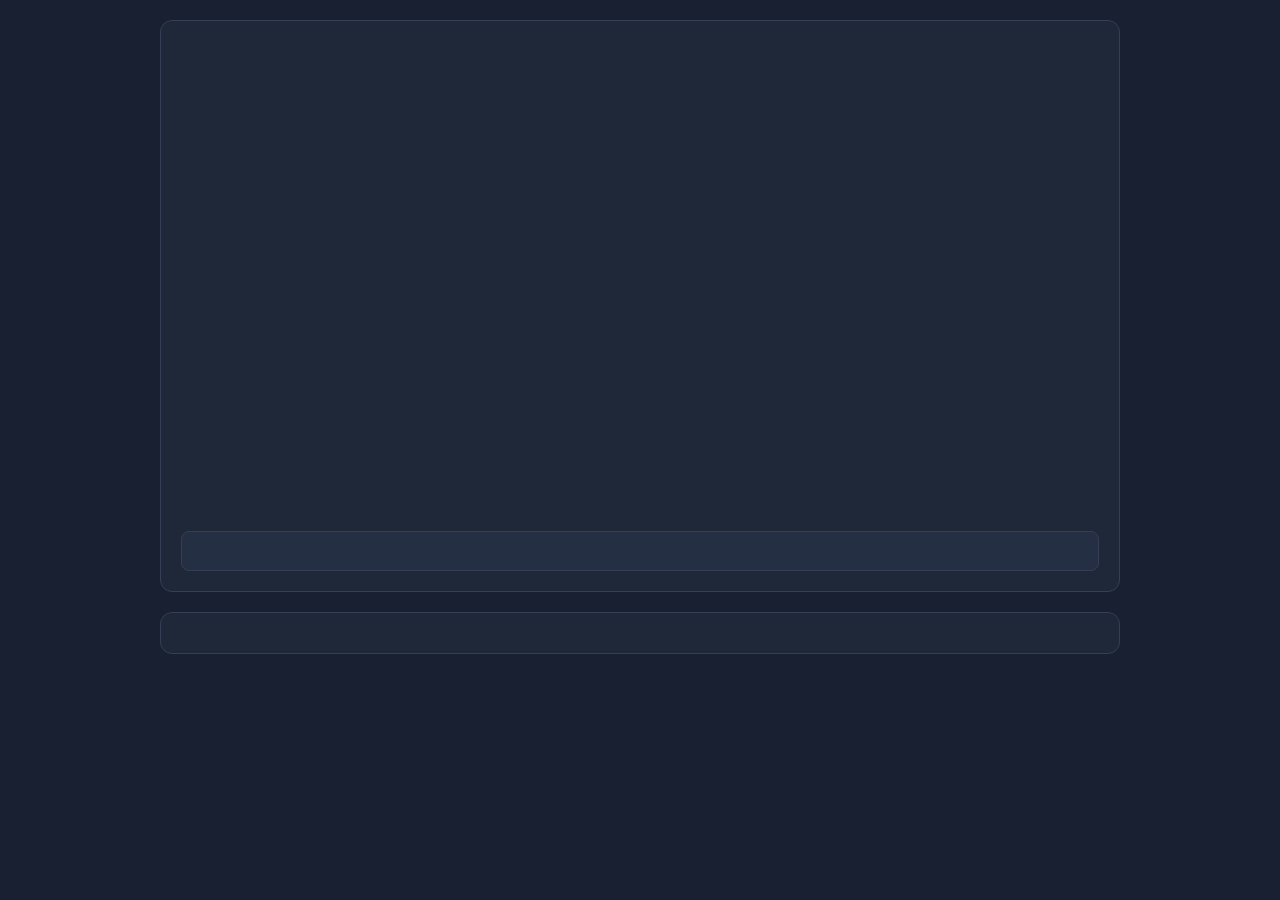
==== index.html @ 24dac4d4 "Rebuild solo app as four themed pages (webcam, screen share, speed test, settings) index.html: rebui" ====
<!DOCTYPE html>
<html>
<head>
	<meta charset="utf8">
	<meta name="viewport" content="width=device-width, initial-scale=1">
	<title>VDOverdue — Webcam</title>
	<link rel="shortcut icon" href="data:image/x-icon;," type="image/x-icon">
	<link rel="icon" type="image/png" sizes="32x32" href="./media/favicon-32x32.png">
	<link rel="icon" type="image/png" sizes="16x16" href="./media/favicon-16x16.png">
	<link rel="icon" href="./media/favicon.ico">
	<link rel="stylesheet" href="./lineawesome/css/line-awesome.min.css">
	<link rel="stylesheet" href="./theme.css">
</head>
<body>
<script>
	(function () {
		var p = new URLSearchParams(location.search);
		var theme = "";
		try { theme = localStorage.getItem("vdoverdue.theme"); } catch (e) {}
		if (p.has("lightmode") || p.has("lighttheme")) {
			document.body.className = "lighttheme";
		} else if (p.has("whitemode") || p.has("whitetheme")) {
			document.body.className = "whitetheme";
		} else if (theme === "light") {
			document.body.className = "lighttheme";
		} else if (theme === "stygian") {
			document.body.className = "darktheme";
			document.documentElement.className = "stygian";
		} else if (theme === "system" && window.matchMedia && window.matchMedia("(prefers-color-scheme: light)").matches) {
			document.body.className = "lighttheme";
		} else {
			document.body.className = "darktheme";
		}
		var hue = "";
		try { hue = localStorage.getItem("vdoverdue.hue"); } catch (e) {}
		if (hue && hue !== "blue") { document.documentElement.setAttribute("data-hue", hue); }
	})();
</script>

<!-- Landing card -->
<div id="mainmenu" class="card" style="margin-top:20px;">
	<video id="previewWebcam" muted autoplay playsinline></video>
	<div id="obsUrlBox"></div>
	<button id="getPermissions" class="btn" style="display:none" data-ready="false">
		Allow Access to Camera/Microphone
	</button>
	<button id="gowebcam" class="btn" style="display:none" disabled data-ready="false" data-audioready="false">
		Waiting for Camera to Load
	</button>
	<input id="passwordBasicInput" type="password" autocomplete="off">
	<form id="webcamquality" style="display:none">
		<input type="radio" name="resolution" value="0" checked>
	</form>
	<!-- gotDevices() looks this up directly; the stock audio-device list UI -->
	<span id="multiselect-trigger" style="display:none"></span>
	<select id="videoSourceSelect" style="display:none"></select>
	<select id="audioSource" style="display:none"></select>
	<select id="outputSource" style="display:none"></select>
</div>

<!-- Live video tile -->
<div id="gridlayout"></div>

<!-- Post-Go elements -->
<div id="mediaPanel" class="hidden2"></div>
<div id="head3" class="hidden2" style="display:none"></div>
<div id="head3a" class="hidden2" style="display:none"></div>
<a id="reshare" class="hidden2" style="display:none"></a>
<span id="copythisurl" class="hidden2" style="display:none"></span>
<div id="controlButtons" class="hidden2" style="display:none">
	<button id="mutebutton" class="btn">Mute</button>
	<button id="hangupbutton" class="btn" style="margin-left:8px">Stop</button>
</div>
<div id="head1" style="display:none"></div>
<div id="head2" style="display:none"></div>

<script src="./webrtc.js"></script>
<script>
	var session = WebRTC.Media; // must exist before lib.js parses (stock boot pattern)
	session.version = "31.2";
</script>
<script src="./lib.js"></script>
<script src="./chrome.js"></script>
<script>
(function () {
	var url = new URL(window.location.href);
	var params = url.searchParams;
	var cleanMode = params.has("cleanish") || params.has("clean");
	var viewMode = !!(params.get("V") || params.get("view") || params.get("streamid") || params.get("pull"));
	var isSpeedtest = params.has("speedtest");
	var isTransparent = params.has("transparent");
	var isFullscreen = params.has("fullscreen");
	var noAudio = params.has("noaudio");

	// Screen share redirect (landing only, not iframes)
	if (!cleanMode && (params.has("ss") || params.has("screenshare"))) {
		window.location.replace("./share.html?" + params.toString());
		return;
	}

	// Password
	if (!session.password) {
		var pw = params.get("password") || params.get("pw");
		if (pw) {
			session.password = pw;
		} else if (!viewMode && !cleanMode) {
			var bytes = new Uint8Array(16);
			crypto.getRandomValues(bytes);
			session.password = Array.from(bytes, function (b) {
				return "abcdefghijklmnopqrstuvwxyzABCDEFGHIJKLMNOPQRSTUVWXYZ0123456789"[b % 62];
			}).join("");
			params.set("password", session.password);
			url.search = params.toString();
			history.replaceState(null, "", url);
		}
	}

	// Stream ID
	if (!viewMode && (!session.streamID || session.streamID === null)) {
		var pushId = params.get("push") || params.get("id") || params.get("permaid");
		if (pushId) {
			session.streamID = pushId;
		} else if (!cleanMode) {
			session.streamID = session.generateStreamID();
		}
	}

	// Quality settings (stock fields; enum 0=1080p, 1=720p, 2=360p)
	var QUALITY_MAP = { "1920x1080": 0, "1280x720": 1, "640x360": 2 };
	var defaults = { res: "1920x1080", fps: 30, kbps: 6000 };
	try {
		var saved = JSON.parse(localStorage.getItem("vdoverdue.webcam"));
		if (saved && saved.res) { defaults = saved; }
	} catch (e) {}
	session.quality = QUALITY_MAP[defaults.res] !== undefined ? QUALITY_MAP[defaults.res] : 0;
	session.maxframeRate = defaults.fps;
	session.outboundVideoBitrate = defaults.kbps;
	session.outboundVideoBitrate_userSet = true; // keep our default; stock would drop to 4000 for 1080p

	// These pages always render the local stream as a full grid tile, never the
	// stock floating "windowed" myVideo (which depends on main.css we don't load;
	// windowed true leaves a translate(0,-50%) transform on the local video).
	session.windowed = false;

	// === CLEAN/IFRAME MODE (speedtest, OBS embeds) ===
	if (cleanMode) {
		document.getElementById("mainmenu").style.display = "none";
		document.getElementById("mediaPanel").style.display = "none";
		var gl = document.getElementById("gridlayout");
		gl.style.padding = "0";
		gl.style.maxWidth = "100%";
		gl.style.margin = "0";

		if (isTransparent) { document.body.style.background = "transparent"; }
		if (isFullscreen || isTransparent) {
			var pv = document.getElementById("previewWebcam");
			pv.style.width = "100%";
			pv.style.height = "100%";
			pv.style.borderRadius = "0";
			gl.style.height = "100vh";
			gl.style.paddingBottom = "0";
		}

		session.cleanish = true;
		// stock main.js mapping; keeps the local tile in grid layout (no floating myVideo)
		session.fullscreen = params.has("fullscreen");
		if (params.has("privacy") || params.has("private") || params.has("relay")) {
			session.privacy = params.get("privacy") || true;
		}

		// URL quality/fps/bitrate overrides (stock main.js mappings; the speedtest page
		// forwards only canonical names — it resolves the aliases itself).
		function parseQualityParam(raw) {
			// stock named-value mapping (main.js quality / screensharequality)
			var v = String(raw).toLowerCase();
			if (v == "4k" || v == "2160p" || v == "2160") { return -2; }
			if (v == "2k" || v == "1440p" || v == "1440") { return -3; }
			if (v == "hd" || v == "720p" || v == "720") { return 1; }
			if (v == "fullhd" || v == "1080p" || v == "1080" || v == "high") { return 0; }
			if (v == "360p" || v == "360" || v == "low") { return 2; }
			return parseInt(raw) || 0;
		}
		if (params.has("quality")) {
			session.quality = parseQualityParam(params.get("quality"));
		}
		if (params.has("width") || params.has("w")) {
			session.width = parseInt(params.get("width") || params.get("w"));
		}
		if (params.has("height") || params.has("h")) {
			session.height = parseInt(params.get("height") || params.get("h"));
		}
		if (params.has("frameRate") || params.has("fr") || params.has("fps")) {
			session.frameRate = parseInt(params.get("frameRate") || params.get("fr") || params.get("fps"));
		}
		if (params.has("maxframerate") || params.has("mfr") || params.has("mfps")) {
			session.maxframeRate = parseInt(params.get("maxframerate") || params.get("mfr") || params.get("mfps"));
		}
		if (params.has("screensharefps") || params.has("ssfps")) {
			session.screensharefps = parseInt(params.get("screensharefps") || params.get("ssfps")) || 2;
		}
		if (params.has("screensharequality") || params.has("ssq")) {
			session.screensharequality = parseQualityParam(params.get("screensharequality") || params.get("ssq"));
		}
		if (params.has("videobitrate") || params.has("bitrate") || params.has("vb")) {
			session.bitrate = parseInt(params.get("videobitrate") || params.get("bitrate") || params.get("vb")) || 8000;
		}
		if (params.has("outboundvideobitrate") || params.has("outboundbitrate") || params.has("ovb")) {
			session.outboundVideoBitrate = parseInt(params.get("outboundvideobitrate") || params.get("outboundbitrate") || params.get("ovb")) || false;
			session.outboundVideoBitrate_userSet = true;
		}
		if (params.has("maxvideobitrate") || params.has("maxbitrate") || params.has("maxvb") || params.has("mvb")) {
			session.maxvideobitrate = parseInt(params.get("maxvideobitrate") || params.get("maxbitrate") || params.get("maxvb") || params.get("mvb"));
			if (session.maxvideobitrate < 1) {
				session.maxvideobitrate = false;
			}
		}

		if (isSpeedtest) {
			session.speedtest = params.get("speedtest") || true;
			setupSpeedtest();
			// stock speedtest throttle: max 6000 kbps
			if (session.maxvideobitrate === false || session.maxvideobitrate > 6000) {
				session.maxvideobitrate = 6000;
			}
		}
		// Speedtest: stats + control via postMessage from the speedtest page.
		// The stock getStats responder lives in main.js:9722 (not loaded by these
		// pages); getQuickStats() is stock lib.js, and the stock speedtest page
		// consumes stats.inbound[streamID][trackID] objects — the viewer iframe
		// supplies the real inbound metrics, the publisher the outbound stats.
		if (isSpeedtest) {
			window.addEventListener("message", function (e) {
				if (!e.data) return;
				if (e.data.getStats === true) {
					parent.postMessage(
						{ stats: e.data.streamID ? getQuickStats(e.data.streamID) : getQuickStats(), cib: e.data.cib || null },
						session.iframetarget
					);
				}
				if (typeof e.data.bitrate === "number") {
					// Stock seeder-side path: limitBitrate() per peer connection — the same
					// function the stock signaling handler (webrtc.js:13191) and the seeder
					// debug menu use. Sets the encoder maxBitrate directly, honors the
					// maxvideobitrate cap, and negative value restores the default target
					// (stock "Default Bitrate" button sends -1). Also fires the stock
					// setVideoBitrate poke, which drives the page's log line + button state.
					for (var uid in session.pcs) {
						session.limitBitrate(uid, e.data.bitrate);
					}
				}
				if (e.data.close === true) {
					session.hangup();
				}
			});
		}

		if (viewMode) {
			var sid = params.get("V") || params.get("view") || params.get("streamID") || params.get("streamid") || params.get("pull");
			session.view = sid;
			session.cleanOutput = true;
			if (noAudio) { session.noaudio = []; }
			session.watchStream(sid);
		} else {
			// Auto-publish.
			// Webcam: stock entry point — previewWebcam() requests permissions, runs
			// setupWebcamSelection -> grabVideo for the preview, and because
			// session.autostart is set, publishWebcam() fires when the preview is ready.
			// Screenshare: the stock autostart path (main.js) calls publishScreen()
			// 50ms after startup when session.screenshare is set.
			session.cleanOutput = true;
			session.webcamonly = params.has("webcam");
			session.remote = params.has("remote");
			session.autostart = true;
			if (noAudio || params.get("audiodevice") === "0") {
				session.audioDevice = 0; // no microphone in the test feed
			}
			if (params.has("screenshare") || params.has("ss")) {
				session.screenshare = true;
				setTimeout(function () { publishScreen(); }, 50);
			} else {
				previewWebcam(false);
			}
		}

		return;
	}

	// === LANDING MODE ===
	chromeInit(viewMode ? false : "navWebcam");
	document.getElementById("passwordBasicInput").placeholder = "Stream password";

	// View mode (user opened ?V= directly, not in an iframe)
	if (viewMode) {
		var streamID = params.get("V") || params.get("view") || params.get("streamID") || params.get("streamid") || params.get("pull");
		session.view = streamID;
		session.cleanOutput = true;
		document.getElementById("mainmenu").style.display = "none";
		var vid = document.getElementById("previewWebcam");
		vid.style.display = "block";
		vid.style.width = "100%";
		vid.style.height = "auto";
		vid.style.borderRadius = "0";
		var nav = document.getElementById("appNavBar");
		var top = document.getElementById("appTopBar");
		var foot = document.getElementById("appFooter");
		if (nav) nav.style.display = "none";
		if (top) top.style.display = "none";
		if (foot) foot.style.display = "none";
		session.watchStream(streamID);
		return;
	}

	// Publish mode: build OBS URL box
	var obsStreamID = params.get("push") || params.get("id") || params.get("permaid") || session.streamID;
	var obsURL = location.origin + location.pathname + "?V=" + obsStreamID + "&password=" + encodeURIComponent(session.password);
	var obsBox = document.getElementById("obsUrlBox");
	var obsInput = document.createElement("input");
	obsInput.type = "text";
	obsInput.value = obsURL;
	obsInput.readOnly = true;
	obsBox.appendChild(obsInput);
	var obsCopy = document.createElement("button");
	obsCopy.className = "btn";
	obsCopy.textContent = "Copy";
	obsCopy.onclick = function () {
		obsInput.select();
		document.execCommand("copy");
		obsCopy.textContent = "Copied!";
		setTimeout(function () { obsCopy.textContent = "Copy"; }, 1500);
	};
	obsBox.appendChild(obsCopy);

	// Build media panel
	var panel = document.getElementById("mediaPanel");
	panel.innerHTML =
		'<div id="mediaPanelHead">Stream settings</div>' +
		'<div id="mediaPanelControls">' +
		'<div class="mediaField"><span>Resolution</span>' +
		'<select id="mediaResSelect">' +
		'<option value="1920x1080"' + (defaults.res === "1920x1080" ? " selected" : "") + '>1080p</option>' +
		'<option value="1280x720"' + (defaults.res === "1280x720" ? " selected" : "") + '>720p</option>' +
		'<option value="640x360"' + (defaults.res === "640x360" ? " selected" : "") + '>360p</option>' +
		'</select></div>' +
		'<div class="mediaField"><span>Framerate</span>' +
		'<select id="mediaFpsSelect">' +
		'<option value="30"' + (String(defaults.fps) === "30" ? " selected" : "") + '>30</option>' +
		'<option value="60"' + (String(defaults.fps) === "60" ? " selected" : "") + '>60</option>' +
		'<option value="24"' + (String(defaults.fps) === "24" ? " selected" : "") + '>24</option>' +
		'</select></div>' +
		'<div class="mediaField"><span>Bitrate</span>' +
		'<input type="number" id="mediaBitrateInput" min="500" max="20000" step="100" value="' + defaults.kbps + '"></div>' +
		'<button id="mediaApplyButton" class="btn">Apply</button>' +
		'</div>' +
		'<div id="mediaPanelStatus">' +
		'<div class="mediaStatRow"><span class="mediaStatLabel">Target</span><span id="mediaTargetLine">\u2014</span></div>' +
		'<div class="mediaStatRow"><span class="mediaStatLabel">Now</span><span id="mediaActualLine">\u2014</span></div>' +
		'<div class="mediaStatRow"><span class="mediaStatLabel">Encoder</span><span id="mediaEncoderLine">\u2014</span></div>' +
		'<div id="mediaLimitHint" style="display:none"></div>' +
		'</div>';

	panel.classList.remove("hidden2");
	panel.style.display = "block";

	// Apply
	document.getElementById("mediaApplyButton").onclick = function () {
		var res = document.getElementById("mediaResSelect").value;
		session.quality = QUALITY_MAP[res] !== undefined ? QUALITY_MAP[res] : 0;
		session.maxframeRate = parseInt(document.getElementById("mediaFpsSelect").value, 10);
		session.outboundVideoBitrate = parseInt(document.getElementById("mediaBitrateInput").value, 10);
		session.outboundVideoBitrate_userSet = true;
		localStorage.setItem("vdoverdue.webcam", JSON.stringify({
			res: res, fps: session.maxframeRate, kbps: session.outboundVideoBitrate
		}));
		// Re-grab the preview with the new resolution/framerate (stock guards
		// the first grab; device-change handlers always reset it first). The
		// bitrate field is read live by the bandwidth estimator for peers.
		activatedPreview = false;
		grabVideo(session.quality);
	};

	// Start camera — stock flow: previewWebcam() requests permissions, runs
	// setupWebcamSelection -> grabVideo for the live preview, and enables the
	// Go button (disabled=false, dataset.ready) when the preview is ready.
	previewWebcam(false);

	// Go
	document.getElementById("gowebcam").onclick = function () { publishWebcam(this); };

	// Status
	setInterval(function () {
		var t = document.getElementById("mediaTargetLine");
		var a = document.getElementById("mediaActualLine");
		var e2 = document.getElementById("mediaEncoderLine");
		var l = document.getElementById("mediaLimitHint");
		if (!t) return;
		t.textContent = (document.getElementById("mediaResSelect").value || "\u2014") + " \u00B7 " +
			(session.maxframeRate || "\u2014") + " fps \u00B7 " + (session.outboundVideoBitrate || "\u2014") + " kbps";
		// we are the seeder; peers (viewers) live in session.pcs
		if (session.pcs) {
			for (var uid in session.pcs) {
				var peer = session.pcs[uid];
				if (peer && peer.stats && peer.stats.video_bitrate_kbps !== undefined) {
					a.textContent = (peer.stats.video_bitrate_kbps || 0) + " kbps";
					e2.textContent = peer.stats.video_encoder || "\u2014";
					var lim = peer.stats.quality_limitation_reason;
					if (lim && lim !== "none") { l.style.display = ""; l.textContent = "Limited: " + lim; }
					else { l.style.display = "none"; }
					break;
				}
			}
		}
	}, 1000);

	// Stop + Mute
	document.getElementById("hangupbutton").onclick = function () { session.hangup(); };
	document.getElementById("mutebutton").onclick = function () { toggleMute(); };
})();
</script>
</body>
</html>
---- theme.css ----
/* VDOverdue — shared design system.
   One file themes every page. Dark is the default; light via body:not(.darktheme).
   Comma hsl() syntax for Chrome 80 parse safety. */

/* --- Hue system (Bankee): --hue-base + --sat derive all color tokens.
   Dark: hue = base - 1. Light: hue = base + 1. Stygian: hue = base.
   Default blue (base 220) renders pixel-identical to the pre-hue palette. */
:root {
	--hue-base: 220;
	--sat: 1;
	--acc-s: 99.5%;
	--acc-l: 65.4%;
	--hue: calc(var(--hue-base) - 1);
	--bg: hsl(var(--hue), calc(34.2% * var(--sat)), 14.2%);
	--panel: hsl(var(--hue), calc(27.8% * var(--sat)), 17.1%);
	--panel2: hsl(var(--hue), calc(28.5% * var(--sat)), 20.3%);
	--panel2-h: hsl(var(--hue), calc(28.5% * var(--sat)), 23%);
	--line: hsl(var(--hue), calc(24.8% * var(--sat)), 26.9%);
	--text: hsl(var(--hue), calc(19.6% * var(--sat)), 92.5%);
	--muted: hsl(var(--hue), calc(18.9% * var(--sat)), 66.4%);
	--acc: hsl(var(--hue), var(--acc-s), var(--acc-l));
	--acc-h: hsl(var(--hue), var(--acc-s), calc(var(--acc-l) + 6.6%));
	--acc-line: hsla(var(--hue), var(--acc-s), var(--acc-l), 0.4);
	--acc-soft: hsla(var(--hue), var(--acc-s), var(--acc-l), 0.08);
	--ok: #2fbf71;
	--bad: #e5484d;
	--r-card: 12px;
	--r-input: 8px;
	--wrap: 1000px;
	--pad-card: 20px;
	--gap-card: 20px;
}

/* Stygian (Bankee): near-black; redefines surfaces only (hue at the base, no ±1) */
html.stygian {
	--hue: var(--hue-base);
	--bg: hsl(var(--hue), calc(23.5% * var(--sat)), 4.7%);
	--panel: hsl(var(--hue), calc(22.3% * var(--sat)), 8.2%);
	--panel2: hsl(var(--hue), calc(20.7% * var(--sat)), 10.6%);
	--panel2-h: hsl(var(--hue), calc(20.7% * var(--sat)), 13%);
	--line: hsl(var(--hue), calc(21.2% * var(--sat)), 17.0%);
}

/* Light theme: hue = base + 1, different S/L for surfaces */
body:not(.darktheme) {
	--hue: calc(var(--hue-base) + 1);
	--acc-s: 82.9%;
	--acc-l: 53.2%;
	--bg: hsl(var(--hue), calc(63.2% * var(--sat)), 91.3%);
	--panel: hsl(var(--hue), calc(71.3% * var(--sat)), 97.1%);
	--panel2: hsl(var(--hue), calc(62.7% * var(--sat)), 93.5%);
	--panel2-h: hsl(var(--hue), calc(62.7% * var(--sat)), 90%);
	--line: hsl(var(--hue), calc(49.6% * var(--sat)), 82.3%);
	--text: hsl(var(--hue), calc(45% * var(--sat)), 16.3%);
	--muted: hsl(var(--hue), calc(21.2% * var(--sat)), 47%);
	--acc: hsl(var(--hue), var(--acc-s), var(--acc-l));
	--acc-h: hsl(var(--hue), var(--acc-s), calc(var(--acc-l) - 5.2%));
	--acc-line: hsla(var(--hue), var(--acc-s), var(--acc-l), 0.4);
	--acc-soft: hsla(var(--hue), var(--acc-s), var(--acc-l), 0.08);
}

/* Per-hue accent S/L (the data-hue blocks). Blue is the default (no override needed). */
html[data-hue="pink"]   { --hue-base: 330; --acc-s: 99.5%; --acc-l: 63.0%; }
html[data-hue="orange"] { --hue-base: 28;  --acc-s: 99.5%; --acc-l: 47.4%; }
html[data-hue="yellow"] { --hue-base: 48;  --acc-s: 99.5%; --acc-l: 65.4%; }
html[data-hue="green"]  { --hue-base: 140; --acc-s: 99.5%; --acc-l: 65.4%; }
html[data-hue="purple"] { --hue-base: 275; --acc-s: 99.5%; --acc-l: 69.0%; }
html[data-hue="gray"]   { --hue-base: 220; --sat: 0; --acc-s: 99.5%; --acc-l: 57.9%; }
/* Light variants */
html[data-hue="pink"]   body:not(.darktheme) { --acc-s: 82.9%; --acc-l: 46.4%; }
html[data-hue="orange"] body:not(.darktheme) { --acc-s: 82.9%; --acc-l: 50%; }
html[data-hue="yellow"] body:not(.darktheme) { --acc-s: 88%;   --acc-l: 45%; }
html[data-hue="green"]  body:not(.darktheme) { --acc-s: 82.9%; --acc-l: 26.3%; }
html[data-hue="purple"] body:not(.darktheme) { --acc-s: 82.9%; --acc-l: 53.2%; }
html[data-hue="gray"]   body:not(.darktheme) { --acc-s: 99.5%; --acc-l: 29.9%; }

/* --- Base --- */
* { box-sizing: border-box; }
body {
	margin: 0;
	background: var(--bg);
	color: var(--text);
	font: 15px/1.5 system-ui, -apple-system, "Segoe UI", Roboto, sans-serif;
}
h1 { font-size: 22px; margin: 0 0 14px; }
h2 { font-size: 16px; margin: 0 0 10px; }
a { color: var(--acc); text-decoration: none; }
a:hover { color: var(--acc-h); }
.center { text-align: center; }
.muted { color: var(--muted); }
.small { font-size: 13px; }

/* --- Font: wordmark --- */
@font-face {
	font-family: "Goudy Old Style";
	font-style: normal;
	font-weight: 400;
	font-display: swap;
	src: url("fonts/goudy-old-style.ttf") format("truetype");
}
@font-face {
	font-family: "Goudy Old Style";
	font-style: normal;
	font-weight: 700;
	font-display: swap;
	src: url("fonts/goudy-old-style-bold.ttf") format("truetype");
}

/* --- Chrome: top bar --- */
#appTopBar {
	display: flex;
	align-items: flex-start;
	justify-content: space-between;
	max-width: var(--wrap);
	margin: 0 auto;
	padding: 12px 20px 14px;
}
#appWordmark {
	font-family: "Goudy Old Style", "Goudy Old Text", "Palatino Linotype", "Book Antiqua", Palatino, Georgia, serif;
	font-size: 40px;
	font-weight: 700;
	line-height: 1;
}
#appWordmark .wm-emoji { font-size: 40px; line-height: 1; }
#appWordmark .wm-emoji:first-child { margin-right: 10px; }
#appWordmark .wm-emoji:last-child { margin-left: 10px; }
#appTopIcon {
	display: flex;
	align-items: center;
	justify-content: center;
	flex: none;
	width: 40px;
	height: 40px;
	border-radius: 50%;
	background-color: var(--acc);
	color: #fff;
	text-decoration: none;
}
#appTopIcon svg {
	width: 24px;
	height: 24px;
}

/* --- Chrome: nav bar --- */
#appNavBar {
	display: flex;
	align-items: center;
	max-width: calc(var(--wrap) - 40px);
	margin: 6px auto 0;
	padding: 6px 10px;
	background: var(--panel);
	border: 1px solid var(--line);
	border-radius: var(--r-card);
}
#navViewSwitch {
	display: inline-flex;
	align-items: stretch;
}
#navViewSwitch button {
	display: inline-flex;
	align-items: center;
	margin: 0;
	padding: 8px 12px;
	background: var(--panel2);
	border: 1px solid var(--line);
	border-radius: var(--r-input);
	color: var(--text);
	font: inherit;
	font-size: 18px;
	font-weight: 600;
	line-height: inherit;
	cursor: pointer;
}
#navViewSwitch button + button { margin-left: 10px; }
#navViewSwitch button:hover { background: var(--panel2-h); }
#navViewSwitch button.active {
	color: var(--acc);
	border-color: var(--acc-line);
}
#navViewSwitch button svg {
	width: 24px;
	height: 24px;
	flex: none;
	margin-right: 8px;
	color: var(--muted);
}
#navViewSwitch button.active svg { color: var(--acc); }

/* --- Components: card --- */
.card {
	background: var(--panel);
	border: 1px solid var(--line);
	border-radius: var(--r-card);
	padding: var(--pad-card);
	max-width: calc(var(--wrap) - 40px);
	margin: 0 auto var(--gap-card);
}

/* --- Components: button --- */
.btn {
	display: inline-block;
	background: var(--acc);
	color: #fff;
	border: none;
	border-radius: var(--r-input);
	padding: 10px 16px;
	font-size: 15px;
	font-weight: 600;
	font-family: inherit;
	line-height: inherit;
	text-decoration: none;
	cursor: pointer;
}
.btn:hover { filter: brightness(1.1); }
.btn:disabled { opacity: 0.45; cursor: not-allowed; }
.btn:disabled:hover { filter: none; }
.btn.ghost {
	background: transparent;
	color: var(--text);
	border: 1px solid var(--line);
	font-weight: 500;
}

/* --- Components: input --- */
input, select {
	width: 100%;
	padding: 10px 12px;
	border-radius: var(--r-input);
	border: 1px solid var(--line);
	background: var(--panel2);
	color: var(--text);
	font-size: 15px;
	font-family: inherit;
}
input:focus, select:focus {
	outline: 3px solid var(--acc);
	outline-offset: 0;
	border-color: transparent;
}
label {
	display: block;
	margin: 12px 0;
	font-weight: 600;
}
label input, label select { margin-top: 6px; }

/* --- Components: video tile --- */
#gridlayout {
	width: 100%;
	height: auto;
	max-width: var(--wrap);
	margin: 0 auto;
	padding: 0 20px;
	overflow: visible;
}
#gridlayout .vidcon,
#gridlayout > div {
	position: relative;
	width: 100%;
	height: 0;
	padding-bottom: 56.25%; /* 16:9 */
	overflow: hidden;
	border-radius: var(--r-card);
}
#gridlayout .vidcon video,
#gridlayout > div video,
#gridlayout video.tile {
	position: absolute;
	top: 0;
	left: 0;
	width: 100%;
	height: 100%;
}
#previewWebcam {
	width: 100%;
	border-radius: var(--r-input);
}

/* --- Components: OBS URL box --- */
#obsUrlBox {
	display: flex;
	align-items: center;
	gap: 0;
	margin: 8px 0 16px;
}
#obsUrlBox input {
	flex: 1;
	font-size: 13px;
	padding: 8px 10px;
}
#obsUrlBox button {
	flex: none;
	margin-left: 8px;
	padding: 8px 14px;
}

/* --- Components: media panel --- */
#mediaPanel {
	background: var(--panel);
	border: 1px solid var(--line);
	border-radius: var(--r-card);
	padding: var(--pad-card);
	max-width: calc(var(--wrap) - 40px);
	margin: 20px auto;
	text-align: left;
}
#mediaPanelHead {
	font-weight: 600;
	margin-bottom: 10px;
}
#mediaPanelControls {
	display: flex;
	flex-wrap: wrap;
	align-items: flex-end;
}
.mediaField {
	display: flex;
	flex-direction: column;
	margin: 0 14px 8px 0;
	font-size: 13px;
	color: var(--muted);
}
#mediaPanel select,
#mediaPanel input[type="number"] {
	margin-top: 4px;
	padding: 7px 10px;
	font-size: 14px;
}
#mediaApplyButton {
	padding: 8px 14px;
}
#mediaPanelStatus {
	margin-top: 4px;
	padding-top: 10px;
	border-top: 1px solid var(--line);
	font-size: 13px;
}
.mediaStatRow {
	display: flex;
	justify-content: space-between;
	padding: 3px 0;
}
.mediaStatLabel {
	margin-right: 12px;
	color: var(--muted);
}
#mediaLimitHint {
	margin-top: 8px;
	font-size: 12px;
	color: var(--muted);
}

/* --- Footer: attribution + legal --- */
#appFooter {
	max-width: var(--wrap);
	margin: 20px auto;
	padding: 0 20px 20px;
	text-align: center;
	font-size: 11px;
	opacity: 0.75;
}
#appFooter a { color: var(--acc); text-decoration: none; }
#appFooter a:hover { color: var(--acc-h); }

/* --- Settings: appearance components --- */
.setting-row { margin-bottom: 20px; }
.setting-row:last-child { margin-bottom: 0; }
.hue-row {
	display: flex;
	justify-content: center;
	flex-wrap: wrap;
}
.hue-cell {
	display: flex;
	flex-direction: column;
	align-items: center;
	margin: 0 8px 8px;
}
.hue-dot {
	width: 48px;
	height: 48px;
	border-radius: 50%;
	border: 2px solid var(--line);
	cursor: pointer;
	padding: 0;
}
.hue-dot[aria-pressed="true"] {
	outline: 3px solid var(--acc);
	outline-offset: -3px;
}
.hue-name {
	font-size: 11px;
	color: var(--muted);
	margin-top: 4px;
}
.theme-row {
	display: flex;
	justify-content: center;
	flex-wrap: wrap;
}
.theme-swatch {
	display: flex;
	flex-direction: column;
	align-items: center;
	width: 64px;
	height: 72px;
	border-radius: var(--r-input);
	border: 2px solid var(--line);
	background: var(--panel2);
	cursor: pointer;
	padding: 8px 4px;
	margin: 0 8px 8px;
	font-size: 11px;
	font-family: inherit;
	color: var(--text);
}
.theme-swatch svg {
	width: 24px;
	height: 24px;
	margin-bottom: 4px;
	color: var(--muted);
}
.theme-swatch.active {
	outline: 3px solid var(--acc);
	outline-offset: -3px;
}
.stream-defaults-row {
	display: flex;
	flex-wrap: wrap;
	align-items: flex-end;
	gap: 0;
}
.stream-defaults-row label {
	width: auto;
	margin: 0 12px 8px 0;
	font-size: 13px;
}
.stream-defaults-row select,
.stream-defaults-row input {
	width: auto;
	min-width: 90px;
}
.setting-actions {
	text-align: center;
	margin-top: 16px;
}
.setting-actions .btn + .btn { margin-left: 10px; }

/* --- Speed test page --- */
body.speedtest-page {
	background: var(--bg);
	color: var(--text);
}
#mainapp {
	max-width: var(--wrap);
	margin: 0 auto;
	padding: 20px;
}
#mainapp h1 { color: var(--text); margin: 0 0 14px; }
#mainapp h2 { color: var(--muted); }
#mainapp a { color: var(--acc); }
#mainapp a:hover { color: var(--acc-h); }
#mainapp button {
	background: var(--panel2);
	border: 1px solid var(--line);
	border-radius: var(--r-input);
	color: var(--text);
	cursor: pointer;
	font: inherit;
}
#mainapp button:hover { background: var(--panel2-h); }
#mainapp button.active {
	background: var(--acc);
	border-color: var(--acc);
	color: #fff;
}
#mainapp button.red {
	background: var(--bad);
	border-color: var(--bad);
}
#mainapp #graphs,
#mainapp #log,
#mainapp #explanation {
	background: var(--panel);
	border: 1px solid var(--line);
	border-radius: var(--r-card);
	padding: var(--pad-card);
	margin: 20px auto;
	max-width: none;
}
#mainapp .graph h2 { color: var(--muted); }
#mainapp .graph span { color: var(--text); }
#mainapp canvas {
	background: var(--panel);
	border: 1px solid var(--line);
}
#mainapp #feeds iframe {
	border: 1px solid var(--line);
	border-radius: var(--r-card);
}
#mainapp #feeds h3 { color: var(--muted); }
#mainapp #log li {
	color: var(--text);
	border-bottom-color: var(--line);
}
#mainapp #log h2,
#mainapp #explanation h2 { color: var(--text); }
#mainapp #explanation ol { color: var(--muted); }
#mainapp .guest-check { color: var(--muted); }
#mainapp code {
	background: var(--panel2);
	color: var(--acc);
}
#mainapp select {
	background: var(--panel2);
	color: var(--text);
	border: 1px solid var(--line);
	border-radius: var(--r-input);
}
#mainapp #speedtest-legal-footer {
	border-top-color: var(--line);
	color: var(--muted);
}
#mainapp #speedtest-legal-footer a { color: var(--acc); }
#mainapp #speedtest-legal-footer a:hover { color: var(--acc-h); }
#mainapp #speedtest-legal-footer .divider { color: var(--muted); }

/* --- Responsive: 700px --- */
@media (max-width: 700px) {
	#appTopBar {
		flex-direction: column;
		align-items: center;
	}
	#appTopIcon { margin-top: 6px; }
	#appNavBar {
		flex-wrap: wrap;
		justify-content: center;
	}
	#obsUrlBox { flex-direction: column; }
	#obsUrlBox button { margin: 8px 0 0; }
	.stream-defaults-row { flex-direction: column; align-items: stretch; }
	.stream-defaults-row label { width: 100%; margin: 0 0 8px; }
	.stream-defaults-row select,
	.stream-defaults-row input { width: 100%; }
}
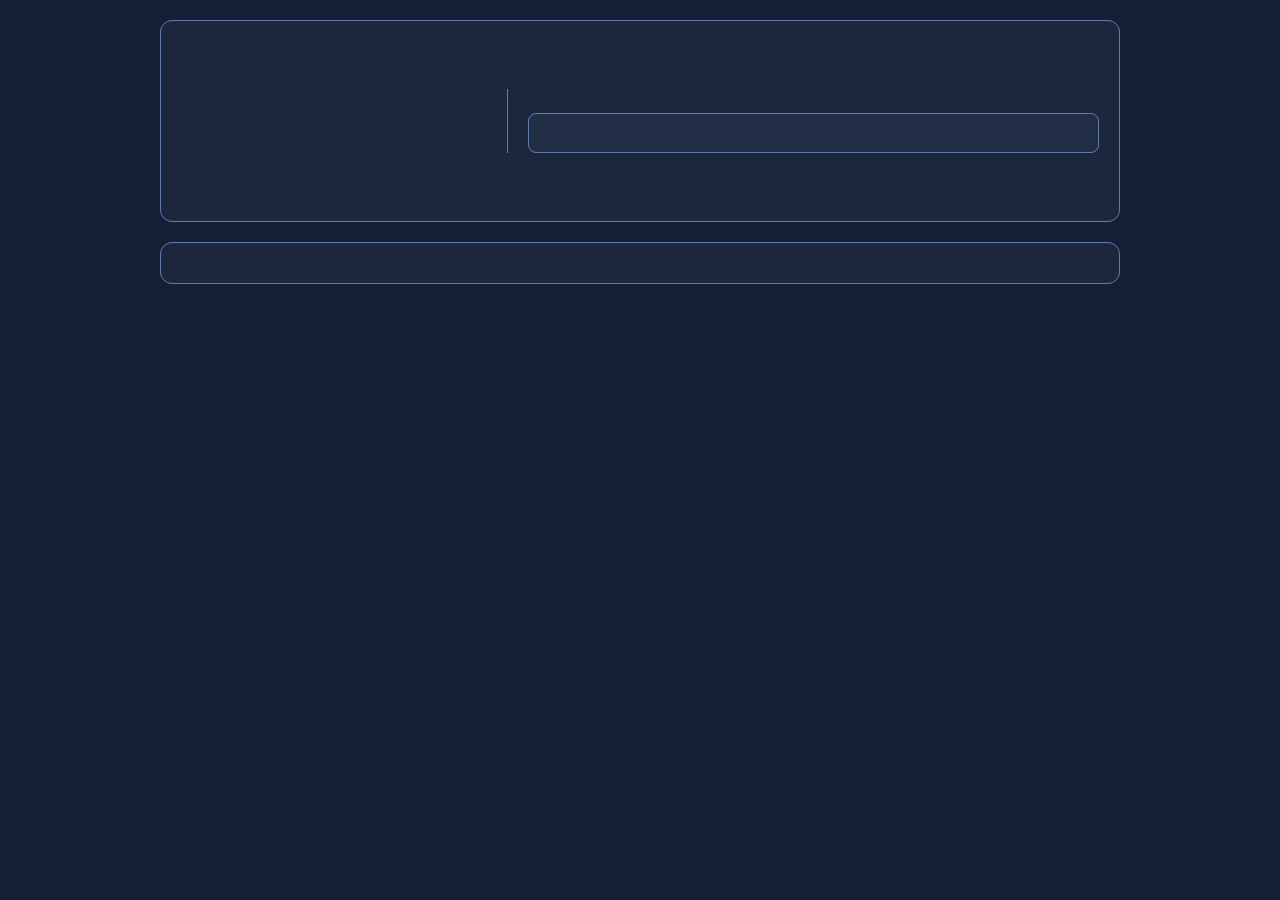
==== commit 74f39fe1: "Hue row matches Bankee Doodle (order + 'red' label); split webcam + share cards 1/3|2/3 - Hue picker" ====
--- a/index.html
+++ b/index.html
@@ -37,25 +37,39 @@
 	})();
 </script>
 
-<!-- Landing card -->
+<!-- Stock device plumbing: gotDevices() looks these up with raw
+     getElementById (throws if missing) and grabVideo() reads
+     #videoSourceSelect by default. They must NOT live inside #mainmenu:
+     stock code removes #mainmenu from the DOM as soon as the first viewer
+     connects (webrtc.js, "MAKING A NEW RPCS"), and an Apply re-grab after
+     that needs the selects to still exist. -->
+<div style="display:none">
+	<span id="multiselect-trigger"></span>
+	<select id="videoSourceSelect"></select>
+	<select id="audioSource"></select>
+	<select id="outputSource"></select>
+</div>
+
+<!-- Landing card: 1/3 preview | 2/3 controls (the house split-32 panes) -->
 <div id="mainmenu" class="card" style="margin-top:20px;">
-	<video id="previewWebcam" muted autoplay playsinline></video>
-	<div id="obsUrlBox"></div>
-	<button id="getPermissions" class="btn" style="display:none" data-ready="false">
-		Allow Access to Camera/Microphone
-	</button>
-	<button id="gowebcam" class="btn" style="display:none" disabled data-ready="false" data-audioready="false">
-		Waiting for Camera to Load
-	</button>
-	<input id="passwordBasicInput" type="password" autocomplete="off">
-	<form id="webcamquality" style="display:none">
-		<input type="radio" name="resolution" value="0" checked>
-	</form>
-	<!-- gotDevices() looks this up directly; the stock audio-device list UI -->
-	<span id="multiselect-trigger" style="display:none"></span>
-	<select id="videoSourceSelect" style="display:none"></select>
-	<select id="audioSource" style="display:none"></select>
-	<select id="outputSource" style="display:none"></select>
+	<div class="panes split-32">
+		<div class="pane">
+			<video id="previewWebcam" muted autoplay playsinline></video>
+		</div>
+		<div class="pane">
+			<div id="obsUrlBox"></div>
+			<button id="getPermissions" class="btn" style="display:none" data-ready="false">
+				Allow Access to Camera/Microphone
+			</button>
+			<button id="gowebcam" class="btn" style="display:none" disabled data-ready="false" data-audioready="false">
+				Waiting for Camera to Load
+			</button>
+			<input id="passwordBasicInput" type="password" autocomplete="off">
+			<form id="webcamquality" style="display:none">
+				<input type="radio" name="resolution" value="0" checked>
+			</form>
+		</div>
+	</div>
 </div>
 
 <!-- Live video tile -->
@@ -371,12 +385,61 @@
 		localStorage.setItem("vdoverdue.webcam", JSON.stringify({
 			res: res, fps: session.maxframeRate, kbps: session.outboundVideoBitrate
 		}));
+		grabPreviewWithValidSelect(session.quality);
+	};
+
+	// Stock grabVideo reads #videoSourceSelect unguarded (its NDI label check,
+	// lib.js:41397): if device churn leaves its value matching no option, the
+	// re-grab throws a TypeError before getUserMedia; if the element itself is
+	// gone or its list empty, the re-grab falls into the stock silent
+	// "no VIDEO" (ZZZ) branch instead. Either way the preview stays black
+	// with no error and no retry. Guarantee a valid selection first.
+	function grabPreviewWithValidSelect(quality, reenumerated) {
+		var vs = document.getElementById("videoSourceSelect");
+		if (!vs) {
+			// Defensive: the plumbing selects now live outside #mainmenu so they
+			// survive the first viewer connecting; recreate one if anything
+			// removed it anyway.
+			vs = document.createElement("select");
+			vs.id = "videoSourceSelect";
+			vs.style.display = "none";
+			document.body.appendChild(vs);
+		}
+		if (vs.options.length) {
+			if (!Array.prototype.some.call(vs.options, function (o) { return o.value === vs.value; })) {
+				vs.selectedIndex = 0; // stale device id — fall back to the default device
+			}
+		} else if (!reenumerated) {
+			// Device list vanished (device churn) — re-enumerate once, then re-grab.
+			enumerateDevices().then(function (d) {
+				gotDevices(d);
+				grabPreviewWithValidSelect(quality, true);
+			});
+			return;
+		} else {
+			// Still empty after re-enumeration: keep the camera that is
+			// currently streaming, if we know it; else the stock no-video path.
+			var liveId = null;
+			try {
+				var liveTrack = session.streamSrc ? session.streamSrc.getVideoTracks()[0] : null;
+				if (liveTrack) { liveId = liveTrack.getSettings().deviceId; }
+			} catch (e) { }
+			if (liveId) {
+				var opt = document.createElement("option");
+				opt.value = liveId;
+				opt.text = "Camera";
+				vs.appendChild(opt);
+				vs.value = liveId;
+			} else {
+				vs.value = "ZZZ";
+			}
+		}
 		// Re-grab the preview with the new resolution/framerate (stock guards
 		// the first grab; device-change handlers always reset it first). The
 		// bitrate field is read live by the bandwidth estimator for peers.
 		activatedPreview = false;
-		grabVideo(session.quality);
-	};
+		grabVideo(quality);
+	}
 
 	// Start camera — stock flow: previewWebcam() requests permissions, runs
 	// setupWebcamSelection -> grabVideo for the live preview, and enables the
@@ -393,6 +456,16 @@
 		var e2 = document.getElementById("mediaEncoderLine");
 		var l = document.getElementById("mediaLimitHint");
 		if (!t) return;
+		// Post-Go controls (Stop/Mute) and the public view link (#reshare, filled
+		// by stock updateReshareLink) carry inline display:none: stock would only
+		// un-hide the .hidden2 siblings when #mainmenu is removed, which for the
+		// webcam page means waiting for the first viewer. Reveal them here, keyed
+		// on seeding, so Stop is available the moment Go is hit.
+		var postGo = !!session.seeding || !document.getElementById("mainmenu");
+		var cb = document.getElementById("controlButtons");
+		if (cb) { cb.style.display = postGo ? "" : "none"; }
+		var rs = document.getElementById("reshare");
+		if (rs) { rs.style.display = postGo ? "" : "none"; }
 		t.textContent = (document.getElementById("mediaResSelect").value || "\u2014") + " \u00B7 " +
 			(session.maxframeRate || "\u2014") + " fps \u00B7 " + (session.outboundVideoBitrate || "\u2014") + " kbps";
 		// we are the seeder; peers (viewers) live in session.pcs
@@ -412,7 +485,7 @@
 	}, 1000);
 
 	// Stop + Mute
-	document.getElementById("hangupbutton").onclick = function () { session.hangup(); };
+	document.getElementById("hangupbutton").onclick = function () { session.hangup(true); };
 	document.getElementById("mutebutton").onclick = function () { toggleMute(); };
 })();
 </script>
--- a/theme.css
+++ b/theme.css
@@ -1,6 +1,17 @@
 /* VDOverdue — shared design system.
    One file themes every page. Dark is the default; light via body:not(.darktheme).
-   Comma hsl() syntax for Chrome 80 parse safety. */
+   hsl() is mixed: comma syntax mostly, space-syntax in the Bankee-verbatim
+   settings section — both are fine on the Chrome 140 target.
+
+   Values track the Bankee Doodle design baseline, 1.9 tree: R23 (dark surface
+   saturation), CONTRAST-001 (the --line lightnesses clear WCAG 1.4.11's 3:1 in
+   every hue — the light theme's line DARKENS), the Crimson + hot-pink hues,
+   --acc-contrast, and the interaction-tint ramps. If you change a value, keep
+   the .dl.t-* swatch literals and the hue-dot literals in lockstep. */
+
+/* The UA's [hidden] { display: none } loses to any author display rule
+   (e.g. label { display: block }); this keeps the attribute authoritative. */
+[hidden] { display: none !important; }
 
 /* --- Hue system (Bankee): --hue-base + --sat derive all color tokens.
    Dark: hue = base - 1. Light: hue = base + 1. Stygian: hue = base.
@@ -11,19 +22,42 @@
 	--acc-s: 99.5%;
 	--acc-l: 65.4%;
 	--hue: calc(var(--hue-base) - 1);
-	--bg: hsl(var(--hue), calc(34.2% * var(--sat)), 14.2%);
-	--panel: hsl(var(--hue), calc(27.8% * var(--sat)), 17.1%);
-	--panel2: hsl(var(--hue), calc(28.5% * var(--sat)), 20.3%);
-	--panel2-h: hsl(var(--hue), calc(28.5% * var(--sat)), 23%);
-	--line: hsl(var(--hue), calc(24.8% * var(--sat)), 26.9%);
+	/* R23 (1.9): the dark surfaces carry real saturation — the hue environment
+	   reads as color (lightnesses unchanged; stygian + the gray hue untouched). */
+	/* CONTRAST-001 (1.9 a11y pass): the --line lightness below clears 3:1
+	   (WCAG 1.4.11) against every surface in every hue. */
+	--bg: hsl(var(--hue), calc(45% * var(--sat)), 14.2%);
+	--panel: hsl(var(--hue), calc(35% * var(--sat)), 17.1%);
+	--panel2: hsl(var(--hue), calc(36% * var(--sat)), 20.3%);
+	--panel2-h: hsl(var(--hue), calc(36% * var(--sat)), 23%);
+	--line: hsl(var(--hue), calc(32% * var(--sat)), 53.0%);
 	--text: hsl(var(--hue), calc(19.6% * var(--sat)), 92.5%);
 	--muted: hsl(var(--hue), calc(18.9% * var(--sat)), 66.4%);
-	--acc: hsl(var(--hue), var(--acc-s), var(--acc-l));
-	--acc-h: hsl(var(--hue), var(--acc-s), calc(var(--acc-l) + 6.6%));
-	--acc-line: hsla(var(--hue), var(--acc-s), var(--acc-l), 0.4);
-	--acc-soft: hsla(var(--hue), var(--acc-s), var(--acc-l), 0.08);
+	/* stable neutral (sat 0) that does not bleed with the app hue */
+	--proj-gray: hsl(220, 0%, 66.4%);
+	/* accents scale with --sat too, so the gray hue desaturates them (Bankee) */
+	--acc: hsl(var(--hue), calc(var(--acc-s) * var(--sat)), var(--acc-l));
+	--acc-h: hsl(var(--hue), calc(var(--acc-s) * var(--sat)), calc(var(--acc-l) + 6.6%));
+	/* button text on a filled accent: dark themes' accents are bright, so they
+	   take dark text; the light overrides below keep white except orange/yellow */
+	--acc-contrast: #10131a;
+	/* semantic: fixed, per-theme, deliberately not hue-derived */
 	--ok: #2fbf71;
-	--bad: #e5484d;
+	--bad: #ff6b70;
+	/* interaction tints keyed off the accent by alpha (hue-derived, not fixed
+	   like --ok/--bad) */
+	--hover: hsla(var(--hue), calc(var(--acc-s) * var(--sat)), var(--acc-l), 0.08);
+	--danger-hover: rgba(229, 72, 77, 0.1);
+	--acc-soft: hsla(var(--hue), calc(var(--acc-s) * var(--sat)), var(--acc-l), 0.15);
+	--acc-mid: hsla(var(--hue), calc(var(--acc-s) * var(--sat)), var(--acc-l), 0.16);
+	--acc-line: hsla(var(--hue), calc(var(--acc-s) * var(--sat)), var(--acc-l), 0.45);
+	--ok-soft: rgba(47, 191, 113, 0.15);
+	--ok-tint: rgba(47, 191, 113, 0.18);
+	--ok-line: rgba(47, 191, 113, 0.4);
+	--bad-faint: rgba(229, 72, 77, 0.06);
+	--bad-soft: rgba(229, 72, 77, 0.15);
+	--bad-tint: rgba(229, 72, 77, 0.18);
+	--bad-line: rgba(229, 72, 77, 0.4);
 	--r-card: 12px;
 	--r-input: 8px;
 	--wrap: 1000px;
@@ -38,10 +72,12 @@
 	--panel: hsl(var(--hue), calc(22.3% * var(--sat)), 8.2%);
 	--panel2: hsl(var(--hue), calc(20.7% * var(--sat)), 10.6%);
 	--panel2-h: hsl(var(--hue), calc(20.7% * var(--sat)), 13%);
-	--line: hsl(var(--hue), calc(21.2% * var(--sat)), 17.0%);
-}
-
-/* Light theme: hue = base + 1, different S/L for surfaces */
+	--line: hsl(var(--hue), calc(21.2% * var(--sat)), 44.4%);
+}
+
+/* Light theme: hue = base + 1, different S/L for surfaces. The accent ramp is
+   re-declared here because a var can't cross this scope (the :root ramp
+   resolves at :root, where the hue is the dark one). */
 body:not(.darktheme) {
 	--hue: calc(var(--hue-base) + 1);
 	--acc-s: 82.9%;
@@ -50,29 +86,57 @@
 	--panel: hsl(var(--hue), calc(71.3% * var(--sat)), 97.1%);
 	--panel2: hsl(var(--hue), calc(62.7% * var(--sat)), 93.5%);
 	--panel2-h: hsl(var(--hue), calc(62.7% * var(--sat)), 90%);
-	--line: hsl(var(--hue), calc(49.6% * var(--sat)), 82.3%);
+	--line: hsl(var(--hue), calc(49.6% * var(--sat)), 41.2%);
 	--text: hsl(var(--hue), calc(45% * var(--sat)), 16.3%);
-	--muted: hsl(var(--hue), calc(21.2% * var(--sat)), 47%);
-	--acc: hsl(var(--hue), var(--acc-s), var(--acc-l));
-	--acc-h: hsl(var(--hue), var(--acc-s), calc(var(--acc-l) - 5.2%));
-	--acc-line: hsla(var(--hue), var(--acc-s), var(--acc-l), 0.4);
-	--acc-soft: hsla(var(--hue), var(--acc-s), var(--acc-l), 0.08);
-}
-
-/* Per-hue accent S/L (the data-hue blocks). Blue is the default (no override needed). */
-html[data-hue="pink"]   { --hue-base: 330; --acc-s: 99.5%; --acc-l: 63.0%; }
-html[data-hue="orange"] { --hue-base: 28;  --acc-s: 99.5%; --acc-l: 47.4%; }
-html[data-hue="yellow"] { --hue-base: 48;  --acc-s: 99.5%; --acc-l: 65.4%; }
-html[data-hue="green"]  { --hue-base: 140; --acc-s: 99.5%; --acc-l: 65.4%; }
-html[data-hue="purple"] { --hue-base: 275; --acc-s: 99.5%; --acc-l: 69.0%; }
+	--muted: hsl(var(--hue), calc(21.2% * var(--sat)), 38%);
+	--proj-gray: hsl(220, 0%, 38%);
+	--acc: hsl(var(--hue), calc(var(--acc-s) * var(--sat)), var(--acc-l));
+	--acc-h: hsl(var(--hue), calc(var(--acc-s) * var(--sat)), calc(var(--acc-l) - 5.2%));
+	--acc-contrast: #fff;
+	--ok: #14693f;
+	--bad: #d0343c;
+	--acc-soft: hsla(var(--hue), calc(var(--acc-s) * var(--sat)), var(--acc-l), 0.15);
+	--acc-mid: hsla(var(--hue), calc(var(--acc-s) * var(--sat)), var(--acc-l), 0.16);
+	--acc-line: hsla(var(--hue), calc(var(--acc-s) * var(--sat)), var(--acc-l), 0.45);
+	--hover: hsla(var(--hue), calc(var(--acc-s) * var(--sat)), var(--acc-l), 0.08);
+}
+
+/* Per-hue accent S/L (the data-hue blocks). Blue is the default (no override
+   needed). 1.9: Crimson added as the 8th accent; pink re-pointed 330 → 315. */
+html[data-hue="red"]    { --hue-base: 351; --sat: 1; --acc-s: 99.5%; --acc-l: 64%; }
+html[data-hue="pink"]   { --hue-base: 315; --sat: 1; --acc-s: 99.5%; --acc-l: 64%; }
+html[data-hue="orange"] { --hue-base: 28;  --sat: 1; --acc-s: 99.5%; --acc-l: 47.4%; }
+html[data-hue="yellow"] { --hue-base: 48;  --sat: 1; --acc-s: 99.5%; --acc-l: 65.4%; }
+html[data-hue="green"]  { --hue-base: 140; --sat: 1; --acc-s: 99.5%; --acc-l: 65.4%; }
+html[data-hue="purple"] { --hue-base: 275; --sat: 1; --acc-s: 99.5%; --acc-l: 69.0%; }
 html[data-hue="gray"]   { --hue-base: 220; --sat: 0; --acc-s: 99.5%; --acc-l: 57.9%; }
 /* Light variants */
-html[data-hue="pink"]   body:not(.darktheme) { --acc-s: 82.9%; --acc-l: 46.4%; }
+html[data-hue="red"]    body:not(.darktheme) { --acc-s: 82.9%; --acc-l: 44%; }
+html[data-hue="pink"]   body:not(.darktheme) { --acc-s: 82.9%; --acc-l: 44%; }
 html[data-hue="orange"] body:not(.darktheme) { --acc-s: 82.9%; --acc-l: 50%; }
 html[data-hue="yellow"] body:not(.darktheme) { --acc-s: 88%;   --acc-l: 45%; }
 html[data-hue="green"]  body:not(.darktheme) { --acc-s: 82.9%; --acc-l: 26.3%; }
 html[data-hue="purple"] body:not(.darktheme) { --acc-s: 82.9%; --acc-l: 53.2%; }
 html[data-hue="gray"]   body:not(.darktheme) { --acc-s: 99.5%; --acc-l: 29.9%; }
+/* Button text on a bright accent can't be white: in light theme only
+   orange/yellow take dark text (the rest clear 4.5:1 with white) */
+html[data-hue="orange"] body:not(.darktheme),
+html[data-hue="yellow"] body:not(.darktheme) { --acc-contrast: #10131a; }
+/* Green hue: the accent is green, so success shifts to teal to stay
+   distinguishable (also lifts the light-theme --ok contrast) */
+html[data-hue="green"] { --ok: #14b8a6; --ok-soft: rgba(20, 184, 166, 0.15);
+	--ok-tint: rgba(20, 184, 166, 0.18); --ok-line: rgba(20, 184, 166, 0.4); }
+html[data-hue="green"] body:not(.darktheme) { --ok: #0f766e; --ok-soft: rgba(15, 118, 110, 0.15);
+	--ok-tint: rgba(15, 118, 110, 0.18); --ok-line: rgba(15, 118, 110, 0.4); }
+/* Red hue: the accent is red, so danger shifts to orange-red to stay
+   distinguishable (mirrors the green→teal --ok shift); the tints key off the
+   shifted color. */
+html[data-hue="red"] { --bad: #fe6624; --bad-faint: rgba(254, 102, 36, 0.06);
+	--bad-soft: rgba(254, 102, 36, 0.15); --bad-tint: rgba(254, 102, 36, 0.18);
+	--bad-line: rgba(254, 102, 36, 0.4); }
+html[data-hue="red"] body:not(.darktheme) { --bad: #bf4612; --bad-faint: rgba(191, 70, 18, 0.06);
+	--bad-soft: rgba(191, 70, 18, 0.15); --bad-tint: rgba(191, 70, 18, 0.18);
+	--bad-line: rgba(191, 70, 18, 0.4); }
 
 /* --- Base --- */
 * { box-sizing: border-box; }
@@ -83,12 +147,21 @@
 	font: 15px/1.5 system-ui, -apple-system, "Segoe UI", Roboto, sans-serif;
 }
 h1 { font-size: 22px; margin: 0 0 14px; }
-h2 { font-size: 16px; margin: 0 0 10px; }
+h2 { font-size: 17px; margin: 0 0 10px; }
 a { color: var(--acc); text-decoration: none; }
 a:hover { color: var(--acc-h); }
 .center { text-align: center; }
 .muted { color: var(--muted); }
 .small { font-size: 13px; }
+.num { text-align: right; font-variant-numeric: tabular-nums; }
+/* house utility for screen-reader-only text — use it, don't invent a new class */
+.visually-hidden { position: absolute; width: 1px; height: 1px; margin: 0; padding: 0;
+	overflow: hidden; clip: rect(0 0 0 0); white-space: nowrap; border: 0; }
+
+/* --- Table (base language) --- */
+table { width: 100%; border-collapse: collapse; margin-top: 8px; }
+th, td { text-align: left; padding: 9px 10px; border-bottom: 1px solid var(--line); }
+th { color: var(--muted); font-weight: 600; font-size: 13px; }
 
 /* --- Font: wordmark --- */
 @font-face {
@@ -133,7 +206,7 @@
 	height: 40px;
 	border-radius: 50%;
 	background-color: var(--acc);
-	color: #fff;
+	color: var(--acc-contrast);
 	text-decoration: none;
 }
 #appTopIcon svg {
@@ -195,12 +268,24 @@
 	max-width: calc(var(--wrap) - 40px);
 	margin: 0 auto var(--gap-card);
 }
+.card:last-child { margin-bottom: 0; }
+
+/* --- Components: two-pane card split (house panes) ---
+   Hairline-divided columns; min-width: 0 lets a long label wrap instead of
+   overflowing the grid track. split-32 = the 1/3 | 2/3 split (preview/intro
+   left, controls right). Stacks (divider becomes a top border) at 768px. */
+.panes { display: grid; grid-template-columns: 1fr 1fr; }
+.panes.split-32 { grid-template-columns: 1fr 2fr; }
+.panes.split-32 > .pane:last-child { align-self: center; }
+.pane { min-width: 0; }
+.pane + .pane { border-left: 1px solid var(--line);
+	margin-left: 20px; padding-left: 20px; }
 
 /* --- Components: button --- */
 .btn {
 	display: inline-block;
 	background: var(--acc);
-	color: #fff;
+	color: var(--acc-contrast);
 	border: none;
 	border-radius: var(--r-input);
 	padding: 10px 16px;
@@ -220,9 +305,17 @@
 	border: 1px solid var(--line);
 	font-weight: 500;
 }
-
-/* --- Components: input --- */
-input, select {
+.btn.ghost.acc { color: var(--acc); }
+.btn.small { padding: 4px 10px; font-size: 13px; }
+.btn.danger { background: var(--bad); }
+
+/* --- Components: flash (inline form feedback) --- */
+.flash { padding: 10px 14px; border-radius: var(--r-input); margin-bottom: 16px; }
+.flash.ok { background: var(--ok-soft); color: var(--ok); border: 1px solid var(--ok-line); }
+.flash.err { background: var(--bad-soft); color: var(--bad); border: 1px solid var(--bad-line); }
+
+/* --- Components: input / select / textarea --- */
+input, select, textarea {
 	width: 100%;
 	padding: 10px 12px;
 	border-radius: var(--r-input);
@@ -232,7 +325,8 @@
 	font-size: 15px;
 	font-family: inherit;
 }
-input:focus, select:focus {
+textarea { text-align: left; resize: vertical; }
+input:focus, select:focus, textarea:focus {
 	outline: 3px solid var(--acc);
 	outline-offset: 0;
 	border-color: transparent;
@@ -242,7 +336,84 @@
 	margin: 12px 0;
 	font-weight: 600;
 }
-label input, label select { margin-top: 6px; }
+/* fields sit INSIDE their label (text above, field below): the text→field
+   gap is the field's top margin. .check keeps the field BESIDE the text. */
+label input, label select, label textarea { margin-top: 6px; }
+.check { display: inline-flex; align-items: center; gap: 8px; margin: 0; width: auto; font-weight: 400; }
+.check input { width: auto; margin: 0; }
+
+/* --- Components: switch (Apple-style) ---
+   The input stays in the a11y tree and covers the whole pill; the track
+   draws the pill + knob — on = the accent, so it follows the hue. */
+.switch { position: relative; display: inline-block; width: 51px; height: 31px;
+	flex: none; cursor: pointer; }
+.switch input { position: absolute; inset: 0; width: 100%; height: 100%;
+	opacity: 0; margin: 0; cursor: pointer; }
+.switch-track { position: absolute; inset: 0; border-radius: 999px;
+	background: var(--line); transition: background-color 0.18s ease-out; }
+.switch-track::after { content: ""; position: absolute; top: 2px; left: 2px;
+	width: 27px; height: 27px; border-radius: 50%; background: #fff;
+	box-shadow: 0 1px 3px rgba(0, 0, 0, 0.35); transition: transform 0.18s ease-out; }
+.switch input:checked + .switch-track { background: var(--acc); }
+.switch input:checked + .switch-track::after { transform: translateX(20px); }
+/* the input is invisible: its focus ring floats 3px OUTSIDE the pill so the
+   accent reads in both states */
+.switch input:focus-visible { outline: none; }
+.switch input:focus-visible + .switch-track { outline: 3px solid var(--acc);
+	outline-offset: 3px; }
+
+/* --- Components: modal --- */
+.modal { position: fixed; inset: 0; background: rgba(0, 0, 0, 0.55); display: flex;
+	align-items: center; justify-content: center; z-index: 50;
+	animation: bd-fade-in 0.18s ease-out; }
+.modal-box { background: var(--panel); border: 1px solid var(--line); border-radius: var(--r-card);
+	padding: 0 22px 22px; width: 440px; max-width: calc(100vw - 40px); text-align: center;
+	position: relative; animation: bd-pop-in 0.18s ease-out; }
+/* title bar: X + centered title share the top row; the hairline splits it
+   from the body — ONE spacing rule for every modal */
+.modal-box > h2 { margin: 0 0 18px; padding: 12px 40px; border-bottom: 1px solid var(--line); }
+/* upper-left close X: bare icon button (no chrome, muted → text) */
+.modal-close { position: absolute; top: 6px; left: 6px; background: none; border: none;
+	cursor: pointer; color: var(--muted); padding: 2px; line-height: 0; }
+.modal-close:hover { color: var(--text); }
+.modal-close svg { display: block; width: 32px; height: 32px; }
+.modal-box .warn { color: var(--bad); font-weight: 600; margin: 0 0 6px; }
+.confirm-msg { color: var(--bad); font-weight: 600; margin: 10px 0 0; }
+.wiggle { animation: bd-wiggle 0.45s ease; }
+/* open/close motion: the overlay fades its own background, the box pops */
+.modal.modal-out { animation: bd-fade-out 0.15s ease-in forwards; }
+.modal.modal-out .modal-box { animation: bd-pop-out 0.15s ease-in forwards; }
+.modal-actions { display: flex; justify-content: center; gap: 10px; margin-top: 18px; }
+
+/* --- Motion: house keyframes (in 180ms, out 150ms) --- */
+@keyframes bd-fade-in { from { background-color: rgba(0, 0, 0, 0); } }
+@keyframes bd-pop-in { from { opacity: 0; transform: translateY(10px) scale(0.97); } }
+@keyframes bd-fade-out { to { background-color: rgba(0, 0, 0, 0); } }
+@keyframes bd-pop-out { to { opacity: 0; transform: translateY(8px) scale(0.98); } }
+/* wrong-password feedback: horizontal shake */
+@keyframes bd-wiggle {
+	0%, 100% { transform: translateX(0); }
+	15% { transform: translateX(-12px); }
+	35% { transform: translateX(10px); }
+	55% { transform: translateX(-8px); }
+	75% { transform: translateX(6px); }
+	90% { transform: translateX(-3px); }
+}
+/* prefers-reduced-motion: ONE block, all house animations none */
+@media (prefers-reduced-motion: reduce) {
+	.modal, .modal-box, .modal.modal-out, .modal.modal-out .modal-box,
+	.wiggle { animation: none; }
+}
+
+/* --- House focus rule ---
+   Every keyboard-focusable element — link, button, tabindex — wears the 3px
+   accent ring (offset 2), replacing the browser default (a thin white
+   outline) app-wide. The more-specific house rules stay in charge: the
+   switch's track ring and the input/select/textarea outlines above. */
+a:focus-visible, button:focus-visible, [tabindex]:focus-visible {
+	outline: 3px solid var(--acc);
+	outline-offset: 2px;
+}
 
 /* --- Components: video tile --- */
 #gridlayout {
@@ -350,6 +521,18 @@
 	color: var(--muted);
 }
 
+/* Post-Go: public view link (stock fills #reshare) + Stop/Mute row */
+#reshare {
+	display: block;
+	margin: 0 auto 8px;
+	max-width: calc(var(--wrap) - 40px);
+	word-break: break-all;
+}
+#controlButtons {
+	text-align: center;
+	margin: 0 auto 20px;
+}
+
 /* --- Footer: attribution + legal --- */
 #appFooter {
 	max-width: var(--wrap);
@@ -362,68 +545,102 @@
 #appFooter a { color: var(--acc); text-decoration: none; }
 #appFooter a:hover { color: var(--acc-h); }
 
-/* --- Settings: appearance components --- */
-.setting-row { margin-bottom: 20px; }
-.setting-row:last-child { margin-bottom: 0; }
-.hue-row {
-	display: flex;
-	justify-content: center;
-	flex-wrap: wrap;
-}
-.hue-cell {
-	display: flex;
-	flex-direction: column;
-	align-items: center;
-	margin: 0 8px 8px;
-}
-.hue-dot {
-	width: 48px;
-	height: 48px;
-	border-radius: 50%;
-	border: 2px solid var(--line);
-	cursor: pointer;
-	padding: 0;
-}
-.hue-dot[aria-pressed="true"] {
-	outline: 3px solid var(--acc);
-	outline-offset: -3px;
-}
-.hue-name {
-	font-size: 11px;
-	color: var(--muted);
-	margin-top: 4px;
-}
-.theme-row {
-	display: flex;
-	justify-content: center;
-	flex-wrap: wrap;
-}
-.theme-swatch {
-	display: flex;
-	flex-direction: column;
-	align-items: center;
-	width: 64px;
-	height: 72px;
-	border-radius: var(--r-input);
-	border: 2px solid var(--line);
-	background: var(--panel2);
-	cursor: pointer;
-	padding: 8px 4px;
-	margin: 0 8px 8px;
-	font-size: 11px;
-	font-family: inherit;
-	color: var(--text);
-}
-.theme-swatch svg {
-	width: 24px;
-	height: 24px;
-	margin-bottom: 4px;
-	color: var(--muted);
-}
-.theme-swatch.active {
-	outline: 3px solid var(--acc);
-	outline-offset: -3px;
-}
+/* --- Settings: appearance (Bankee Doodle, verbatim) ---
+   Bankee's flex gap and space-syntax hsl() kept as-is (fine on the Chrome 140
+   target). Only adaptation: his html.light scope is body:not(.darktheme) here
+   (our theme class lives on <body>); app-specific selectors (cust-*, row-actions,
+   modal-close) trimmed. */
+/* settings page: label left, action right */
+.setting-row { display: flex; align-items: center; justify-content: space-between; gap: 10px; margin-top: 14px; }
+/* Appearance (Settings page): each button PREVIEWS its theme with literal bg/text/border;
+   'system' matches the OS via prefers-color-scheme; active = accent inset outline. */
+.appearance-row { flex-wrap: wrap; }
+.appearance-row h1, .appearance-row h2 { margin: 0; white-space: nowrap; }
+.theme-row { display: flex; gap: 10px; flex-wrap: wrap; }
+.theme-row .dl { flex: none; width: 140px; margin-right: 0;
+	display: flex; flex-direction: column; align-items: center;
+	justify-content: center; gap: 6px; padding: 13px 18px;
+	font-size: 14px; font-weight: 600; }
+/* 32px glyphs in the appearance swatches (Bankee's shared 32px glyph rule, .dl.theme part) */
+.dl.theme svg { width: 32px; height: 32px; }
+.dl.theme svg { flex: none; }
+/* the swatch glyphs are 32px; the chip's vertical padding lets them grow
+   into the padding, not the box */
+/* theme previews */
+/* swatches preview each theme's own tokens (sat 0 = the gray hue), keyed on
+   --hue-base because a var can't cross the light scope; the t-stygian bg
+   is fixed #10131a (the conversion log's color), text/border follow the hue.
+   The literals mirror the token S/L in lockstep (R23 + CONTRAST-001). */
+.dl.t-light   { background: hsl(calc(var(--hue-base) + 1) calc(71.3% * var(--sat)) 97.1%); color: hsl(calc(var(--hue-base) + 1) calc(45.0% * var(--sat)) 16.3%); border: 1px solid hsl(calc(var(--hue-base) + 1) calc(49.6% * var(--sat)) 41.2%); }
+/* system mirrors dark until the prefers-color-scheme override below */
+.dl.t-dark, .dl.t-system { background: hsl(calc(var(--hue-base) - 1) calc(35% * var(--sat)) 17.1%); color: hsl(calc(var(--hue-base) - 1) calc(19.6% * var(--sat)) 92.5%); border: 1px solid hsl(calc(var(--hue-base) - 1) calc(32% * var(--sat)) 53.0%); }
+.dl.t-stygian { background: #10131a; color: hsl(var(--hue-base) calc(19.6% * var(--sat)) 92.5%); border: 1px solid hsl(var(--hue-base) calc(21.2% * var(--sat)) 44.4%); }
+/* the octopus's eyes cut out its own bg (a literal fill would ignore the hue) */
+.dl.t-stygian svg circle { fill: #10131a; }
+@media (prefers-color-scheme: light) {
+	.dl.t-system { background: hsl(calc(var(--hue-base) + 1) calc(71.3% * var(--sat)) 97.1%); color: hsl(calc(var(--hue-base) + 1) calc(45.0% * var(--sat)) 16.3%); border: 1px solid hsl(calc(var(--hue-base) + 1) calc(49.6% * var(--sat)) 41.2%); }
+}
+/* glyph colors: sun orange, moon blue, octopus green, PC gray */
+.dl.t-light svg   { color: #f59e0b; }
+.dl.t-dark svg    { color: #4f8cff; }
+.dl.t-stygian svg { color: #2fbf71; }
+.dl.t-system svg  { color: #98a0ad; }
+/* active: the accent-inset "selected" marker — theme chips (they sit on dark, so the accent reads) */
+.dl.theme.active { outline: 3px solid var(--acc); outline-offset: -3px; }
+/* Hue picker (Settings): 48px solid circles over text labels, one per hue,
+   each previewing its OWN accent in the current theme regardless of the
+   selection (dot hue = base + the scope's ±1 offset; gray is neutral).
+   Selected = the same inset outline as the color swatches (black in light,
+   where white would vanish). The row spans the theme row's width (4 chips +
+   gaps) so both rows share one span; the labels are the dots' accessible
+   names (label[for] → click toggles). */
+.hue-row { display: flex; justify-content: space-between; flex-wrap: wrap;
+	row-gap: 12px; width: calc(4 * 140px + 3 * 10px); max-width: 100%; }
+.hue-cell { display: flex; flex-direction: column; align-items: center; gap: 6px; }
+.hue-dot { width: 48px; height: 48px; border-radius: 50%; border: none;
+	cursor: pointer; padding: 0; flex: none; }
+.hue-dot.active { outline: 3px solid #fff; outline-offset: -3px; }
+/* a white ring vanishes on a light dot, so light mode draws it black (the
+   same treatment as the color swatches above) */
+body:not(.darktheme) .hue-dot.active { outline-color: #000; }
+.hue-name { font-size: 12px; font-weight: 600; white-space: nowrap; cursor: pointer; }
+.hue-dot[data-hue="red"]    { background: hsl(350 99.5% 64%); }
+.hue-dot[data-hue="pink"]   { background: hsl(314 99.5% 64%); }
+.hue-dot[data-hue="orange"] { background: hsl(27 99.5% 47.4%); }
+.hue-dot[data-hue="yellow"] { background: hsl(47 99.5% 65.4%); }
+.hue-dot[data-hue="blue"]   { background: hsl(219 99.5% 65.4%); }
+.hue-dot[data-hue="green"]  { background: hsl(139 99.5% 65.4%); }
+.hue-dot[data-hue="purple"] { background: hsl(274 99.5% 69.0%); }
+.hue-dot[data-hue="gray"]   { background: hsl(219 0% 57.9%); }
+body:not(.darktheme) .hue-dot[data-hue="red"]    { background: hsl(352 82.9% 44%); }
+body:not(.darktheme) .hue-dot[data-hue="pink"]   { background: hsl(316 82.9% 44%); }
+body:not(.darktheme) .hue-dot[data-hue="orange"] { background: hsl(29 82.9% 50%); }
+body:not(.darktheme) .hue-dot[data-hue="yellow"] { background: hsl(49 88% 45%); }
+body:not(.darktheme) .hue-dot[data-hue="blue"]   { background: hsl(221 82.9% 53.2%); }
+body:not(.darktheme) .hue-dot[data-hue="green"]  { background: hsl(141 82.9% 26.3%); }
+body:not(.darktheme) .hue-dot[data-hue="purple"] { background: hsl(276 82.9% 53.2%); }
+body:not(.darktheme) .hue-dot[data-hue="gray"]   { background: hsl(221 0% 29.9%); }
+/* Mobile (≤768px): the appearance rows center their subheads + hue dots, and
+   the theme swatches become a full-width 2x2 grid (each box fills its half).
+   Desktop is untouched — every rule lives in this media block. */
+@media (max-width: 768px) {
+	.appearance-row { flex-direction: column; align-items: center; }
+	.appearance-row h2 { text-align: center; }
+	.hue-row { width: 100%; justify-content: center; column-gap: 10px; }
+	/* 8 dots → a predictable 4+4: each cell takes a quarter of the row (minus
+	   its share of the 3 gaps), so exactly 4 fit per row and the rest wrap */
+	.hue-row .hue-cell { flex: 0 0 calc(25% - 7.5px); }
+	.theme-row { display: grid; grid-template-columns: 1fr 1fr; gap: 10px; width: 100%; }
+	.theme-row .dl { width: 100%; }
+}
+/* .dl chip base; the Appearance swatch layout is overridden by .theme-row */
+.dl { display: inline-flex; align-items: center; gap: 4px; padding: 4px 8px;
+	border-radius: 6px; font-size: 11px; font-weight: 700; line-height: 1;
+	color: var(--acc); background: var(--acc-mid); border: 1px solid var(--acc-line);
+	text-decoration: none; margin-right: 6px; vertical-align: middle; }
+/* reset the UA button defaults on .dl chips */
+button.dl { font-family: inherit; cursor: pointer; }
+.dl:hover { filter: brightness(1.2); }
 .stream-defaults-row {
 	display: flex;
 	flex-wrap: wrap;
@@ -472,7 +689,7 @@
 #mainapp button.active {
 	background: var(--acc);
 	border-color: var(--acc);
-	color: #fff;
+	color: var(--acc-contrast);
 }
 #mainapp button.red {
 	background: var(--bad);
@@ -525,8 +742,12 @@
 #mainapp #speedtest-legal-footer a:hover { color: var(--acc-h); }
 #mainapp #speedtest-legal-footer .divider { color: var(--muted); }
 
-/* --- Responsive: 700px --- */
-@media (max-width: 700px) {
+/* --- Responsive: 768px (the house mobile breakpoint) --- */
+@media (max-width: 768px) {
+	/* the two-pane cards stack: the vertical divider becomes a horizontal one */
+	.panes, .panes.split-32 { grid-template-columns: 1fr; }
+	.pane + .pane { border-left: 0; margin-left: 0; padding-left: 0;
+		border-top: 1px solid var(--line); margin-top: 20px; padding-top: 20px; }
 	#appTopBar {
 		flex-direction: column;
 		align-items: center;
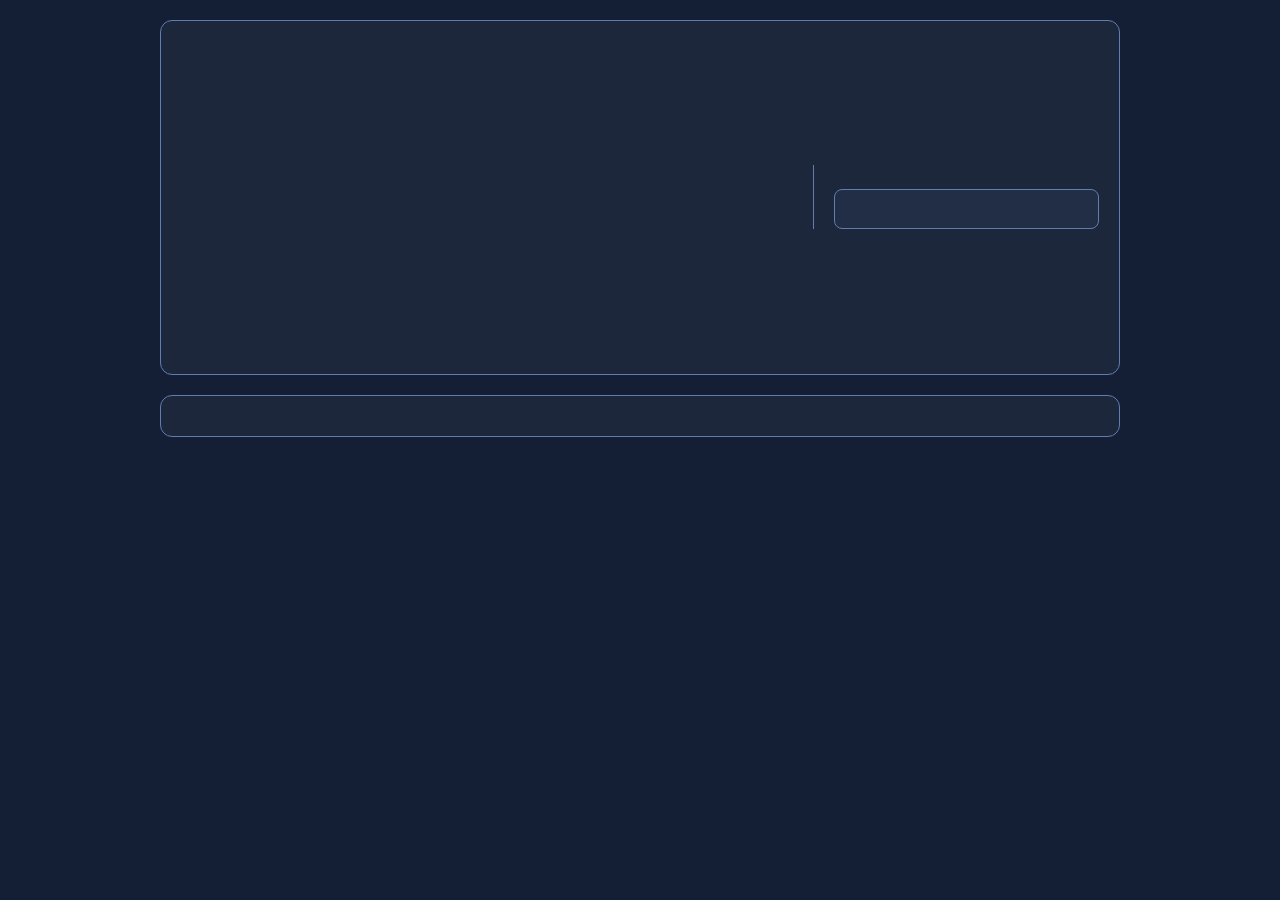
==== commit 9a9ed60b: "Flip the landing card split: video/intro left 2/3, controls right 1/3 split-32 (1/3|2/3) renamed to " ====
--- a/index.html
+++ b/index.html
@@ -50,9 +50,9 @@
 	<select id="outputSource"></select>
 </div>
 
-<!-- Landing card: 1/3 preview | 2/3 controls (the house split-32 panes) -->
+<!-- Landing card: 2/3 preview | 1/3 controls (the house split-23 panes) -->
 <div id="mainmenu" class="card" style="margin-top:20px;">
-	<div class="panes split-32">
+	<div class="panes split-23">
 		<div class="pane">
 			<video id="previewWebcam" muted autoplay playsinline></video>
 		</div>
--- a/theme.css
+++ b/theme.css
@@ -272,11 +272,11 @@
 
 /* --- Components: two-pane card split (house panes) ---
    Hairline-divided columns; min-width: 0 lets a long label wrap instead of
-   overflowing the grid track. split-32 = the 1/3 | 2/3 split (preview/intro
+   overflowing the grid track. split-23 = the 2/3 | 1/3 split (video/intro
    left, controls right). Stacks (divider becomes a top border) at 768px. */
 .panes { display: grid; grid-template-columns: 1fr 1fr; }
-.panes.split-32 { grid-template-columns: 1fr 2fr; }
-.panes.split-32 > .pane:last-child { align-self: center; }
+.panes.split-23 { grid-template-columns: 2fr 1fr; }
+.panes.split-23 > .pane:last-child { align-self: center; }
 .pane { min-width: 0; }
 .pane + .pane { border-left: 1px solid var(--line);
 	margin-left: 20px; padding-left: 20px; }
@@ -745,7 +745,7 @@
 /* --- Responsive: 768px (the house mobile breakpoint) --- */
 @media (max-width: 768px) {
 	/* the two-pane cards stack: the vertical divider becomes a horizontal one */
-	.panes, .panes.split-32 { grid-template-columns: 1fr; }
+	.panes, .panes.split-23 { grid-template-columns: 1fr; }
 	.pane + .pane { border-left: 0; margin-left: 0; padding-left: 0;
 		border-top: 1px solid var(--line); margin-top: 20px; padding-top: 20px; }
 	#appTopBar {
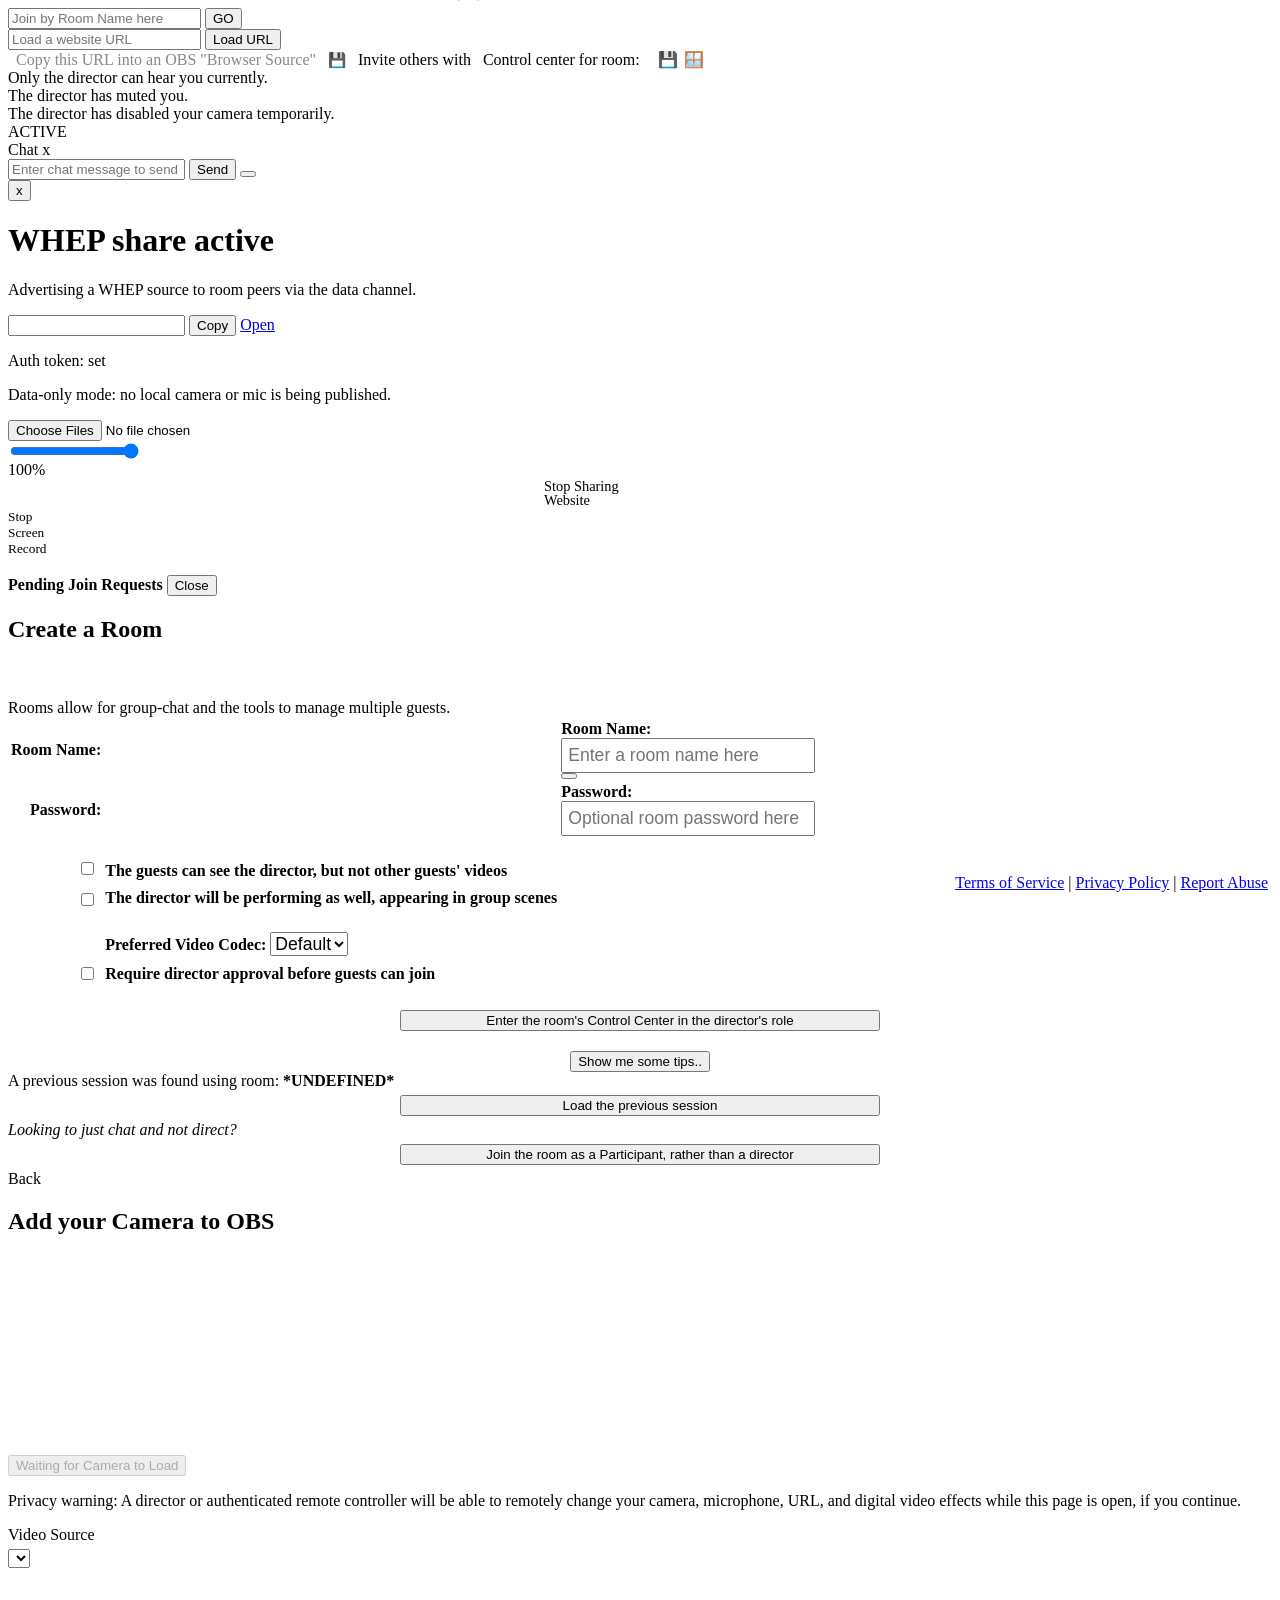
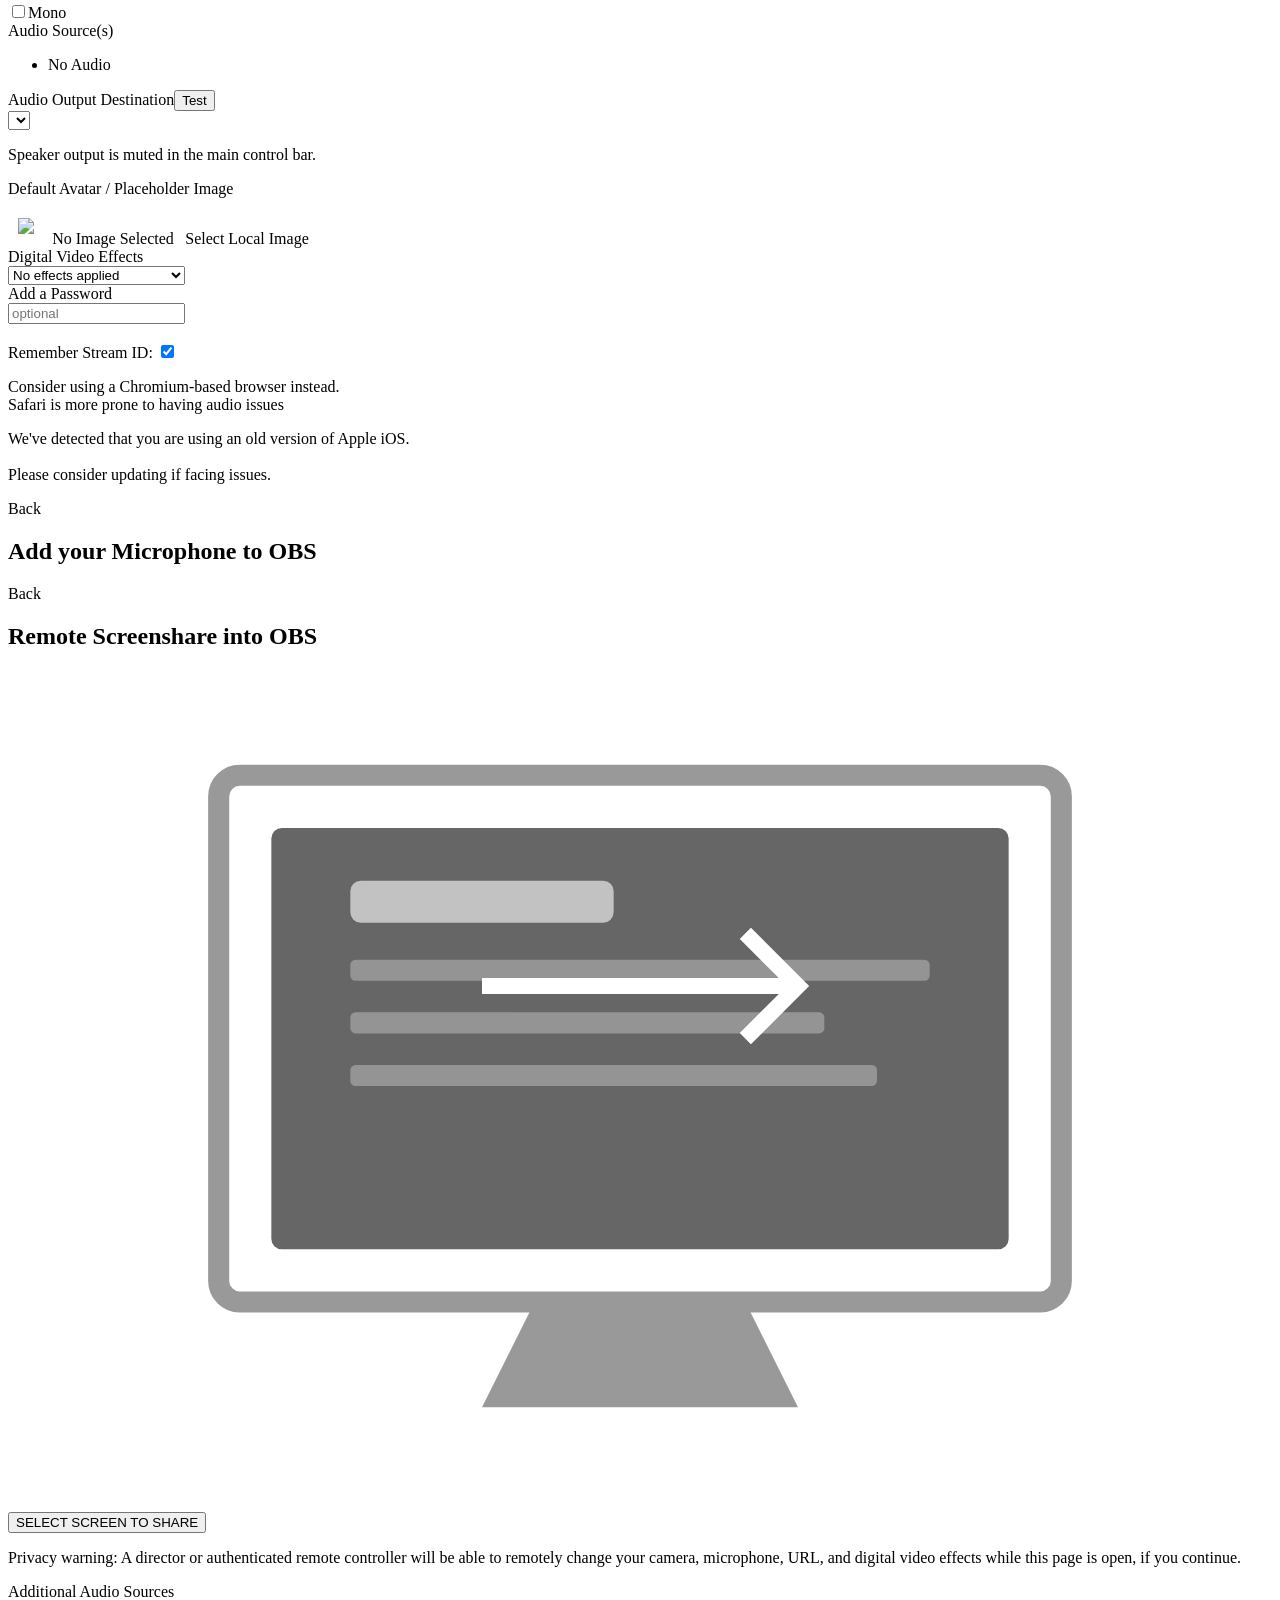
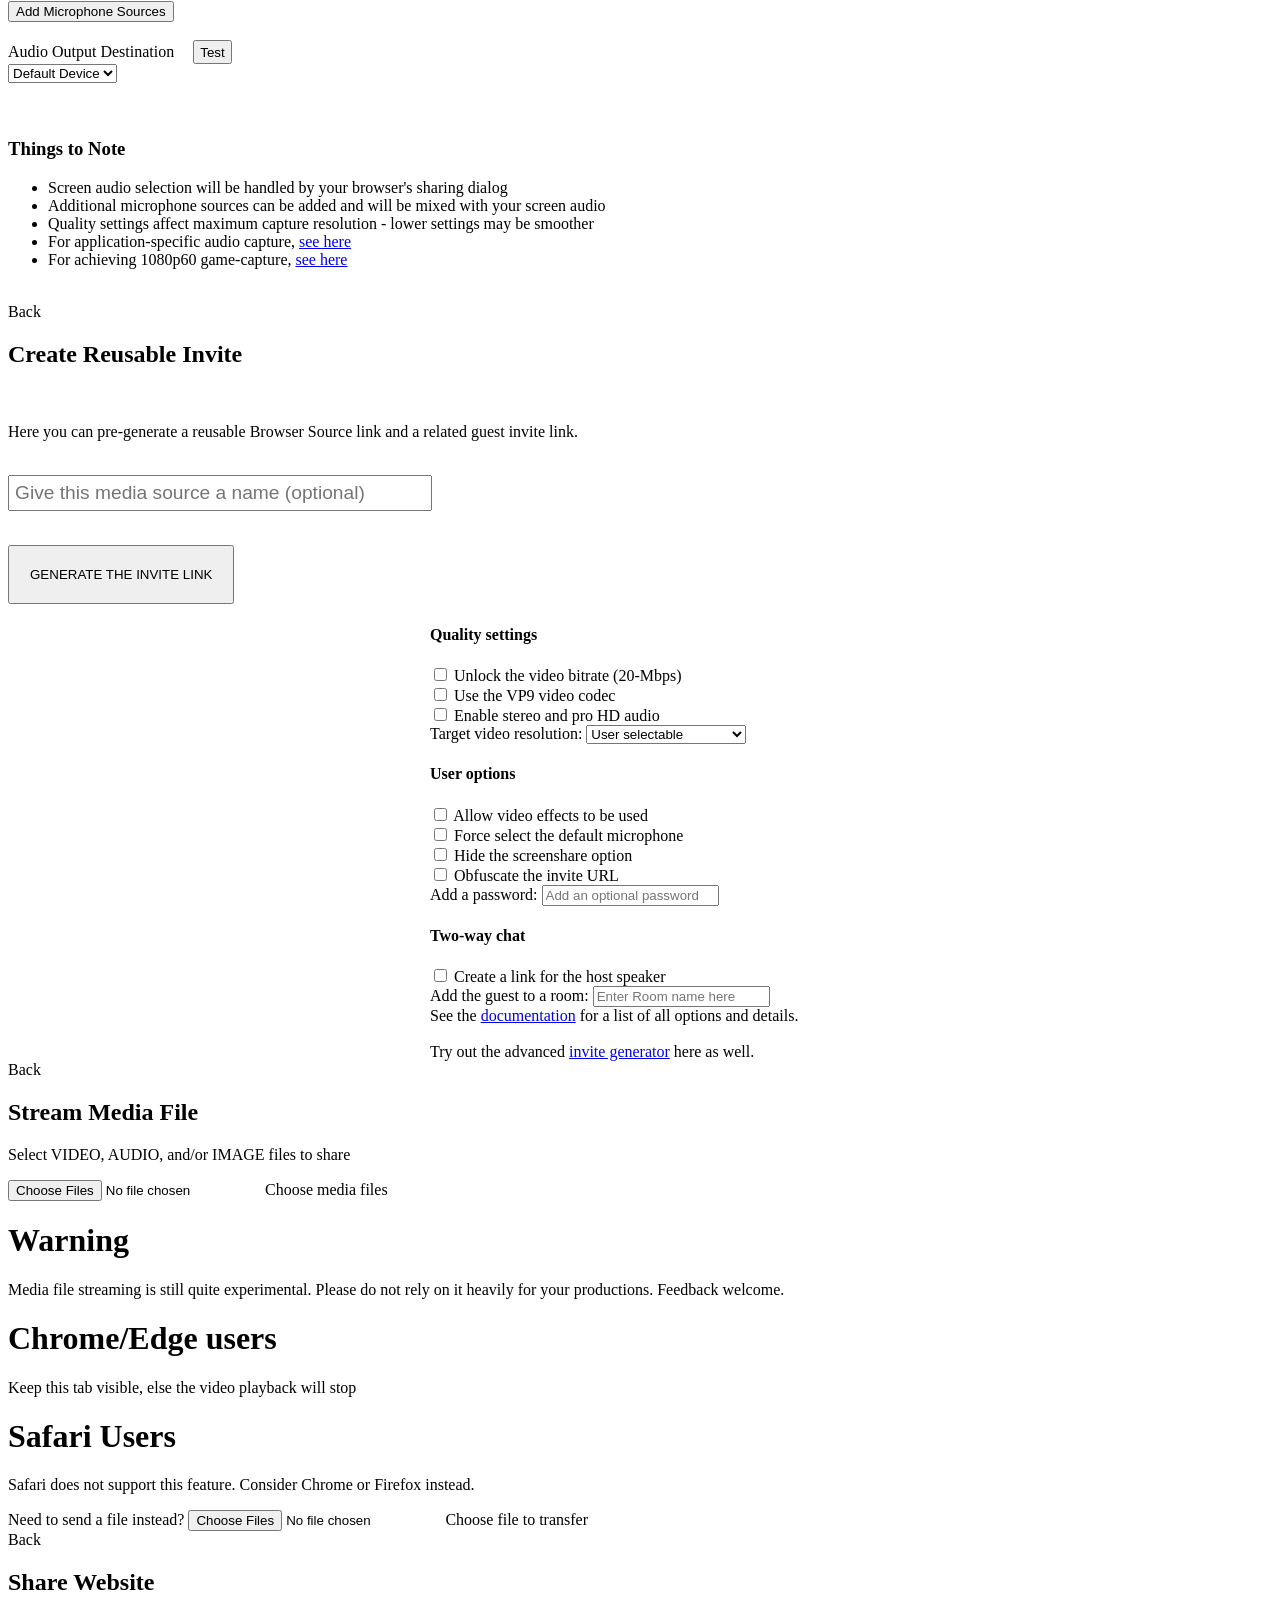
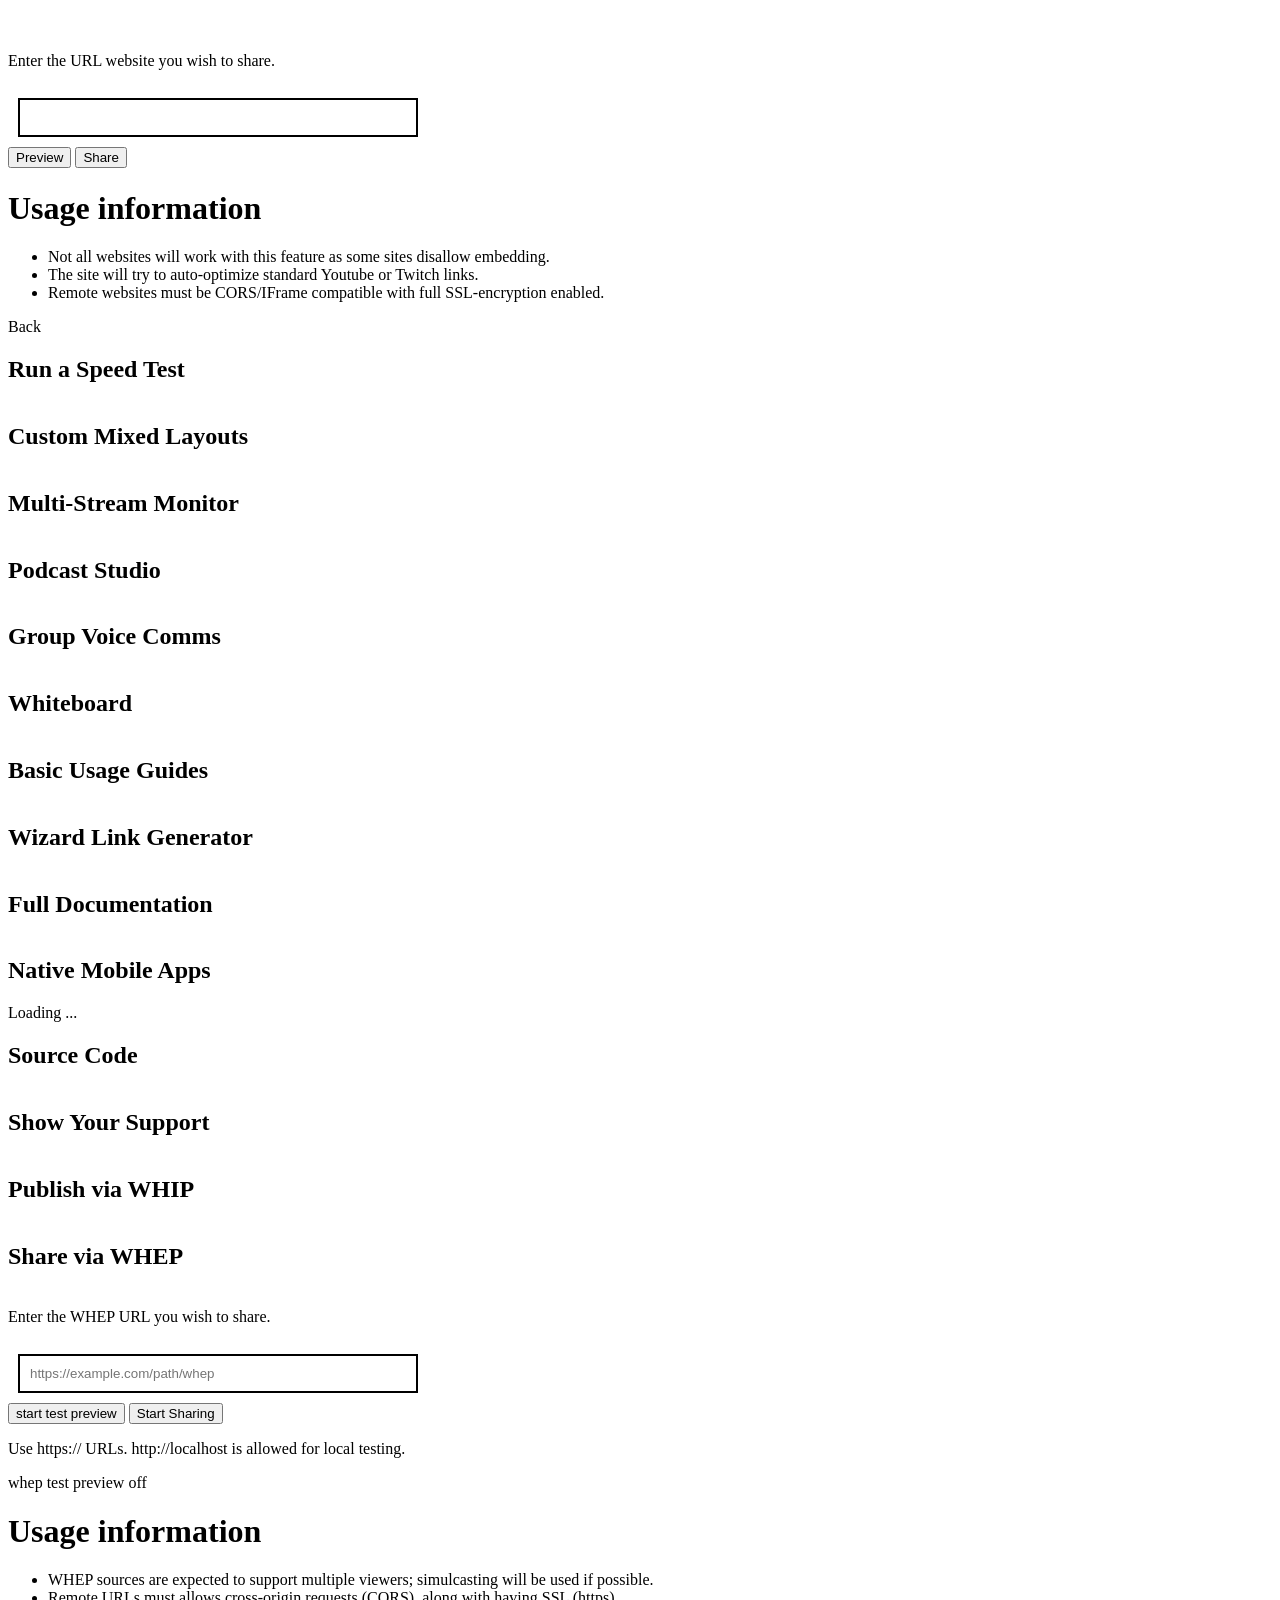
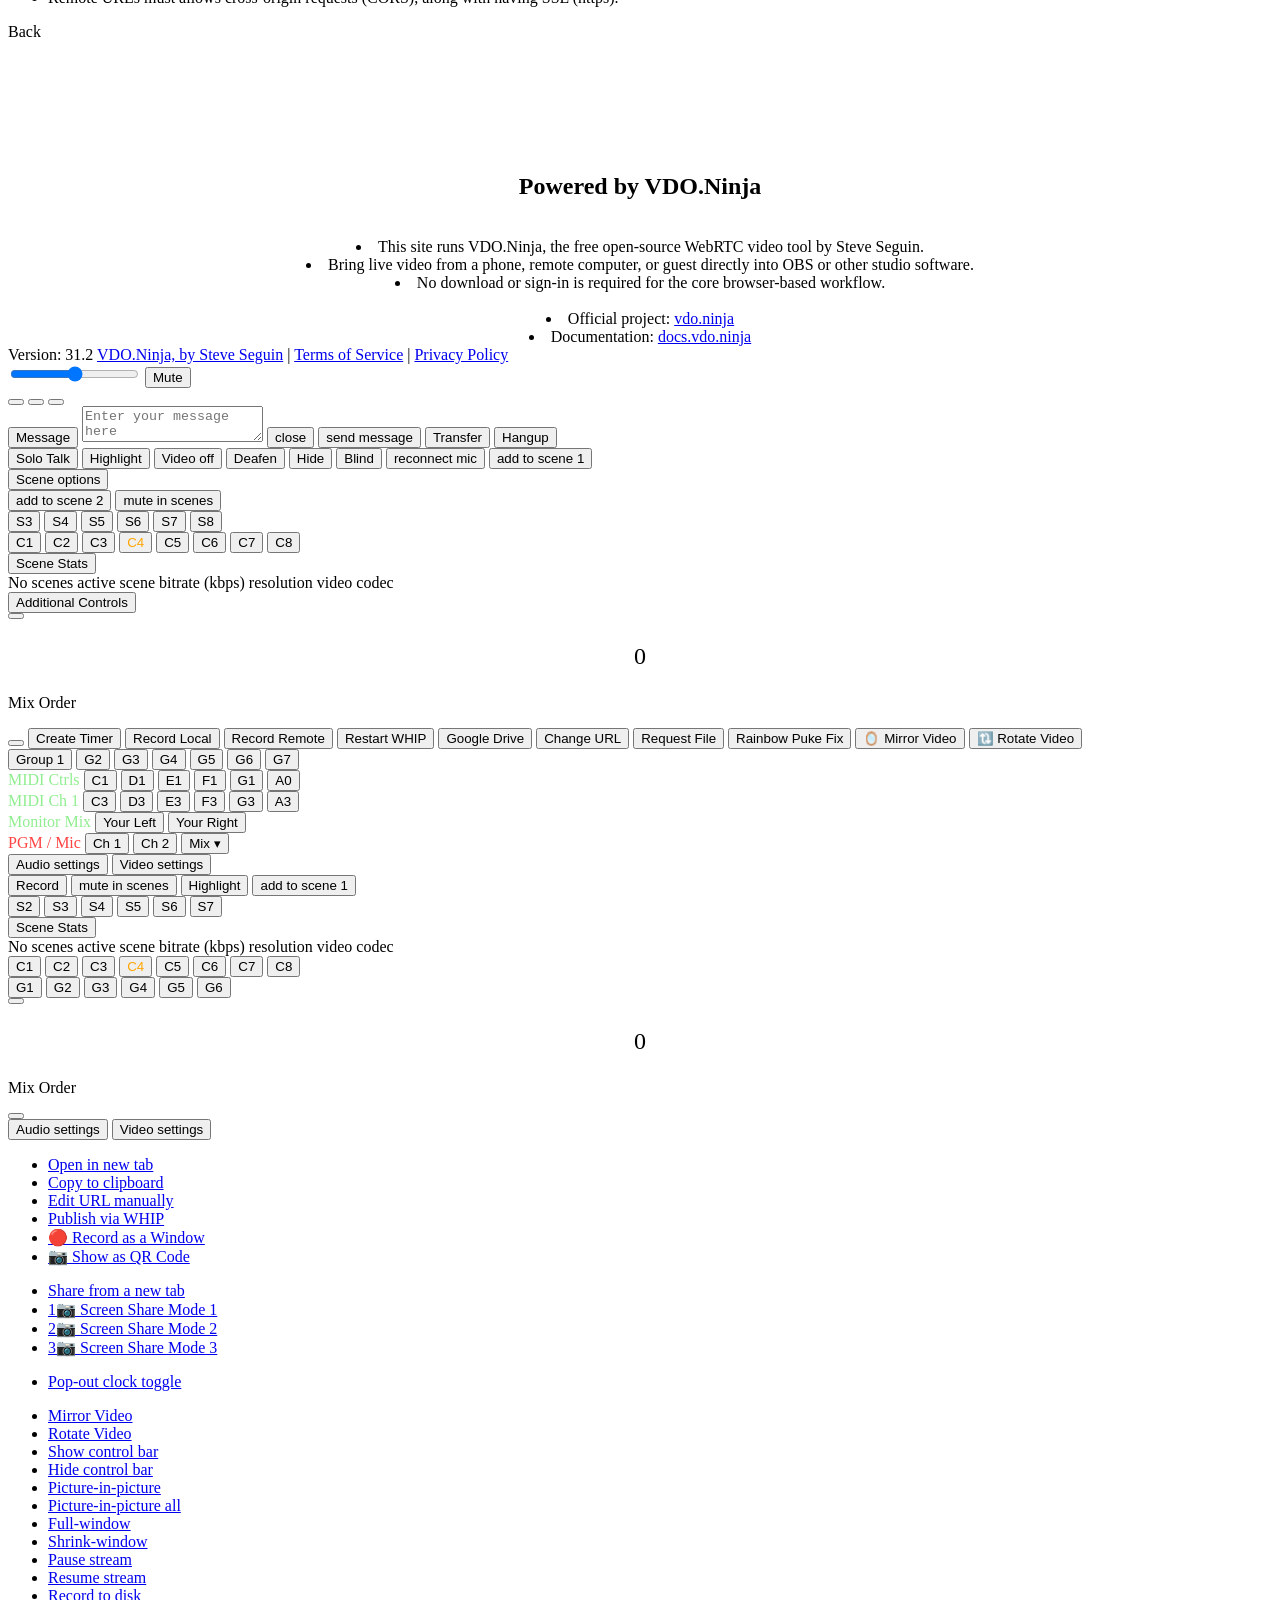
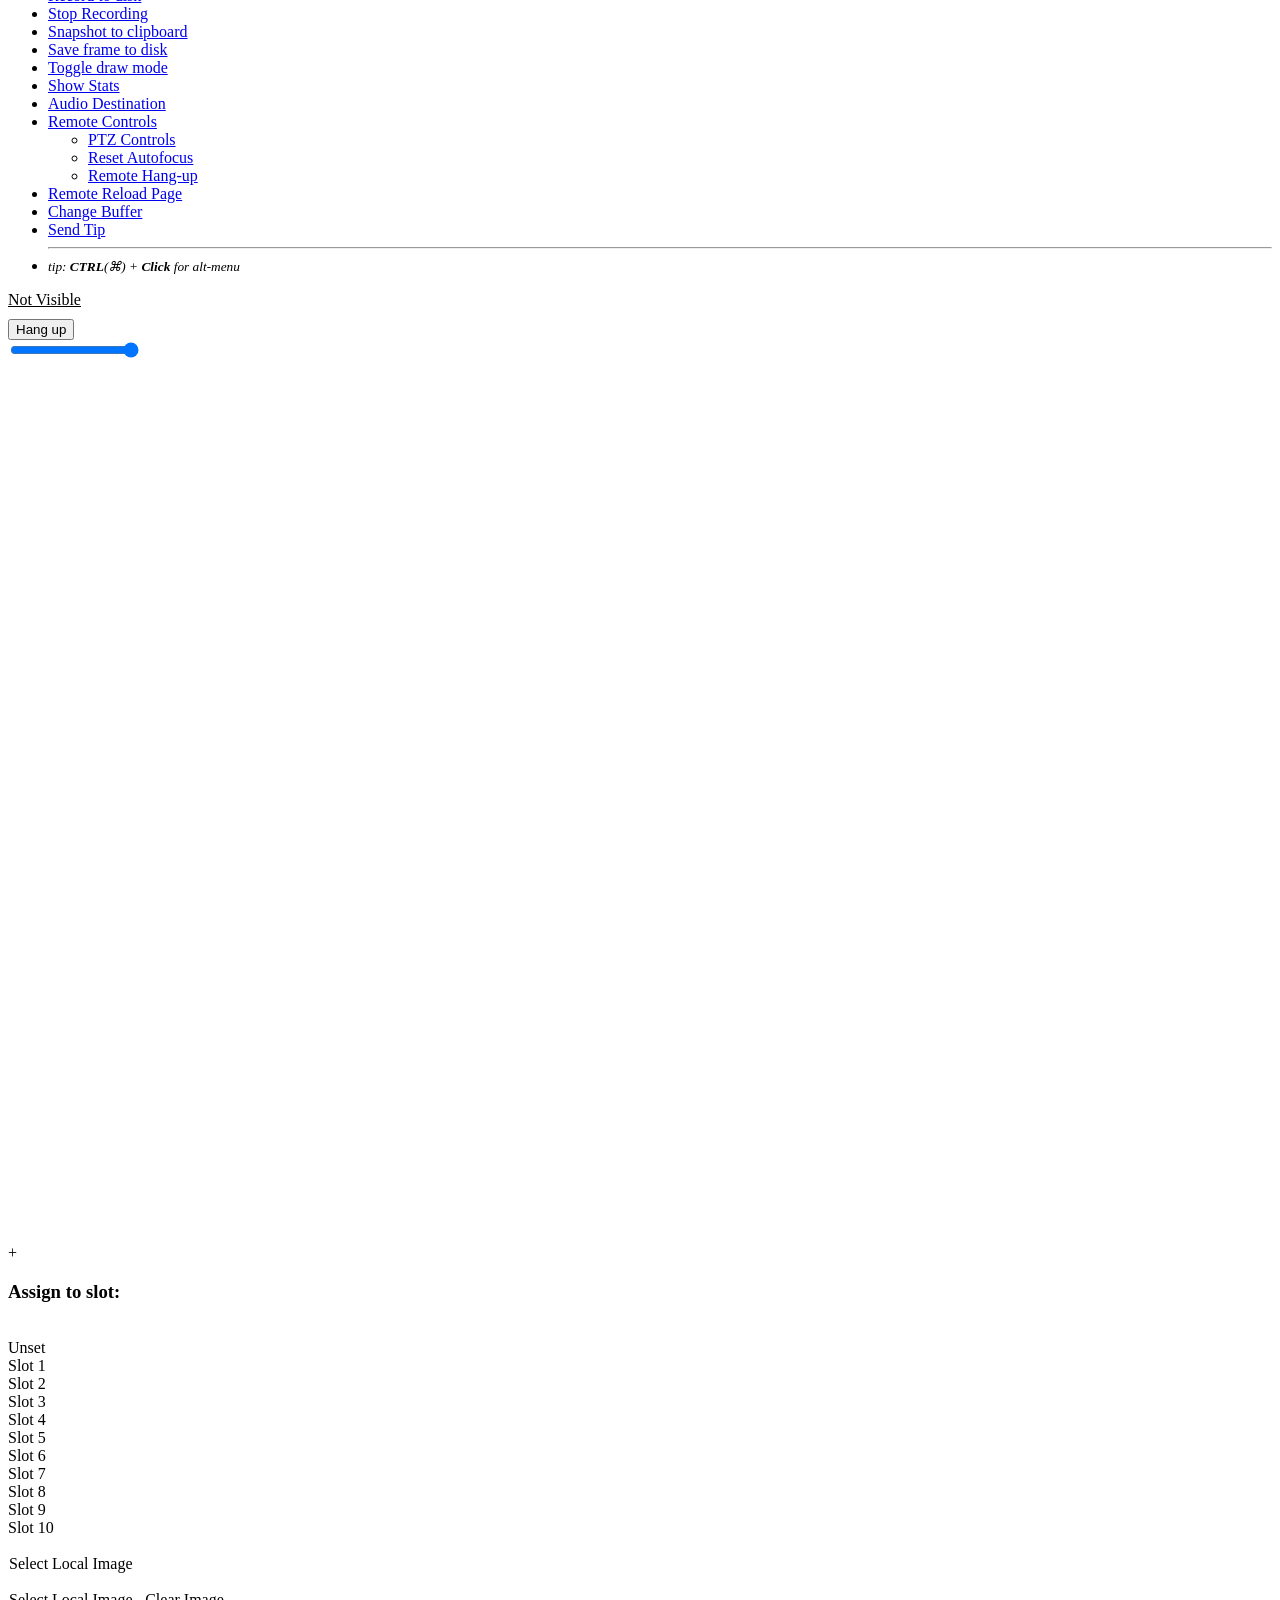
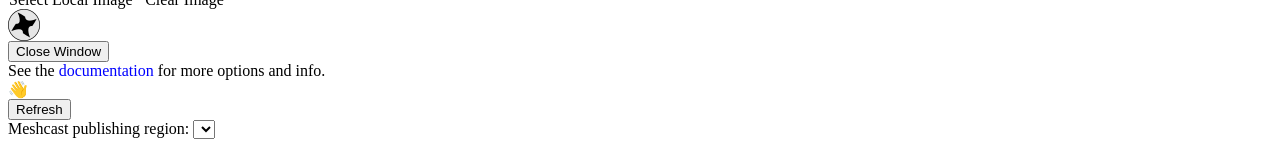
==== commit 600d9afc: "Initial import: VDO.Ninja (steveseguin/vdo.ninja) Upstream develop branch as of 2026-09-17, the base" ====
--- a/index.html
+++ b/index.html
@@ -1,493 +1,3540 @@
-<!DOCTYPE html>
-<html>
-<head>
-	<meta charset="utf8">
-	<meta name="viewport" content="width=device-width, initial-scale=1">
-	<title>VDOverdue — Webcam</title>
-	<link rel="shortcut icon" href="data:image/x-icon;," type="image/x-icon">
-	<link rel="icon" type="image/png" sizes="32x32" href="./media/favicon-32x32.png">
-	<link rel="icon" type="image/png" sizes="16x16" href="./media/favicon-16x16.png">
-	<link rel="icon" href="./media/favicon.ico">
-	<link rel="stylesheet" href="./lineawesome/css/line-awesome.min.css">
-	<link rel="stylesheet" href="./theme.css">
-</head>
-<body>
-<script>
-	(function () {
-		var p = new URLSearchParams(location.search);
-		var theme = "";
-		try { theme = localStorage.getItem("vdoverdue.theme"); } catch (e) {}
-		if (p.has("lightmode") || p.has("lighttheme")) {
-			document.body.className = "lighttheme";
-		} else if (p.has("whitemode") || p.has("whitetheme")) {
-			document.body.className = "whitetheme";
-		} else if (theme === "light") {
-			document.body.className = "lighttheme";
-		} else if (theme === "stygian") {
-			document.body.className = "darktheme";
-			document.documentElement.className = "stygian";
-		} else if (theme === "system" && window.matchMedia && window.matchMedia("(prefers-color-scheme: light)").matches) {
-			document.body.className = "lighttheme";
-		} else {
-			document.body.className = "darktheme";
-		}
-		var hue = "";
-		try { hue = localStorage.getItem("vdoverdue.hue"); } catch (e) {}
-		if (hue && hue !== "blue") { document.documentElement.setAttribute("data-hue", hue); }
-	})();
-</script>
-
-<!-- Stock device plumbing: gotDevices() looks these up with raw
-     getElementById (throws if missing) and grabVideo() reads
-     #videoSourceSelect by default. They must NOT live inside #mainmenu:
-     stock code removes #mainmenu from the DOM as soon as the first viewer
-     connects (webrtc.js, "MAKING A NEW RPCS"), and an Apply re-grab after
-     that needs the selects to still exist. -->
-<div style="display:none">
-	<span id="multiselect-trigger"></span>
-	<select id="videoSourceSelect"></select>
-	<select id="audioSource"></select>
-	<select id="outputSource"></select>
-</div>
-
-<!-- Landing card: 2/3 preview | 1/3 controls (the house split-23 panes) -->
-<div id="mainmenu" class="card" style="margin-top:20px;">
-	<div class="panes split-23">
-		<div class="pane">
-			<video id="previewWebcam" muted autoplay playsinline></video>
-		</div>
-		<div class="pane">
-			<div id="obsUrlBox"></div>
-			<button id="getPermissions" class="btn" style="display:none" data-ready="false">
-				Allow Access to Camera/Microphone
-			</button>
-			<button id="gowebcam" class="btn" style="display:none" disabled data-ready="false" data-audioready="false">
-				Waiting for Camera to Load
-			</button>
-			<input id="passwordBasicInput" type="password" autocomplete="off">
-			<form id="webcamquality" style="display:none">
-				<input type="radio" name="resolution" value="0" checked>
-			</form>
-		</div>
-	</div>
-</div>
-
-<!-- Live video tile -->
-<div id="gridlayout"></div>
-
-<!-- Post-Go elements -->
-<div id="mediaPanel" class="hidden2"></div>
-<div id="head3" class="hidden2" style="display:none"></div>
-<div id="head3a" class="hidden2" style="display:none"></div>
-<a id="reshare" class="hidden2" style="display:none"></a>
-<span id="copythisurl" class="hidden2" style="display:none"></span>
-<div id="controlButtons" class="hidden2" style="display:none">
-	<button id="mutebutton" class="btn">Mute</button>
-	<button id="hangupbutton" class="btn" style="margin-left:8px">Stop</button>
-</div>
-<div id="head1" style="display:none"></div>
-<div id="head2" style="display:none"></div>
-
-<script src="./webrtc.js"></script>
-<script>
-	var session = WebRTC.Media; // must exist before lib.js parses (stock boot pattern)
-	session.version = "31.2";
-</script>
-<script src="./lib.js"></script>
-<script src="./chrome.js"></script>
-<script>
-(function () {
-	var url = new URL(window.location.href);
-	var params = url.searchParams;
-	var cleanMode = params.has("cleanish") || params.has("clean");
-	var viewMode = !!(params.get("V") || params.get("view") || params.get("streamid") || params.get("pull"));
-	var isSpeedtest = params.has("speedtest");
-	var isTransparent = params.has("transparent");
-	var isFullscreen = params.has("fullscreen");
-	var noAudio = params.has("noaudio");
-
-	// Screen share redirect (landing only, not iframes)
-	if (!cleanMode && (params.has("ss") || params.has("screenshare"))) {
-		window.location.replace("./share.html?" + params.toString());
-		return;
-	}
-
-	// Password
-	if (!session.password) {
-		var pw = params.get("password") || params.get("pw");
-		if (pw) {
-			session.password = pw;
-		} else if (!viewMode && !cleanMode) {
-			var bytes = new Uint8Array(16);
-			crypto.getRandomValues(bytes);
-			session.password = Array.from(bytes, function (b) {
-				return "abcdefghijklmnopqrstuvwxyzABCDEFGHIJKLMNOPQRSTUVWXYZ0123456789"[b % 62];
-			}).join("");
-			params.set("password", session.password);
-			url.search = params.toString();
-			history.replaceState(null, "", url);
-		}
-	}
-
-	// Stream ID
-	if (!viewMode && (!session.streamID || session.streamID === null)) {
-		var pushId = params.get("push") || params.get("id") || params.get("permaid");
-		if (pushId) {
-			session.streamID = pushId;
-		} else if (!cleanMode) {
-			session.streamID = session.generateStreamID();
-		}
-	}
-
-	// Quality settings (stock fields; enum 0=1080p, 1=720p, 2=360p)
-	var QUALITY_MAP = { "1920x1080": 0, "1280x720": 1, "640x360": 2 };
-	var defaults = { res: "1920x1080", fps: 30, kbps: 6000 };
-	try {
-		var saved = JSON.parse(localStorage.getItem("vdoverdue.webcam"));
-		if (saved && saved.res) { defaults = saved; }
-	} catch (e) {}
-	session.quality = QUALITY_MAP[defaults.res] !== undefined ? QUALITY_MAP[defaults.res] : 0;
-	session.maxframeRate = defaults.fps;
-	session.outboundVideoBitrate = defaults.kbps;
-	session.outboundVideoBitrate_userSet = true; // keep our default; stock would drop to 4000 for 1080p
-
-	// These pages always render the local stream as a full grid tile, never the
-	// stock floating "windowed" myVideo (which depends on main.css we don't load;
-	// windowed true leaves a translate(0,-50%) transform on the local video).
-	session.windowed = false;
-
-	// === CLEAN/IFRAME MODE (speedtest, OBS embeds) ===
-	if (cleanMode) {
-		document.getElementById("mainmenu").style.display = "none";
-		document.getElementById("mediaPanel").style.display = "none";
-		var gl = document.getElementById("gridlayout");
-		gl.style.padding = "0";
-		gl.style.maxWidth = "100%";
-		gl.style.margin = "0";
-
-		if (isTransparent) { document.body.style.background = "transparent"; }
-		if (isFullscreen || isTransparent) {
-			var pv = document.getElementById("previewWebcam");
-			pv.style.width = "100%";
-			pv.style.height = "100%";
-			pv.style.borderRadius = "0";
-			gl.style.height = "100vh";
-			gl.style.paddingBottom = "0";
-		}
-
-		session.cleanish = true;
-		// stock main.js mapping; keeps the local tile in grid layout (no floating myVideo)
-		session.fullscreen = params.has("fullscreen");
-		if (params.has("privacy") || params.has("private") || params.has("relay")) {
-			session.privacy = params.get("privacy") || true;
-		}
-
-		// URL quality/fps/bitrate overrides (stock main.js mappings; the speedtest page
-		// forwards only canonical names — it resolves the aliases itself).
-		function parseQualityParam(raw) {
-			// stock named-value mapping (main.js quality / screensharequality)
-			var v = String(raw).toLowerCase();
-			if (v == "4k" || v == "2160p" || v == "2160") { return -2; }
-			if (v == "2k" || v == "1440p" || v == "1440") { return -3; }
-			if (v == "hd" || v == "720p" || v == "720") { return 1; }
-			if (v == "fullhd" || v == "1080p" || v == "1080" || v == "high") { return 0; }
-			if (v == "360p" || v == "360" || v == "low") { return 2; }
-			return parseInt(raw) || 0;
-		}
-		if (params.has("quality")) {
-			session.quality = parseQualityParam(params.get("quality"));
-		}
-		if (params.has("width") || params.has("w")) {
-			session.width = parseInt(params.get("width") || params.get("w"));
-		}
-		if (params.has("height") || params.has("h")) {
-			session.height = parseInt(params.get("height") || params.get("h"));
-		}
-		if (params.has("frameRate") || params.has("fr") || params.has("fps")) {
-			session.frameRate = parseInt(params.get("frameRate") || params.get("fr") || params.get("fps"));
-		}
-		if (params.has("maxframerate") || params.has("mfr") || params.has("mfps")) {
-			session.maxframeRate = parseInt(params.get("maxframerate") || params.get("mfr") || params.get("mfps"));
-		}
-		if (params.has("screensharefps") || params.has("ssfps")) {
-			session.screensharefps = parseInt(params.get("screensharefps") || params.get("ssfps")) || 2;
-		}
-		if (params.has("screensharequality") || params.has("ssq")) {
-			session.screensharequality = parseQualityParam(params.get("screensharequality") || params.get("ssq"));
-		}
-		if (params.has("videobitrate") || params.has("bitrate") || params.has("vb")) {
-			session.bitrate = parseInt(params.get("videobitrate") || params.get("bitrate") || params.get("vb")) || 8000;
-		}
-		if (params.has("outboundvideobitrate") || params.has("outboundbitrate") || params.has("ovb")) {
-			session.outboundVideoBitrate = parseInt(params.get("outboundvideobitrate") || params.get("outboundbitrate") || params.get("ovb")) || false;
-			session.outboundVideoBitrate_userSet = true;
-		}
-		if (params.has("maxvideobitrate") || params.has("maxbitrate") || params.has("maxvb") || params.has("mvb")) {
-			session.maxvideobitrate = parseInt(params.get("maxvideobitrate") || params.get("maxbitrate") || params.get("maxvb") || params.get("mvb"));
-			if (session.maxvideobitrate < 1) {
-				session.maxvideobitrate = false;
+<html lang='en'>
+	<head>
+		<script type="text/javascript">
+			//  MS Internet Explorer must not be given a chance to fail before I can give the user an error message.
+			try {
+				var msie = window.navigator.userAgent.indexOf("MSIE ");
+				if (msie>0 || !!navigator.userAgent.match(/Trident.*rv\:11\./)){ // If MSIE or IE 11
+					alert("Internet Explorer is not supported.\n\nPlease consider using Microsoft Edge or Google Chrome instead\n\nYou will be forwarded to the download page for MS Edge now.");
+					console.error("INTERNET EXPLORER IS EVIL");
+					document.write("Internet Explorer is not supported");
+					window.location = "https://www.microsoft.com/edge";
+				}
+			} catch(e){
+				console.error(e);
 			}
-		}
-
-		if (isSpeedtest) {
-			session.speedtest = params.get("speedtest") || true;
-			setupSpeedtest();
-			// stock speedtest throttle: max 6000 kbps
-			if (session.maxvideobitrate === false || session.maxvideobitrate > 6000) {
-				session.maxvideobitrate = 6000;
+		
+		</script>
+		<script>
+			if (new URLSearchParams(window.location.search).has('podcast')) {
+				document.write('<style>#directorlayout,#controlButtons{display:none!important}</style>');
 			}
-		}
-		// Speedtest: stats + control via postMessage from the speedtest page.
-		// The stock getStats responder lives in main.js:9722 (not loaded by these
-		// pages); getQuickStats() is stock lib.js, and the stock speedtest page
-		// consumes stats.inbound[streamID][trackID] objects — the viewer iframe
-		// supplies the real inbound metrics, the publisher the outbound stats.
-		if (isSpeedtest) {
-			window.addEventListener("message", function (e) {
-				if (!e.data) return;
-				if (e.data.getStats === true) {
-					parent.postMessage(
-						{ stats: e.data.streamID ? getQuickStats(e.data.streamID) : getQuickStats(), cib: e.data.cib || null },
-						session.iframetarget
-					);
-				}
-				if (typeof e.data.bitrate === "number") {
-					// Stock seeder-side path: limitBitrate() per peer connection — the same
-					// function the stock signaling handler (webrtc.js:13191) and the seeder
-					// debug menu use. Sets the encoder maxBitrate directly, honors the
-					// maxvideobitrate cap, and negative value restores the default target
-					// (stock "Default Bitrate" button sends -1). Also fires the stock
-					// setVideoBitrate poke, which drives the page's log line + button state.
-					for (var uid in session.pcs) {
-						session.limitBitrate(uid, e.data.bitrate);
-					}
-				}
-				if (e.data.close === true) {
-					session.hangup();
-				}
-			});
-		}
-
-		if (viewMode) {
-			var sid = params.get("V") || params.get("view") || params.get("streamID") || params.get("streamid") || params.get("pull");
-			session.view = sid;
-			session.cleanOutput = true;
-			if (noAudio) { session.noaudio = []; }
-			session.watchStream(sid);
-		} else {
-			// Auto-publish.
-			// Webcam: stock entry point — previewWebcam() requests permissions, runs
-			// setupWebcamSelection -> grabVideo for the preview, and because
-			// session.autostart is set, publishWebcam() fires when the preview is ready.
-			// Screenshare: the stock autostart path (main.js) calls publishScreen()
-			// 50ms after startup when session.screenshare is set.
-			session.cleanOutput = true;
-			session.webcamonly = params.has("webcam");
-			session.remote = params.has("remote");
-			session.autostart = true;
-			if (noAudio || params.get("audiodevice") === "0") {
-				session.audioDevice = 0; // no microphone in the test feed
+		</script>
+		<style>
+			html {
+				background-color: #0000;
+				transition: opacity .1s linear;
 			}
-			if (params.has("screenshare") || params.has("ss")) {
-				session.screenshare = true;
-				setTimeout(function () { publishScreen(); }, 50);
-			} else {
-				previewWebcam(false);
-			}
-		}
-
-		return;
-	}
-
-	// === LANDING MODE ===
-	chromeInit(viewMode ? false : "navWebcam");
-	document.getElementById("passwordBasicInput").placeholder = "Stream password";
-
-	// View mode (user opened ?V= directly, not in an iframe)
-	if (viewMode) {
-		var streamID = params.get("V") || params.get("view") || params.get("streamID") || params.get("streamid") || params.get("pull");
-		session.view = streamID;
-		session.cleanOutput = true;
-		document.getElementById("mainmenu").style.display = "none";
-		var vid = document.getElementById("previewWebcam");
-		vid.style.display = "block";
-		vid.style.width = "100%";
-		vid.style.height = "auto";
-		vid.style.borderRadius = "0";
-		var nav = document.getElementById("appNavBar");
-		var top = document.getElementById("appTopBar");
-		var foot = document.getElementById("appFooter");
-		if (nav) nav.style.display = "none";
-		if (top) top.style.display = "none";
-		if (foot) foot.style.display = "none";
-		session.watchStream(streamID);
-		return;
-	}
-
-	// Publish mode: build OBS URL box
-	var obsStreamID = params.get("push") || params.get("id") || params.get("permaid") || session.streamID;
-	var obsURL = location.origin + location.pathname + "?V=" + obsStreamID + "&password=" + encodeURIComponent(session.password);
-	var obsBox = document.getElementById("obsUrlBox");
-	var obsInput = document.createElement("input");
-	obsInput.type = "text";
-	obsInput.value = obsURL;
-	obsInput.readOnly = true;
-	obsBox.appendChild(obsInput);
-	var obsCopy = document.createElement("button");
-	obsCopy.className = "btn";
-	obsCopy.textContent = "Copy";
-	obsCopy.onclick = function () {
-		obsInput.select();
-		document.execCommand("copy");
-		obsCopy.textContent = "Copied!";
-		setTimeout(function () { obsCopy.textContent = "Copy"; }, 1500);
-	};
-	obsBox.appendChild(obsCopy);
-
-	// Build media panel
-	var panel = document.getElementById("mediaPanel");
-	panel.innerHTML =
-		'<div id="mediaPanelHead">Stream settings</div>' +
-		'<div id="mediaPanelControls">' +
-		'<div class="mediaField"><span>Resolution</span>' +
-		'<select id="mediaResSelect">' +
-		'<option value="1920x1080"' + (defaults.res === "1920x1080" ? " selected" : "") + '>1080p</option>' +
-		'<option value="1280x720"' + (defaults.res === "1280x720" ? " selected" : "") + '>720p</option>' +
-		'<option value="640x360"' + (defaults.res === "640x360" ? " selected" : "") + '>360p</option>' +
-		'</select></div>' +
-		'<div class="mediaField"><span>Framerate</span>' +
-		'<select id="mediaFpsSelect">' +
-		'<option value="30"' + (String(defaults.fps) === "30" ? " selected" : "") + '>30</option>' +
-		'<option value="60"' + (String(defaults.fps) === "60" ? " selected" : "") + '>60</option>' +
-		'<option value="24"' + (String(defaults.fps) === "24" ? " selected" : "") + '>24</option>' +
-		'</select></div>' +
-		'<div class="mediaField"><span>Bitrate</span>' +
-		'<input type="number" id="mediaBitrateInput" min="500" max="20000" step="100" value="' + defaults.kbps + '"></div>' +
-		'<button id="mediaApplyButton" class="btn">Apply</button>' +
-		'</div>' +
-		'<div id="mediaPanelStatus">' +
-		'<div class="mediaStatRow"><span class="mediaStatLabel">Target</span><span id="mediaTargetLine">\u2014</span></div>' +
-		'<div class="mediaStatRow"><span class="mediaStatLabel">Now</span><span id="mediaActualLine">\u2014</span></div>' +
-		'<div class="mediaStatRow"><span class="mediaStatLabel">Encoder</span><span id="mediaEncoderLine">\u2014</span></div>' +
-		'<div id="mediaLimitHint" style="display:none"></div>' +
-		'</div>';
-
-	panel.classList.remove("hidden2");
-	panel.style.display = "block";
-
-	// Apply
-	document.getElementById("mediaApplyButton").onclick = function () {
-		var res = document.getElementById("mediaResSelect").value;
-		session.quality = QUALITY_MAP[res] !== undefined ? QUALITY_MAP[res] : 0;
-		session.maxframeRate = parseInt(document.getElementById("mediaFpsSelect").value, 10);
-		session.outboundVideoBitrate = parseInt(document.getElementById("mediaBitrateInput").value, 10);
-		session.outboundVideoBitrate_userSet = true;
-		localStorage.setItem("vdoverdue.webcam", JSON.stringify({
-			res: res, fps: session.maxframeRate, kbps: session.outboundVideoBitrate
-		}));
-		grabPreviewWithValidSelect(session.quality);
-	};
-
-	// Stock grabVideo reads #videoSourceSelect unguarded (its NDI label check,
-	// lib.js:41397): if device churn leaves its value matching no option, the
-	// re-grab throws a TypeError before getUserMedia; if the element itself is
-	// gone or its list empty, the re-grab falls into the stock silent
-	// "no VIDEO" (ZZZ) branch instead. Either way the preview stays black
-	// with no error and no retry. Guarantee a valid selection first.
-	function grabPreviewWithValidSelect(quality, reenumerated) {
-		var vs = document.getElementById("videoSourceSelect");
-		if (!vs) {
-			// Defensive: the plumbing selects now live outside #mainmenu so they
-			// survive the first viewer connecting; recreate one if anything
-			// removed it anyway.
-			vs = document.createElement("select");
-			vs.id = "videoSourceSelect";
-			vs.style.display = "none";
-			document.body.appendChild(vs);
-		}
-		if (vs.options.length) {
-			if (!Array.prototype.some.call(vs.options, function (o) { return o.value === vs.value; })) {
-				vs.selectedIndex = 0; // stale device id — fall back to the default device
-			}
-		} else if (!reenumerated) {
-			// Device list vanished (device churn) — re-enumerate once, then re-grab.
-			enumerateDevices().then(function (d) {
-				gotDevices(d);
-				grabPreviewWithValidSelect(quality, true);
-			});
-			return;
-		} else {
-			// Still empty after re-enumeration: keep the camera that is
-			// currently streaming, if we know it; else the stock no-video path.
-			var liveId = null;
-			try {
-				var liveTrack = session.streamSrc ? session.streamSrc.getVideoTracks()[0] : null;
-				if (liveTrack) { liveId = liveTrack.getSettings().deviceId; }
-			} catch (e) { }
-			if (liveId) {
-				var opt = document.createElement("option");
-				opt.value = liveId;
-				opt.text = "Camera";
-				vs.appendChild(opt);
-				vs.value = liveId;
-			} else {
-				vs.value = "ZZZ";
-			}
-		}
-		// Re-grab the preview with the new resolution/framerate (stock guards
-		// the first grab; device-change handlers always reset it first). The
-		// bitrate field is read live by the bandwidth estimator for peers.
-		activatedPreview = false;
-		grabVideo(quality);
-	}
-
-	// Start camera — stock flow: previewWebcam() requests permissions, runs
-	// setupWebcamSelection -> grabVideo for the live preview, and enables the
-	// Go button (disabled=false, dataset.ready) when the preview is ready.
-	previewWebcam(false);
-
-	// Go
-	document.getElementById("gowebcam").onclick = function () { publishWebcam(this); };
-
-	// Status
-	setInterval(function () {
-		var t = document.getElementById("mediaTargetLine");
-		var a = document.getElementById("mediaActualLine");
-		var e2 = document.getElementById("mediaEncoderLine");
-		var l = document.getElementById("mediaLimitHint");
-		if (!t) return;
-		// Post-Go controls (Stop/Mute) and the public view link (#reshare, filled
-		// by stock updateReshareLink) carry inline display:none: stock would only
-		// un-hide the .hidden2 siblings when #mainmenu is removed, which for the
-		// webcam page means waiting for the first viewer. Reveal them here, keyed
-		// on seeding, so Stop is available the moment Go is hit.
-		var postGo = !!session.seeding || !document.getElementById("mainmenu");
-		var cb = document.getElementById("controlButtons");
-		if (cb) { cb.style.display = postGo ? "" : "none"; }
-		var rs = document.getElementById("reshare");
-		if (rs) { rs.style.display = postGo ? "" : "none"; }
-		t.textContent = (document.getElementById("mediaResSelect").value || "\u2014") + " \u00B7 " +
-			(session.maxframeRate || "\u2014") + " fps \u00B7 " + (session.outboundVideoBitrate || "\u2014") + " kbps";
-		// we are the seeder; peers (viewers) live in session.pcs
-		if (session.pcs) {
-			for (var uid in session.pcs) {
-				var peer = session.pcs[uid];
-				if (peer && peer.stats && peer.stats.video_bitrate_kbps !== undefined) {
-					a.textContent = (peer.stats.video_bitrate_kbps || 0) + " kbps";
-					e2.textContent = peer.stats.video_encoder || "\u2014";
-					var lim = peer.stats.quality_limitation_reason;
-					if (lim && lim !== "none") { l.style.display = ""; l.textContent = "Limited: " + lim; }
-					else { l.style.display = "none"; }
-					break;
+		</style>
+		<meta name="viewport" content="width=device-width, initial-scale=1.0, maximum-scale=1.0, user-scalable=no" />
+		<meta content="text/html;charset=utf-8" http-equiv="Content-Type" />
+		<meta content="utf-8" http-equiv="encoding" />
+		<meta name="copyright" content="&copy; 2024 Steve Seguin" />
+		<meta name="license" content="https://github.com/steveseguin/vdo.ninja/blob/master/LICENSE" />
+		<meta name="sourcecode" content="https://github.com/steveseguin/vdo.ninja" />
+		<meta name="stance-on-war" content="Steve Seguin condemns Russia's brutal invasion of Ukraine 💙💛." />
+		<meta name="robots" content="index, follow">
+		<link rel="canonical" href="https://vdo.ninja/">
+		<link rel="author" href="/about" />
+		<link rel="me" href="https://vdo.ninja/about" />
+		<link rel="manifest" href="manifest.json">
+		
+		<!-- Primary Meta Tags -->
+		<title>VDO.Ninja</title>
+		<meta id="metaTitle" name="title" content="VDO.Ninja" />
+		<meta name="description" content="Bring live video from your smartphone, computer, or friends directly into your Studio. 100% free." />
+		<meta name="author" content="Steve Seguin" />
+		
+		
+		<meta name="msapplication-TileColor" content="#da532c" />
+		<meta name="theme-color" content="#0f131d" />
+		<link rel="stylesheet" href="./main.css?ver=4051" />
+		<script type="text/javascript" crossorigin="anonymous" src="./thirdparty/adapter.js"></script>
+		
+		<link rel="shortcut icon" href="data:image/x-icon;," type="image/x-icon" />
+		<link id="favicon1" rel="icon" type="image/png" sizes="32x32" href="./media/favicon-32x32.png" />
+		<link id="favicon2" rel="icon" type="image/png" sizes="16x16" href="./media/favicon-16x16.png" />
+		<link id="favicon3" rel="icon" href="./media/favicon.ico" />
+		<link id="thumbnailUrl" itemprop="thumbnailUrl" href="./media/vdoNinja_logo_full.png" />
+		<link rel="alternate" type="text/markdown" href="/rawdoc.md" title="Developer and User Documentation">
+
+		<!-- X (Twitter) Card Tags -->
+		<meta name="twitter:card" content="summary_large_image">
+		<meta name="twitter:creator" content="@SteveSeguin">
+		<meta name="twitter:title" content="VDO.Ninja">
+		<meta name="twitter:description" content="Bring live video from your smartphone, computer, or friends directly into OBS Studio or other. 100% free.">
+		<meta name="twitter:image" content="https://vdo.ninja/media/vdoNinja_logo_full.png">
+		
+		<!-- Open Graph Tags (also used by X) -->
+		<meta property="og:type" content="website">
+		<meta property="og:url" content="https://vdo.ninja/">
+		<meta property="og:title" content="VDO.Ninja">
+		<meta property="og:description" content="Bring live video from your smartphone, computer, or friends directly into OBS Studio or other. 100% free.">
+		<meta property="og:image" content="https://vdo.ninja/media/vdoNinja_logo_full.png">
+		<meta property="og:image:width" content="1200">
+		<meta property="og:image:height" content="630">
+		<meta property="og:site_name" content="VDO.Ninja">
+
+		<style id="lightbox-animations" type="text/css"></style>
+		
+
+	</head>
+	<body id="main" class="main hidden">
+		<span itemprop="image" itemscope itemtype="http://schema.org/ImageObject">
+			<link itemprop="url" href="./media/vdoNinja_logo_full.png" />
+		</span>
+		<link itemprop="thumbnailUrl" href="./media/vdoNinja_logo_full.png" />
+		<span itemprop="thumbnail" itemscope itemtype="http://schema.org/ImageObject">
+			<link itemprop="url" href="./media/vdoNinja_logo_full.png" />
+		</span>
+		<script type="text/javascript" crossorigin="anonymous"  src="./thirdparty/CodecsHandler.js?ver=30"></script>
+		<script type="text/javascript" crossorigin="anonymous" src="./thirdparty/aes.js"></script>
+		<script>
+			var startupCdnRedirecting = false;
+			function retryStartupOnBackup() {
+				if (window.location.origin === "https://vdo.ninja" && !startupCdnRedirecting) {
+					startupCdnRedirecting = true;
+					window.location.replace("https://cdn-backup.vdo.ninja" + window.location.pathname + window.location.search + window.location.hash);
 				}
 			}
-		}
-	}, 1000);
-
-	// Stop + Mute
-	document.getElementById("hangupbutton").onclick = function () { session.hangup(true); };
-	document.getElementById("mutebutton").onclick = function () { toggleMute(); };
-})();
-</script>
-</body>
+		</script>
+		<script type="text/javascript" crossorigin="anonymous" src="./webrtc.js?ver=971" onerror="retryStartupOnBackup()"></script>
+		<input id="zoomSlider" type="range" style="display: none;" />
+		<span id="electronDragZone" style="display:none;pointer-events: none; z-index:-10; position:absolute;top:0;left:0;width:100%;height:2%;min-height:20px;"></span>
+		<div id="header">
+			
+			<a id="logoname" href="./" style="text-decoration: none; color: white; margin: 0 2px 0px 8px;">
+				<span data-translate="logo-header">
+					<span id="qos">V</span>DO.Ninja 
+				</span>
+			</a>
+			<div id="head1">
+				<input type="text" autocomplete="off" autocorrect="off" autocapitalize="none" id="joinroomID" name="joinroomID" tabindex="1" size="22" placeholder="Join by Room Name here" alt="Enter a room name to join" title="Enter a room name to quick join" onkeyup="jumptoroom(event)"/>
+				<button onclick="jumptoroom();" id='jumptoroomButton' role="button" aria-pressed="false" tabindex="1" alt="Join room" title="Join room" >GO</button>
+			</div>
+			<div id="head1a" class="hidden">
+				<input type="text" autocomplete="off" autocorrect="off" autocapitalize="none" id="joinbyURL" name="joinbyURL" size="22" placeholder="Load a website URL" alt="Enter the URL to load" title="Enter the URL to load"/>
+				<button onclick="jumptoURL(event)"  role="button" aria-pressed="false" alt="Load URL" title="Load URL" >Load URL</button>
+			</div>
+			<div id="head5" class="hidden"></div>
+			<div id="head3" style="display: inline-block;" class="hidden">
+				<span style="color: #888;" id="copythisurl" tabindex="1" > &nbsp; 
+					<span data-translate="copy-this-url">Copy this URL into an OBS "Browser Source"</span> <i style="color: #CCC;" class="las la-long-arrow-alt-right"></i> &nbsp; 
+				</span>
+			</div>
+			<div id="head3a" style="display: inline-block;" class="hidden">
+				<a
+					id="reshare"
+					data-drag="1"
+					onclick="copyFunction(this, event)"
+					class="task grabLinks"
+					data-menu="context-menu"
+				></a>
+				<i class="las la-paperclip" style="color: #DDD;" title="Copy link to clipboard" onclick="copyFunction(document.getElementById('reshare'), event);" onmouseover="this.style.cursor='pointer'"></i>
+				<span title="Save and ask to reload the current page on next site visit" style='font-size:92%;' onclick="saveRoom(this);" onmouseover="this.style.cursor='pointer'">💾</span>
+			</div>
+			<div id="head9" style="display: inline-block;" class="hidden">
+			
+				<span id="copythisurl2"  tabindex="1" > &nbsp; 
+					<span data-translate="invite-others-to-room">Invite others with</span> <i style="color: #CCC;" class="las la-long-arrow-alt-right"></i> &nbsp; 
+				</span>
+				
+				<a
+					id="inviteLinkURL"
+					data-drag="1"
+					onclick="copyFunction(this, event)"
+					class="task grabLinks"
+					data-menu="context-menu"
+				></a>
+			
+				<i class="las la-paperclip" style="color: #DDD;" title="Copy link to clipboard" onclick="copyFunction(document.getElementById('inviteLinkURL'), event);" onmouseover="this.style.cursor='pointer'"></i>
+				<span title="Save and ask to reload the current page on next site visit" style='font-size:92%;' onclick="showInviteQR();" onmouseover="this.style.cursor='pointer'"><i class="las la-qrcode" style="color: #DDD;   font-size: 160%; vertical-align: bottom;position: relative;top: 1px;" title="Show QR Code" ></i></span>
+				
+			</div>
+			<div id="head4" style="display: inline-block;" class="hidden">
+				<span>
+					<span data-translate="you-are-in-the-control-center">Control center for room:</span>
+					
+					<div id="dirroomid" style="font-size: 140%; color: #99c; display: inline-block;"></div>
+					<span id="saveRoom" onclick="saveRoom(this)" style='cursor:pointer;margin-left:10px;' title="Will remember the room, prompting you the next time you visit if you wish to load this director's room again">💾</span>
+					<span id="togglePreviewMode" onclick="switchModes()" style='cursor:pointer;margin-left:2px;' title="Toggle between the director control-room view and a scene preview-mode.">🪟</span>
+					<i id="meshDebugBtn" class="las la-project-diagram" role="button" tabindex="0" aria-label="Open mesh network debug" onclick="openMeshVisualization()" onkeydown="if(event.key==='Enter'||event.key===' '){event.preventDefault();openMeshVisualization();}" title="Open mesh network debug visualization to see P2P connections between guests"></i>
+				</span>
+			</div>
+			<div id="head2" class="hidden" style="display: inline-block; text-decoration: none; font-size: 60%; color: white;">
+				<span data-translate="joining-room">You are in room</span>:
+				<div id="roomid" style="display: inline-block;"></div>
+			</div>
+			<div id="head6" class="hidden" data-translate="only-director-can-hear-you">Only the director can hear you currently.</div>
+			<div id="head7" class="hidden" data-translate="director-muted-you">The director has muted you.</div>
+			<div id="head8" class="hidden" data-translate="director-video-muted-you">The director has disabled your camera temporarily.</div>
+		</div>
+		<div id="obsState" class="hidden" >ACTIVE</div>
+		<div id="chatModule" class="hidden">
+			<div class="chat-header">
+				<span>Chat</span>
+				<span>
+					<a id="popOutChat" onclick="createPopoutChat();"><i class="las la-external-link-alt"></i></a>
+					<a id="closeChat" onclick="toggleChat();">x</i></a>
+				</span>
+			</div>
+			
+			<div id="chatBody" class="resizable-div">
+				<!-- Chat messages will be inserted here -->
+			</div>
+			
+			<div class="chat-input-area">
+				<input type="text" id="chatInput" autocomplete="off" placeholder="Enter chat message to send" onkeypress="EnterButtonChat(event)" />
+				<button class="chatBarInputButton" onclick="sendChatMessage()">Send</button>
+				<button onclick="toggleFileshare()"><i class="las la-file-upload"></i></button>
+			</div>
+			<div class="resizer"></div>
+		</div>
+		<div id="activeShares"></div>
+		<div id="whepShareStatus" class="message-card info hidden" role="status" aria-live="polite" aria-atomic="true">
+			<button id="whepShareDismiss" type="button" class="whep-share-dismiss" onclick="dismissWhepShareStatus(event)" title="Hide WHEP share status" aria-label="Hide WHEP share status">x</button>
+			<h1>WHEP share active</h1>
+			<p id="whepShareDescription">Advertising a WHEP source to room peers via the data channel.</p>
+			<div class="whep-share-row">
+				<input id="whepShareLink" type="text" readonly aria-label="Shared WHEP URL" />
+				<button id="whepShareCopy" onclick="copyFunction(getById('whepShareLink'), event)">Copy</button>
+				<a id="whepShareOpen" href="#" target="_blank" rel="noopener">Open</a>
+			</div>
+			<p id="whepShareTokenNote" class="whep-share-note hidden">Auth token: set</p>
+			<p id="whepShareDataOnly" class="whep-share-note hidden">Data-only mode: no local camera or mic is being published.</p>
+		</div>
+		<div id="controlButtons" class="hidden">
+			<div class="controlPositioning">
+                <div id="subControlButtons">
+					<div id="unmuteSelf" title="Hear yourself at 50% volume" alt="Hear yourself at 50% volume" aria-label="Hear Yourself" onmousedown="event.preventDefault(); event.stopPropagation();"  onclick="toggleDirectFeedback()"  tabindex="2" role="button" aria-pressed="false" onkeydown="enterPressedClick(event,this);" onkeyup="enterPressedClick(event,this);"  class="hidden float" style="cursor: pointer;" >
+                        <i id="unmuteSelftoggle" class="toggleSize las la-podcast"></i>
+                    </div>
+					<div id="mediafileshare" onmousedown="event.preventDefault(); event.stopPropagation();"  title="Select and stream a media file" aria-label="Stream a media file" alt="Stream a media file to others" onclick="getById('fileselector3').click();" tabindex="2" role="button" aria-pressed="false" onkeydown="enterPressedClick(event,this);" onkeyup="enterPressedClick(event,this);"  class="float hidden" style="cursor: pointer;">
+                        <i id="mediafilesharetoggle" onmousedown="event.preventDefault(); event.stopPropagation();"  class="toggleSize las la-file-video"></i>
+						<input id="fileselector3" class="hidden" onchange="session.changePublishFile(this,event);" type="file" accept="video/*,audio/*,image/*" alt="Hold CTRL (or CMD) to select multiple files" title="Hold CTRL (or CMD) to select multiple files" multiple/>
+                    </div>
+				
+                    <div id="blindAllGuests" title="Blind all guests in room (toggle)" alt="Blind all guests in room (toggle)" aria-label="Blind all guests in room" onmousedown="event.preventDefault(); event.stopPropagation();"  onclick="blindAllGuests(this, event)"  tabindex="2" role="button" aria-pressed="false" onkeydown="enterPressedClick(event,this);" onkeyup="enterPressedClick(event,this);"  class="hidden float" style="cursor: pointer;" >
+                        <i class="toggleSize las la-eye"></i>
+                    </div>
+
+                    <div id="muteAllGuests" title="Mute all guests in room (toggle)" alt="Mute all guests in room (toggle)" aria-label="Mute all guests in room" onmousedown="event.preventDefault(); event.stopPropagation();"  onclick="muteAllGuests(this, event)"  tabindex="2" role="button" aria-pressed="false" onkeydown="enterPressedClick(event,this);" onkeyup="enterPressedClick(event,this);"  class="hidden float" style="cursor: pointer;" >
+                        <i class="toggleSize las la-users"></i>
+                    </div>
+
+                    <div id="gdriveAllGuests" title="Start/stop Google Drive recording for all guests" alt="Start/stop Google Drive recording for all guests" aria-label="Start or stop Google Drive recording for all guests" onmousedown="event.preventDefault(); event.stopPropagation();"  onclick="remoteGlobalGdriveRecordToggle(this)"  tabindex="2" role="button" aria-pressed="false" onkeydown="enterPressedClick(event,this);" onkeyup="enterPressedClick(event,this);"  class="hidden float" style="cursor: pointer;" >
+                        <i class="toggleSize las la-cloud-upload-alt"></i>
+                    </div>
+                
+                    <div id="queuebutton" title="Load the next guest in queue" alt="Load the next guest in queue"  aria-label="Load next guest in queue" onmousedown="event.preventDefault(); event.stopPropagation();"  onclick="nextQueue()"  tabindex="2" role="button" aria-pressed="false" onkeydown="enterPressedClick(event,this);" onkeyup="enterPressedClick(event,this);"  class="hidden float" style="cursor: pointer;" >
+                        <i id="queuetoggle" class="toggleSize las la-stream"></i>
+                        <div id="queueNotification"></div>
+                    </div>
+                    <div id="sharefilebutton" title="Transfer any file to the group" alt="Transfer any file to the group" aria-label="Select file to transfer" onmousedown="event.preventDefault(); event.stopPropagation();"  onclick="toggleFileshare()"  tabindex="2" role="button" aria-pressed="false" onkeydown="enterPressedClick(event,this);" onkeyup="enterPressedClick(event,this);"  class="float hidden" style="cursor: pointer;" >
+                        <i id="filesharetoggle" class="toggleSize las la-file-upload"></i> 
+                        <div id="transferNotification"></div>
+                    </div>
+                    <div id="chatbutton" title="Toggle the Chat" alt="Toggle the Chat" aria-label="Text chat" onmousedown="event.preventDefault(); event.stopPropagation();"  onclick="toggleChat()"  tabindex="2" role="button" aria-pressed="false" onkeydown="enterPressedClick(event,this);" onkeyup="enterPressedClick(event,this);"  class="hidden float" style="cursor: pointer;" >
+                        <i id="chattoggle" class="toggleSize las la-comment-alt"></i>
+                        <div id="chatNotification"></div>
+                    </div>
+                    <div id="mutespeakerbutton" data-translate-aria="mute-the-speaker-alt-a-" onmousedown="handleSpeakerButtonMouseDown(event)" alt="Toggle the speaker output." aria-label="Mute Speaker output" title="Mute the Speaker (ALT + A)" onclick="toggleSpeakerMute()"  tabindex="2" role="button" aria-pressed="false" onkeydown="enterPressedClick(event,this);" onkeyup="enterPressedClick(event,this);"  class="hidden float" style="cursor: pointer;" >
+                        <i id="mutespeakertoggle" class="toggleSize las la-volume-up" style="position: relative; top: 0.5px;"></i>
+                        <div id="speakerVolumePanel" class="speaker-volume-panel hidden" role="group" aria-label="Playback volume">
+                            <input id="speakerVolumeSlider" type="range" min="1" max="100" value="100" orient="vertical" aria-label="Playback volume">
+                            <div id="speakerVolumeValue" class="speaker-volume-value">100%</div>
+                        </div>
+                    </div>
+                    <div id="mutebutton" onclick="if (event.detail === 0) { toggleMute(); }" onmousedown="toggleMute(false, event);event.preventDefault(); event.stopPropagation();" data-key="mute-the-mic" data-translate-aria="mute-the-mic" title="Mute the Mic (CTRL/⌘ + M)" alt="Mute the Mic" aria-label="Mute Microphone" ontouchstart="toggleMute(false, event);event.preventDefault(); event.stopPropagation();" tabindex="2" role="button" aria-pressed="false" onkeydown="enterPressedClick(event,this);" onkeyup="enterPressedClick(event,this);"  class="hidden float" style="cursor: pointer;">
+                        <i id="mutetoggle" class="toggleSize las la-microphone" style="position: relative; top: 0.5px;"></i>
+                    </div>
+                    <div id="mutevideobutton" onmousedown="event.preventDefault(); event.stopPropagation();" data-key="disable-the-camera" data-translate-aria="disable-the-camera" title="Disable the Camera (CTRL/⌘ + B)" alt="Disable the Camera" aria-label="Mute Camera" onclick="toggleVideoMute()"   tabindex="2" role="button" aria-pressed="false" onkeydown="enterPressedClick(event,this);" onkeyup="enterPressedClick(event,this);"  class="hidden float" style="cursor: pointer;">
+                        <i id="mutevideotoggle" onmousedown="event.preventDefault(); event.stopPropagation();"  class="toggleSize las la-video"></i>
+                    </div>
+                    <div id="screensharebutton" onmousedown="event.preventDefault(); event.stopPropagation();"  title="Share a Screen with others" alt="Share a Screen with others" aria-label="Share a screen" onclick="screenshareTypeDecider(1)" tabindex="2" role="button" aria-pressed="false" onkeydown="enterPressedClick(event,this);" onkeyup="enterPressedClick(event,this);"  class="float hidden task" data-menu="context-menu-screen-share" style="cursor: pointer;">
+                        <i id="screensharetoggle" onmousedown="event.preventDefault(); event.stopPropagation();"  class="toggleSize las la-desktop"></i>
+                    </div>
+                    <div id="screenshare2button" onmousedown="event.preventDefault(); event.stopPropagation();"  title="Add a Screen Share" alt="Add a Screen Share" aria-label="Share a screen"  onclick="screenshareTypeDecider(2)" tabindex="2" role="button" aria-pressed="false" onkeydown="enterPressedClick(event,this);" onkeyup="enterPressedClick(event,this);"  class="float hidden task" data-menu="context-menu-screen-share"  style="cursor: pointer;">
+                        <i id="screenshare2toggle" onmousedown="event.preventDefault(); event.stopPropagation();"  class="toggleSize las  la-tv"></i>
+                    </div>
+                    <div id="screenshare3button" onmousedown="event.preventDefault(); event.stopPropagation();"  title="Share a Screen with others" alt="Add a Screen Share" aria-label="Share a screen"  onclick="screenshareTypeDecider(3)" tabindex="2" role="button" aria-pressed="false" onkeydown="enterPressedClick(event,this);" onkeyup="enterPressedClick(event,this);"  class="float hidden task" data-menu="context-menu-screen-share"  style="cursor: pointer;">
+                        <i id="screenshare3toggle" onmousedown="event.preventDefault(); event.stopPropagation();"  class="toggleSize las  la-tv"></i>
+                    </div>
+                    <div id="websitesharebutton" onmousedown="event.preventDefault(); event.stopPropagation();"  title="Share a website with your guests (IFRAME)" aria-label="Share a website" alt="Share a website with your guests (IFRAME)" onclick="shareWebsite(false, event)" tabindex="2" role="button" aria-pressed="false" onkeydown="enterPressedClick(event,this);" onkeyup="enterPressedClick(event,this);"  class="float hidden" style="cursor: pointer;">
+                        <i id="websitesharetoggle" onmousedown="event.preventDefault(); event.stopPropagation();"  class="toggleSize las la-window-maximize"></i>
+                    </div>
+                    <div id="websitesharebutton2" onmousedown="event.preventDefault(); event.stopPropagation();" title="Hold CTRL (or CMD) and click to spotlight this video" alt="Share a website as an embedded iFRAME" aria-label="Share a website" onclick="shareWebsite(false, event)" tabindex="2" role="button" aria-pressed="false" onkeydown="enterPressedClick(event,this);" onkeyup="enterPressedClick(event,this);" class="float2 orange shake hidden" style="cursor: pointer;max-width: 200px;margin: auto;padding: 0 10px;">
+                        <i onmousedown="event.preventDefault(); event.stopPropagation();" class="toggleSize las la-window-close" style="display: inline-block;"></i>
+                        <div style="display: inline-block;width: 85px;line-height: 1; font-size: 0.9em; background-color: unset;box-shadow: unset;">
+                            Stop Sharing Website
+                        </div>
+                    </div>
+                    <div id="fullscreenPage" onmousedown="event.preventDefault(); event.stopPropagation();"  title="Full-screen the page" alt="Full-screen the page" aria-label="Full screen"  onclick="fullscreenPageToggle()" tabindex="2" role="button" aria-pressed="false" onkeydown="enterPressedClick(event,this);" onkeyup="enterPressedClick(event,this);"  class="float hidden" style="cursor: pointer;">
+                        <i id="fullscreenPageToggle" onmousedown="event.preventDefault(); event.stopPropagation();"  class="toggleSize las la-expand-arrows-alt"></i>
+                    </div>
+					<div id="PictureInPicturePage" onmousedown="event.preventDefault(); event.stopPropagation();"  title="Picture-in-Picture the video mix" alt="Picture-in-Picture the page" aria-label="Picture-in-Picture"  onclick="PictureInPicturePageToggle()" tabindex="2" role="button" aria-pressed="false" onkeydown="enterPressedClick(event,this);" onkeyup="enterPressedClick(event,this);"  class="float hidden" style="cursor: pointer;">
+                        <i id="PictureInPicturePageToggle" onmousedown="event.preventDefault(); event.stopPropagation();"  class="toggleSize las la-external-link-square-alt"></i>
+                    </div>
+                    <div id="flipcamerabutton" onmousedown="event.preventDefault(); event.stopPropagation();"  title="Cycle the Cameras"  onclick="cycleCameras()" class="hidden float"  tabindex="2" role="button" aria-pressed="false" onkeydown="enterPressedClick(event,this);" onkeyup="enterPressedClick(event,this);" style="cursor: pointer;" aria-label="Cycle Cameras" alt="Cycle the Cameras">
+                        <i id="settingstoggle" class="toggleSize las la-sync-alt"></i> 
+                    </div>
+					
+					 <div id="blackoutmode" onmousedown="event.preventDefault(); event.stopPropagation();"  title="Enter black-out mode"  onclick="blackoutMode()" class="float hidden"  tabindex="2" role="button" aria-pressed="false" onkeydown="enterPressedClick(event,this);" onkeyup="enterPressedClick(event,this);" style="cursor: pointer;" aria-label="Black out mode" alt="Enter black-out mode">
+                        <i id="blackouttoggle" class="toggleSize las la-moon"></i> 
+                    </div>
+					
+                    <div id="obscontrolbutton" onmousedown="event.preventDefault(); event.stopPropagation();"  title="OBS Remote Controller; start/stop and change scenes." onclick="toggleOBSControls();" class="hidden float"  tabindex="2" role="button" aria-pressed="false" onkeydown="enterPressedClick(event,this);" onkeyup="enterPressedClick(event,this);" style="cursor: pointer;" aria-label="Remote OBS control menu" alt="Toggle the Remote OBS Controls Menu">
+                        <i id="obscontroltoggle" class="toggleSize las la-gamepad"></i>
+                    </div>
+                    
+                    <div id="roomsettingsbutton" onmousedown="event.preventDefault(); event.stopPropagation();"  title="Room Settings" onclick="toggleRoomSettings();" class="hidden float"  tabindex="2" role="button" aria-pressed="false" onkeydown="enterPressedClick(event,this);" onkeyup="enterPressedClick(event,this);" style="cursor: pointer;" alt="Toggle the Room Settings Menu" aria-label="Room settings menu">
+                        <i id="roomsettingstoggle" class="toggleSize las la-users-cog"></i>
+                    </div>
+                    
+                    <div id="settingsbutton" onmousedown="event.preventDefault(); event.stopPropagation();"  title="Your audio and video Settings"  onclick="toggleSettings()" class="hidden float"  tabindex="2" role="button" aria-pressed="false" onkeydown="enterPressedClick(event,this);" onkeyup="enterPressedClick(event,this);" style="cursor: pointer;" alt="Toggle Settings Menu" aria-label="Settings menu">
+                        <i id="settingstoggle" class="toggleSize las la-cog"></i>
+                    </div>
+                    
+                    <div id="hangupbutton"  onmousedown="event.preventDefault(); event.stopPropagation();" title="Hangup the Call" aria-label="Hang up" alt="Hangup the Call" onclick="hangup()" class="hidden float"  tabindex="2" role="button" aria-pressed="false" onkeydown="enterPressedClick(event,this);" onkeyup="enterPressedClick(event,this);" style="cursor: pointer;" >
+                        <i class="toggleSize las la-phone rotate225" aria-hidden="true"></i>
+                    </div>
+                    <div id="raisehandbutton" onmousedown="event.preventDefault(); event.stopPropagation();"  data-raised="0" title="Alert the host you want to speak"  aria-label="Raise hand" alt="Alert the host you want to speak" tabindex="2" role="button" aria-pressed="false" onkeydown="enterPressedClick(event,this);" onkeyup="enterPressedClick(event,this);" onclick="raisehand()" class="hidden float" style="cursor: pointer;">
+                        <i class="toggleSize las la-hand-paper" style="position: relative; right: 1px;" aria-hidden="true"></i>
+                    </div>
+                    
+                    <div id="pptbackbutton" onmousedown="event.preventDefault(); event.stopPropagation();" title="Go back a slide" aria-label="Back a slide" alt="Go back a slide" tabindex="2" role="button" aria-pressed="false" onkeydown="enterPressedClick(event,this);" onkeyup="enterPressedClick(event,this);" onclick="gobackSlide()" class="hidden float red" style="cursor: pointer;">
+                        <i class="toggleSize las la-chevron-left" style="position: relative; right: 1px;" aria-hidden="true"></i>
+                    </div>
+                    <div id="pptnextbutton" onmousedown="event.preventDefault(); event.stopPropagation();" title="Next slide" aria-label="Next slide" alt="Next slide" tabindex="2" role="button" aria-pressed="false" onkeydown="enterPressedClick(event,this);" onkeyup="enterPressedClick(event,this);" onclick="nextSlide()" class="hidden float green" style="cursor: pointer;">
+                        <i class="toggleSize las la-chevron-right" style="position: relative; right: 1px;" aria-hidden="true"></i>
+                    </div>
+                    
+                    <div id="recordLocalbutton" data-translate-aria="record-your-stream-to-disk" onmousedown="event.preventDefault(); event.stopPropagation();"  data-state="0" title="Record your stream to disk" aria-label="Record your stream to disk" alt="Record your stream to disk" tabindex="2" role="button" aria-pressed="false" onkeydown="enterPressedClick(event,this);" onkeyup="enterPressedClick(event,this);" onclick="recordLocalVideoToggle();" class="hidden float" style="cursor: pointer;">
+                        <i class="toggleSize las la-dot-circle" style="position: relative;" aria-hidden="true"></i>
+                    </div>
+                    <div id="sessionMarkerButton" onmousedown="event.preventDefault(); event.stopPropagation();" title="Drop a session marker" aria-label="Drop a session marker" tabindex="2" role="button" aria-pressed="false" onkeydown="enterPressedClick(event,this);" onkeyup="enterPressedClick(event,this);" onclick="dropSessionMarker();" class="hidden float" style="cursor: pointer;">
+                        <i class="toggleSize las la-map-marker-alt" style="position: relative;" aria-hidden="true"></i>
+                    </div>
+                    <div id="recordLocalScreenbutton" onmousedown="event.preventDefault(); event.stopPropagation();"  data-state="0" title="Stop screen share recording" aria-label="Stop screen share recording" alt="Stop screen recording" tabindex="2" role="button" aria-pressed="false" onkeydown="enterPressedClick(event,this);" onkeyup="enterPressedClick(event,this);" onclick="recordLocalScreenStopRecord();" class="hidden float" style="cursor: pointer;">
+                        <small>Stop<br>Screen<br>Record</small>
+                    </div>
+                    <span id="miniPerformer" style="pointer-events: auto;" class="hidden"></span>
+                    <span id="rooms" class="hidden" style="padding-top:3px;padding-left:6px;pointer-events: auto;color:#fff;"></span>
+                    <span id="groups" class="hidden" style="padding-top:3px;padding-left:6px;pointer-events: auto;color:#fff;text-align: center;"></span>
+                    <div id="hangupbutton2" onmousedown="event.preventDefault(); event.stopPropagation();"  title="Cancel the Director's Video/Audio"  onclick="hangup2()" class="hidden float"  tabindex="2" role="button" aria-pressed="false" onkeydown="enterPressedClick(event,this);" onkeyup="enterPressedClick(event,this);" style="cursor: pointer;" aria-label="stop publishing audio and video" alt="Disconnect Direcotor's cam">
+                        <i class="toggleSize las la-phone rotate225" aria-hidden="true"></i>
+                    </div>
+                </div>
+            </div>
+			</div>
+			<div id="joinRequestPanel" class="hidden">
+				<div class="joinRequestHeader">
+					<strong>Pending Join Requests</strong>
+					<button type="button" onclick="toggleJoinRequestPanel(false)">Close</button>
+				</div>
+				<div id="joinRequestList"></div>
+			</div>
+			<span id="miniTaskBar" style="float: right; bottom: 0px;right:0; position:fixed; display:flex;">
+			<div id="closedList_connectUsers" class="hidden"  onclick="getById('connectUsers').classList.remove('hidden');getById('closedList_connectUsers').classList.add('hidden');">
+				<i class="las la-theater-masks"></i>
+			</div>
+			<div class="footer hidden" id="legal" aria-hidden="true">
+				<a href="https://docs.vdo.ninja/help/privacy-and-security-details/vdo.ninja-terms-of-service" aria-hidden="true" target="_blank" alt="Terms of Service" title="Opens in new window">Terms of Service</a> | 
+				<a href="https://docs.vdo.ninja/help/privacy-and-security-details/vdo.ninja-privacy-policy" aria-hidden="true" target="_blank" alt="Privacy Policy" title="Opens in new window">Privacy Policy</a> | 
+				<a href="https://docs.vdo.ninja/help/privacy-and-security-details/abuse-and-child-safety" aria-hidden="true" target="_blank" alt="Report Abuse" title="Opens in new window">Report Abuse</a>
+			</div>
+			<span
+					id="reportbutton" onkeydown="enterPressedClick(event,this);" onkeyup="enterPressedClick(event,this);"
+					title="Submit any error logs" 
+					onclick="submitDebugLog();"
+					style="cursor: pointer;z-index:3;display:none;"
+					class="hidden"
+					role="button" 
+					tabindex="3"
+				>
+				<i style="cursor: pointer; color: #d9e4eb; padding: 2px; margin: 2px 2px 0 0; font-size: 140%;" class="las la-bug" aria-hidden="true"></i>
+			</span>
+			<span
+					id="helpbutton" onkeydown="enterPressedClick(event,this);" onkeyup="enterPressedClick(event,this);"
+					title="Show help contact info" 
+					onclick="warnUser('For support, please browse https://reddit.com/r/vdoninja or join the live chat on Discord at https://discord.vdo.ninja.\n\nThe Docs also contains many help guides and advanced settings, located at https://docs.vdo.ninja.\n\nTo access the video stats menu, hold CTRL (command) and Left-Click on a video. Most video issues can be fixed by using Wired Internet instead of Wi-Fi.')"
+					style="cursor: pointer; display:none;"
+					alt="How to Use This with OBS"
+					role="button" 
+					tabindex="3"
+				>
+				<i style="cursor: pointer;  color: #d9e4eb; padding: 2px; margin: 2px 2px 0 0; font-size: 140%;" class="las la-question-circle" aria-hidden="true"></i>
+			</span>
+			<span title="Language options" onclick="toggle(document.getElementById('languages'));" tabindex="3" role="button" aria-label="language options" aria-pressed="false" id="translateButton" onkeydown="enterPressedClick(event,this);" onkeyup="enterPressedClick(event,this);">
+				<i style="cursor: pointer;color: #d9e4eb; padding: 2px; margin: 2px 2px 0 0; font-size: 140%;" class="las la-language" aria-hidden="true"></i>
+			</span>
+			<span title="Add to Calendar" onclick="toggle(document.getElementById('calendar'));" tabindex="3" role="button" id="calendarButton" onkeydown="enterPressedClick(event,this);" onkeyup="enterPressedClick(event,this);">
+				<i style="cursor: pointer;  color: #d9e4eb; padding: 2px; margin: 2px 2px 0 0; font-size: 140%;" class="las la-calendar" aria-hidden="true"></i>
+			</span>
+		</span>
+		<div id="mainmenu" class="row" style="opacity: 0;">
+			<div id="container-1" title="Add Group Chat to OBS"  alt="Add Group Chat to OBS" tabindex="1" role="button" aria-pressed="false" onkeydown="enterPressedClick(event,this);" onkeyup="enterPressedClick(event,this);" class="column columnfade pointer card" style=" overflow-y: auto;">
+				
+					<h2>
+						<span data-translate="add-group-chat">Create a Room</span>
+					</h2>
+					<div class="container-inner">
+						<br />
+						<br />
+						<span data-translate="rooms-allow-for">Rooms allow for group-chat and the tools to manage multiple guests.</span>
+						<br />
+						<span class="section">
+							<table style="padding-bottom:0;margin-bottom:0;">
+							 <tr>
+								<th style="text-align:right;" class="labelLarge">
+									<b>
+									<span data-translate="room-name">Room Name</span>: 
+									</b>
+								</th>
+								<th class="labelSmall"></th>
+								<th style="text-align:left;" >
+									<div class="labelSmall">
+										<b>
+											<span data-translate="room-name">Room Name</span>: 
+										</b>
+									</div>
+									<input type="text" autocomplete="off" autocorrect="off" autocapitalize="none"  id="videoname1" placeholder="Enter a room name here" onkeydown="checkStrengthRoom(event, 'securityLevelRoom');" onchange="checkStrengthRoom(event, 'securityLevelRoom');" onkeyup="enterPressed(event, createRoom);" maxlength="30" style="max-width: 431px;width: 100%;font-size: 110%; padding: 5px;" />
+									<button type="button" onclick="getById('videoname1').value = session.generateRandomString();getById('securityLevelRoom').style.display='none';" title="Generate a random room name" class="randomRoomName"><i class="las la-random"></i></button>
+									<div id="securityLevelRoom" style="display:none;margin-top:3px;position:relative;top:3px;font-size:0.8em;"></div>
+								</th>
+							</tr>
+								<tr>
+									<th style="text-align:right;" class="labelLarge">
+										<b>
+											<span data-translate="password-input-field">Password</span>:
+									</b>
+								</th>
+								<th class="labelSmall"></th>
+								<th  style="text-align:left;">
+									<div class="labelSmall">
+										<b>
+											<span data-translate="password-input-field">Password</span>: 
+										</b>
+									</div>
+										<input type="text" autocomplete="off" autocorrect="off" autocapitalize="none" id="passwordRoom" placeholder="Optional room password here" onkeydown="checkStrengthRoom(event, 'securityLevelRoom');" onchange="checkStrengthRoom(event, 'securityLevelRoom');"  onkeyup="enterPressed(event, createRoom);" style="max-width: 431px;width: 100%;font-size: 110%; padding: 5px;" />
+										<div id="passwordRoomSSONote" style="display:none; margin-top:6px; font-size:0.85em; opacity:0.9;">SSO rooms use a managed room secret. Manual room password is disabled.</div>
+									</th>
+								</tr>
+								<tr >
+							
+								<th style="text-align:right; padding: 5px; padding-top: 20px;">
+									<input id="broadcastFlag" type="checkbox" autocomplete="off" title="For large group rooms, this option can reduce the load on remote guests substantially" />
+								</th><th style="text-align:left;; padding-top: 20px;">
+								<b>
+									<span data-translate="guests-only-see-director"  style="cursor: help;" title="For large group rooms, this option can reduce the load on remote guests substantially" >The guests can see the director, but not other guests' videos</span>
+								</b>
+								</th>	
+							</tr>
+							<tr>
+							
+								<th style="text-align:right; padding: 5px;; padding-bottom: 20px;">
+									<input id="showdirectorFlag" type="checkbox" autocomplete="off" title="The director will be visible in scenes as if a performer themselves." />
+								</th><th style="text-align:left;; padding-bottom: 20px;">
+								<b>
+									<span data-translate="scenes-can-see-director" style="cursor: help;" title="If checked, the director can be added to scenes as if a guest. Otherwise, the director will never appear in a scene." >The director will be performing as well, appearing in group scenes</span>
+								</b>
+								</th>	
+							</tr>
+							<tr>
+								<th style="text-align:right; padding: 5px;">
+									
+								</th>
+								<th style="text-align:left;">
+									<b>
+										<span data-translate="default-codec-select" title="Which video codec would you want used by default?" >Preferred Video Codec:  </span> 
+										<select style="font-size:1.1em" id="codecGroupFlag" type="checkbox" autocomplete="off" title="For large group rooms, this option can reduce the load on remote guests substantially" >
+											<option value="default" selected>Default</option>
+											<option value="vp9">VP9</option>
+											<option value="h264">H264</option>
+											<option value="vp8">VP8</option>
+											<option value="av1">AV1</option>
+										</select >
+									</b>
+								</th>
+							</tr>
+							<tr id="ssoRoomOptionRow">
+								<th style="text-align:right; padding: 5px; vertical-align: top;">
+									<input id="useSSOForRoom" type="checkbox" autocomplete="off" onchange="toggleSSOOptions(this.checked)" title="Use SSO to manage access for this room. You will be asked to sign in.">
+								</th>
+								<th style="text-align:left;">
+									<b>
+										<span title="Use SSO to manage access for this room. As director, you will sign in first; guest access can be Public, Require SSO, or Allowlist.">Use SSO for this room</span>
+									</b>
+										<div id="ssoOptions" class="sso-options-panel" style="display:none;">
+											<div style="margin-bottom:6px; font-weight:600;">Guest access:</div>
+											<label style="display:block; margin:4px 0;">
+												<input type="radio" name="ssoAccessMode" value="public" checked autocomplete="off" onclick="document.getElementById('preAllowlistRow').style.display='none'">
+											<span>Public (no sign-in required for guests)</span>
+										</label>
+										<label style="display:block; margin:4px 0;">
+											<input type="radio" name="ssoAccessMode" value="authenticated" autocomplete="off" onclick="document.getElementById('preAllowlistRow').style.display='none'">
+											<span>Require SSO (guests must sign in)</span>
+										</label>
+										<label style="display:block; margin:4px 0;">
+											<input type="radio" name="ssoAccessMode" value="allowlist" autocomplete="off" onclick="document.getElementById('preAllowlistRow').style.display='block'">
+											<span>Allowlist only (specific users or emails)</span>
+										</label>
+										<div id="preAllowlistRow" style="display:none; margin-top:8px;">
+											<label for="preAllowlistCSV" style="display:block; margin-bottom:4px;">Allowed list (comma-separated; use @handle or email:*@domain.com)</label>
+											<input id="preAllowlistCSV" type="text" class="sso-options-input" autocomplete="off" placeholder="@alice, email:*@company.com">
+											</div>
+											<div class="sso-options-note">You can change these later in Room Settings.</div>
+										</div>
+										</th>
+									</tr>
+									<tr>
+										<th style="text-align:right; padding: 5px;">
+											<input id="requireApprovalForRoom" type="checkbox" autocomplete="off" title="Require the director to approve guests before they can join this room.">
+										</th>
+										<th style="text-align:left;">
+											<b>
+												<span title="Require the director to approve guests before they can join this room.">Require director approval before guests can join</span>
+											</b>
+										</th>
+									</tr>
+									</table>
+							<button onclick="createRoom()"  class="gobutton gowebcam" style="width: 480px;display: block;margin: 20px auto;" alt="Enter the room as the group's director" title="You'll enter as the room's director">
+								<span data-translate="enter-the-rooms-control">Enter the room's Control Center in the director's role</span>
+							</button>
+							<button class="roomnotes roomnotes-toggle" style="display: block;margin: auto;" onclick="toggle(document.getElementById('roomnotes'),this);">
+								<span data-translate="show-tips">Show me some tips..</span>
+							</button>
+							
+							<ul style="max-width: 500px; display: none; text-align: left;" class="roomnotes" id="roomnotes">
+								<span data-translate="added-notes" >
+									<i>Important Tips:</i>
+									<br><br>
+									<li>Disabling video sharing between guests will improve performance</li>
+									<li>Invite only guests to the room that you trust.</li>
+									<li>The "Recording" option is considered experimental.</li>
+									<li><a href="https://params.vdo.ninja"><u>Advanced URL parameters</u></a> are available to customize rooms.</li>
+								</span>
+							</ul>
+						</span>
+						
+						<span class="section hidden" id="lastSavedRoom">
+							<label>A previous session was found using room: <b id="lastSavedRoomName">*UNDEFINED*</b></label>
+							<button id="goToLastSavedRoom" style="width: 480px;display: block;margin:5px auto;" class="gobutton gowebcam" alt="Enter the room with the previous room settings" title="Enter director room with previous settings">Load the previous session</button>
+						</span>
+						
+						<span class="section">
+							<i data-translate="looking-to-just-chat-and-not-direct">Looking to just chat and not direct?</i>
+							<button onclick="jumptoroom2()" class="gobutton gowebcam" style="width: 480px;display: block;margin: 5px auto" alt="Enter the room as the group's director" title="You'll enter as the room's director">
+								<span data-translate="join-the-room-basic">Join the room as a Participant, rather than a director</span>
+							</button>
+						</span>
+						
+					</div>
+					<div class="outer close" role="button" tabindex="0" aria-label="Go back" data-translate-aria="go-back" title="Go back" onkeydown="enterPressedClick(event,this);" onkeyup="enterPressedClick(event,this);">
+						<div class="inner">
+							<label class="labelclass">
+								<span data-translate="back">Back</span>
+							</label>
+						</div>
+					</div>
+			</div>
+			<div id="container-3"  title="Add your Camera to OBS" onkeydown="enterPressedClick(event,this);" onkeyup="enterPressedClick(event,this);"  alt="Add your Camera to OBS" tabindex="1" role="button" aria-pressed="false" class="column columnfade pointer card" onclick="previewWebcam()" style=" overflow-y: auto;">
+				<h2 id="add_camera">
+					<span data-translate="add-your-camera">Add your Camera to OBS</span>
+				</h2>
+				<div class="container-inner" id="add_camera_inner">
+					<br />
+					<p>
+						<video id="previewWebcam" class="previewWebcam task" aria-hidden="true" title="Right-click this video for additional options" data-menu="context-menu-video" oncanplay="updateStats();" controlsList="nodownload" muted autoplay playsinline ></video>
+					</p>
+					<div id="infof"></div>
+					<button onclick="this.disabled=true;setTimeout(function(){requestBasicPermissions();},20);" id="getPermissions" style="display:none;" data-ready="false" >
+						<span data-translate="ask-for-permissions">Allow Access to Camera/Microphone</span>
+					</button>
+					<span style="display:block;">
+						<button onclick="publishWebcam(this)" title="Start streaming (Alt + s)" aria-label="Start streaming (Alt + s)" role="button" aria-pressed="false" tabindex="1" id="gowebcam" class="gowebcam" alt="Start Streaming  (Alt + s)" disabled data-audioready="false" data-ready="false" >
+							<span data-translate="waiting-for-camera">Waiting for Camera to Load</span>
+						</button>
+					</span>
+					<div id="consentWarning" class="startupWarning hidden">
+						<i class="las la-exclamation-circle"></i>
+						<p><span data-translate="privacy-disabled">Privacy warning: A director or authenticated remote controller will be able to remotely change your camera, microphone, URL, and digital video effects while this page is open, if you continue.</span></p>
+					</div>
+					<div id="guestTips" style="display:none" aria-hidden="true">
+						<p data-translate="for-the-best-possible-experience-make-sure">For the best possible experience, make sure</p>
+						<ul class="guest-tip-list">
+							<li class="guest-tip-item" data-tip-id="1" data-tip-default="true"><i class="las la-plug"></i><span data-translate="your-device-is-powered">Your device is powered</span></li>
+							<li class="guest-tip-item" data-tip-id="2" data-tip-default="true"><i class="las la-ethernet"></i><span data-translate="your-connection-is-hardwired-instead-of-wifi">Your connection is hardwired instead of wifi</span></li>
+							<li class="guest-tip-item" data-tip-id="3" data-tip-default="true"><i class="las la-headphones"></i><span data-translate="you-are-using-headphones-earphones">You are using headphones / earphones</span></li>
+							<li class="guest-tip-item" data-tip-id="4"><i class="las la-times-circle"></i><span data-translate="close-other-video-apps">Close other video/calling apps</span></li>
+							<li class="guest-tip-item" data-tip-id="5"><i class="las la-volume-mute"></i><span data-translate="use-quiet-room">Use a quiet room</span></li>
+							<li class="guest-tip-item" data-tip-id="6"><i class="las la-sun"></i><span data-translate="face-good-lighting">Face a light source</span></li>
+						</ul>
+					</div>
+					<div id="videoMenu" class="videoMenu" aria-hidden="true">
+						<div class="title">
+                            <i class="las la-video"></i><span data-translate="video-source"> Video Source </span>
+                        </div>
+						<span style="display:inline-block;padding-top: 5px;">
+							<select id="videoSourceSelect" tabindex="1" autocomplete="off" title="Video source list"></select>
+							<span id="gear_webcam" onclick="toggle(document.getElementById('videoSettings'));">
+								<i class="las la-cog" style="font-size: 140%; vertical-align: middle;" aria-hidden="true"></i>
+							</span>
+						</span>
+						<div id="cameraTip1" class="cameraTip hidden">
+							<i class="las la-info-circle"></i>
+							<p><span id="cameraTipContext1"></span></p>
+						</div>
+					</div>
+					<br />
+					<center>
+						<div id="videoSettings" style="display: none;" aria-hidden="true">
+							<form id="webcamquality" autocomplete="off">
+								<span class="hidden">
+									<input type="radio" id="4kquality" alt="2160p60 video capture" name="resolution" value="-2" />
+									<label for="4kquality">
+										<span data-translate="up-to-4k">4K</span>
+									</label> |
+								</span>
+								<span class="hidden">
+									<input type="radio" id="maxres" name="resolution" value="-1" />
+									<label for="maxres" alt="Default video capture resolutiob">
+										<span data-translate="highest-resolution">Highest</span>
+									</label> |
+								</span>
+								<input type="radio" checked id="fullhd" alt="1080p60 video capture" name="resolution" value="0" />
+								<label for="fullhd">
+									<span data-translate="max-resolution">High Resolution</span>
+								</label> |
+								
+								<input type="radio" id="halfhd" alt="720p60 video capture"  name="resolution" value="1" />
+								<label for="halfhd">
+									<span data-translate="balanced">Balanced</span>
+								</label> |
+								
+								<input type="radio" id="nothd" name="resolution" alt="360p30 video capture"  value="2" />
+								<label for="nothd">
+									<span data-translate="smooth-cool">Smooth and Cool</span>
+								</label>
+								<div id="webcamstats" style="padding: 5px 0 0 0;"></div>
+							</form>
+						</div>
+					</center>
+					<div id="audioMenu" class="form-group multiselect" alt="tip: Hold CTRL (command) to select Multiple" title="tip: Hold CTRL (command) to select Multiple">
+						<span class='gear_microphone hidden'>
+							<input type="checkbox" autocomplete="off" id='micStereoMonoInput' alt="Mono microphone audio"  onchange="toggleMonoStereoMic(this);">Mono
+						</span>
+						<a id="multiselect-trigger" class="form-control multiselect-trigger" data-state="1">
+							<div class="title">
+								<i class="las la-microphone-alt"></i><span data-translate="select-audio-source"> Audio Source(s) </span>
+								<i id='chevarrow1' class="chevron bottom" aria-hidden="true"></i>
+								<div class="meter" id="meter1"></div><div class="meter2" id="meter2"></div>
+							</div>
+						</a>
+						<ul id="audioSource" class="multiselect-contents" >
+							<li>
+								<input type="checkbox" id="multiselect1" name="multiselect1" autocomplete="off" style="display: none;" checked value="ZZZ" />
+								<label for="multiselect1">
+									<span data-translate="no-audio"> No Audio</span>
+								</label>
+							</li>
+						</ul>
+						<div id="audioTip1" class="cameraTip hidden">
+							<i class="las la-info-circle"></i>
+							<p><span id="audioTipContext1"></span></p>
+						</div>
+					</div>
+					<span style="display:block;height:0;width:0;padding:0;margin:0;"></span>
+					<div id="headphonesDiv" class="audioMenu hidden" aria-hidden="true">
+						<div class="title">
+							<i class="las la-headphones"></i><span data-translate="select-output-source"> Audio Output Destination</span><button onclick="playtone()" title="Play a sound out of the selected audio playback device" class="testtonebutton" type="button">Test</button>
+						</div>
+						<select id="outputSource" autocomplete="off" alt="Audio output device" ></select>
+						<div id="speakerMutedOutputHint" class="cameraTip hidden">
+							<i class="las la-info-circle"></i>
+							<p>Speaker output is muted in the main control bar.</p>
+						</div>
+						<div id="headphoneTip1" class="cameraTip hidden">
+							<i class="las la-info-circle"></i>
+							<p><span id="headphoneTipContext1"></span></p>
+						</div>
+						<div id="audioTipSR" class="cameraTip hidden">
+							<i class="las la-exclamation-circle"></i>
+							<p><span id="audioTipContextSR"></span></p>
+						</div>
+					</div>
+					<span style="display:block;height:0;width:0;padding:0;margin:0;"></span>
+					<div id="avatarDiv" class="hidden" aria-hidden="true">
+						<div class="title">
+							<i class="las la-robot"></i><span data-translate="select-avatar-image"> Default Avatar / Placeholder Image </span>
+						</div>
+						<div id="selectAvatarImage" style="margin-top:10px;">
+							<img src="./media/avatar.webp" crossOrigin="Anonymous" loading="lazy" id="defaultAvatar1" style="max-width:130px;max-height:73.5px;display:inline-block;margin:10px;cursor:pointer;" onclick="changeAvatarImage(event, this);"/>
+							<label class="selected" id="noAvatarSelected" style="width:130px;display:inline-block;text-align: center; cursor:pointer;">
+							  <i class="las la-minus-circle" style="font-size: 3em;"></i><br />No Image Selected
+							  <button onclick="changeAvatarImage(event, this)" style="position: fixed; top: -100em; margin-left:10px; border:1px solid #555;"></button>
+							</label>
+							<label style="width:130px;display:inline-block; text-align: center; cursor:pointer;">
+							  <i class="las la-hdd" style="font-size: 3em;"></i><br />Select Local Image
+							  <input type="file" onchange="changeAvatarImage(event, this)" accept="image/*" style="position: fixed; top: -100em; margin-left:10px; border:1px solid #555;"> 
+							</label>
+						</div>
+					</div>
+					<span style="display:block;height:0;width:0;padding:0;margin:0;"></span>
+					<div id="effectsDiv">
+						<div class="title">
+							<i class="las la-robot"></i>
+							<span data-translate="select-digital-effect"> Digital Video Effects </span>
+						</div>
+						<select id="effectSelector" autocomplete="off" alt="Digital video effect options" onchange="effectsDynamicallyUpdate(event, this);">
+							<option value="0" data-translate="no-effects-applied">No effects applied</option>
+							<option value="3" data-translate="blurred-background">Blurred background</option>
+							<option value="16">Background transparent</option>
+							<option value="13" class="hidden" disabled data-translate="blurred-background-2">Blurred background 2 🧪</option>
+							<option value="4" data-translate="digital-greenscreen">Digital greenscreen</option>    
+							<option value="5" data-translate="virtual-background">Virtual background</option>
+							<option value="6" data-translate="face-mesh" title="experimental">Face mesh (slow load) 👨‍🔬</option>
+							<option value="facecrop" data-translate="auto-face-crop" title="experimental">Auto face crop 👨‍🔬</option>
+							<option value="7" data-translate="digital-zoom">Digital zoom</option>
+							<option value="overlay" data-translate="overlay-image">Overlay image</option>
+							<option value="anon" data-translate="anonymous-mask" title="experimental">Anonymous mask 👨‍🔬</option>
+							<option value="dog" data-translate="dog-face" title="experimental">Dog ears and nose 👨‍🔬</option>
+							<option value="1" disabled title='Enable the Chrome experimental features flag to use: chrome://flags/#enable-experimental-web-platform-features' class='facetracker' data-translate="face-tracker">Face Tracker</option>
+						</select>
+						<span data-warnSimdNotice="true" style='display:none; font-size: 140%; margin-left:10px; vertical-align: middle; cursor:pointer' title="Improve performance and quality with this tip" onclick="smdInfo();">
+							<i class="las la-info-circle"></i>
+						</span>
+						<span data-effectsNotice="true" style='display:none; font-size: 140%; margin-left:10px; vertical-align: middle; cursor:pointer' title="Improve performance and quality with this tip" onclick="warnUser('Use a Chromium Based Browser');">
+							<i class="las la-info-circle"></i>
+						</span>
+						
+						<div id="selectImageContent" style="display:none;margin-top:10px;"></div>
+						<div id="selectImageOverlay" style="display:none;margin-top:10px;"></div>
+						
+						<div id="selectEffectAmount" style="display:none;margin-top:10px;">
+							<label for="selectEffectAmountInput" style="width: 113px;display: inline-block;">Effect Amount</label>
+							<input id="selectEffectAmountInput" style="display: inline-block;width: 350px; max-width: 60%;margin:6px 0;" 
+								   name="selectEffectAmountInput" title="Adjust the amount of effect applied" type="range" 
+								   oninput="changeEffectAmount(event, this)" onchange="changeEffectAmount(event, this)" 
+								   min="0" step="1" max="20">
+						</div>
+						<div id="zoomPositionControls" style="display:none;margin-top:10px;">
+							<div style="margin-bottom: 10px;">
+								<label for="zoomPositionX1" style="width: 113px;display: inline-block;">Horizontal Position:</label>
+								<input id="zoomPositionX1" style="display: inline-block;width: 350px; max-width: 60%;margin:6px 0;" 
+									   type="range" oninput="changeZoomPosition(event, this)" onchange="changeZoomPosition(event, this)" 
+									   min="0" max="1" step="0.01" value="0.5">
+							</div>
+							<div>
+								<label for="zoomPositionY1" style="width: 113px;display: inline-block;">Vertical Position:</label>
+								<input id="zoomPositionY1" style="display: inline-block;width: 350px; max-width: 60%;margin:6px 0;" 
+									   type="range" oninput="changeZoomPosition(event, this)" onchange="changeZoomPosition(event, this)" 
+									   min="0" max="1" step="0.01" value="0.5">
+							</div>
+						</div>
+					</div>
+					<span style="display:block;height:0;width:0;padding:0;margin:0;"></span>
+					<div id="addPasswordBasic">
+                        <div class="title" title="Add an optional password">
+                            <i class="las la-key"></i><span data-translate="add-a-password"> Add a Password</span>
+                        </div>
+                        <input type="text" id="passwordBasicInput" autocomplete="off" title="Enter an optional password here" placeholder="optional"/>
+                    </div>
+					
+					<span style="display:block;height:0;width:0;padding:0;margin:0;"></span>
+					<div id="rememberStreamID" class="hidden" style="display:inline-block;" title="Remember and reuse the provided stream ID on each visit">
+						<br />
+						<span style="display:block;height:0;width:0;padding:0;margin:0;"></span>
+                        Remember Stream ID: <input type="checkbox" autocomplete="off" id="rememberStreamIDcheck" checked="true" />
+                    </div>
+					
+					<div id="SafariWarning" class="startupWarning hidden" aria-hidden="true" title="Consider using Chrome instead of Safari">
+						<i class="las la-exclamation-circle"></i>
+						<p><span data-translate="use-chrome-instead">Consider using a Chromium-based browser instead.<br />
+ 						Safari is more prone to having audio issues</span></p>
+					</div>
+					
+					<div id="oldiOSWarning" class="startupWarning hidden" title="Please update your version of iOS for best performance">
+						<i class="las la-exclamation-circle"></i>
+						<p><span data-translate="update-your-device">We've detected that you are using an old version of Apple iOS.<br /><br />Please consider updating if facing issues.</span></p>
+					</div>
+					
+				</div>
+				<div class="outer close" role="button" tabindex="0" aria-label="Go back" data-translate-aria="go-back" title="Go back" onkeydown="enterPressedClick(event,this);" onkeyup="enterPressedClick(event,this);">
+					<div class="inner">
+						<label class="labelclass">
+							<span data-translate="back">Back</span>
+						</label>
+					</div>
+				</div>
+			</div>
+			<div id="container-3a"  title="Add your Microphone to OBS" onkeydown="enterPressedClick(event,this);" onkeyup="enterPressedClick(event,this);"  alt="Add your Microphone to OBS" tabindex="1" role="button" aria-pressed="false" class="microphoneBackground column columnfade pointer card hidden" onclick="previewWebcam(true)" style=" overflow-y: auto;">
+				<h2 id="add_microphone">
+					<span data-translate="add-your-microphone">Add your Microphone to OBS</span>
+				</h2>
+				<div class="outer close" role="button" tabindex="0" aria-label="Go back" data-translate-aria="go-back" title="Go back" onkeydown="enterPressedClick(event,this);" onkeyup="enterPressedClick(event,this);">
+					<div class="inner">
+						<label class="labelclass">
+							<span data-translate="back">Back</span>
+						</label>
+					</div>
+				</div>
+			</div>
+			<div id="container-2" title="Remote Screenshare into OBS" onkeydown="enterPressedClick(event,this);" onkeyup="enterPressedClick(event,this);"  alt="Remote Screenshare into OBS"  tabindex="1" role="button" aria-pressed="false" class="column columnfade pointer card screenshareIcon" style=" overflow-y: auto;">
+				<h2 id="add_screen">
+					<span data-translate="remote-screenshare-obs">Remote Screenshare into OBS</span>
+				</h2>
+				<div class="container-inner">
+					<div class="screenshare-icon">
+						<svg xmlns="http://www.w3.org/2000/svg" viewBox="0 0 240 160">
+						  <rect x="40" y="20" width="160" height="100" rx="4" fill="none" stroke="#999" stroke-width="4"/>
+						  <rect x="50" y="30" width="140" height="80" fill="#666" rx="2"/>
+						  <path d="M100 120 L140 120 L150 140 L90 140 Z" fill="#999"/>
+						  <path d="M90 60 L150 60 M140 50 L150 60 L140 70" stroke="#fff" stroke-width="3" fill="none"/>
+						  <rect x="65" y="40" width="50" height="8" fill="#fff" opacity="0.6" rx="2"/>
+						  <rect x="65" y="55" width="110" height="4" fill="#fff" opacity="0.3" rx="1"/>
+						  <rect x="65" y="65" width="90" height="4" fill="#fff" opacity="0.3" rx="1"/>
+						  <rect x="65" y="75" width="100" height="4" fill="#fff" opacity="0.3" rx="1"/>
+						</svg>
+					</div>
+					<button class='gobutton mainScreenShareButton' class="mainScreenShareButton" alt="clilck to select you screen to share" onclick="publishScreen()">
+						<span data-translate="select-screen-to-share">SELECT SCREEN TO SHARE</span>
+					</button>
+					<span title="Change the capture resolution. This defines what the maximum resolution the video can be encoded at. A lower resolution will be smoother." id="gear_screen" style="display: inline-block; cursor: pointer;" onclick="toggle(document.getElementById('videoSettings2'));">
+						<i class="las la-cog" style="font-size: 170%; vertical-align: middle;" aria-hidden="true"></i>
+					</span>
+					<center>
+						<span id="videoSettings2" style="display: none;">
+							<form id="webcamquality2" autocomplete="off">
+								<input type="radio" id="maxres2" name="resolution2" value="-1" />
+								<label style="cursor:help" for="maxres2" title="Attempts to capture the same resolution that the window/display is displayed at">
+									<span data-translate="highest-resolution">Highest</span>
+								</label> &nbsp;&nbsp;|&nbsp;&nbsp;
+							
+								<input type="radio" checked id="fullhd2" name="resolution2" value="0" />
+								<label style="cursor:help" for="fullhd2" title="This will capture at up to 1920x1080 resolution, but it will use up more CPU and may reduce frame rate.">
+									<span data-translate="1080p-resolution">Full HD</span>
+								</label> &nbsp;&nbsp;|&nbsp;&nbsp;
+								
+								<input type="radio" id="halfhd2" name="resolution2" value="1" />
+								<label style="cursor:help" for="halfhd2" title="This will capture at a medium resolution; suitable for gaming where frame rates matter more than resolution" >
+									<span data-translate="720p-balanced">Balanced</span>
+								</label> &nbsp;&nbsp;|&nbsp;&nbsp;
+								
+								<input type="radio" id="nothd2" name="resolution2" value="2" />
+								<label style="cursor:help" for="nothd2" title="This will capture at a low resolution, suitable for low powered computers or computers on poor networks">
+									<span data-translate="360p-smooth-cool">Low-res</span>
+								</label>
+								<div id="webcamstats2"></div>
+							</form>
+						</span>
+					</center>
+					<div id="consentWarning2" class="startupWarning hidden">
+						<i class="las la-exclamation-circle"></i>
+						<p><span data-translate="privacy-disabled">Privacy warning: A director or authenticated remote controller will be able to remotely change your camera, microphone, URL, and digital video effects while this page is open, if you continue.</span></p>
+					</div>
+					<div id="audioScreenShare1" class="audio-selector">
+						<div class="title">
+							<i class="las la-microphone-alt"></i>
+							<span>Additional Audio Sources</span>
+						</div>
+						<button id="showAudioDevices" class="audio-select-btn" onclick="requestAudioStream();">
+							Add Microphone Sources
+						</button>
+						<div id="audioDeviceList" class="audio-device-list" style="display: none;"></div>
+						<div id="audioSelectError" class="error-message" style="display: none;"></div>
+					</div>
+					<br />
+					<div id="headphonesDiv2" class="hidden">
+                        <div class="title">
+                            <i class="las la-headphones"></i>
+                            <span data-translate="select-output-source"> Audio Output Destination</span>
+							<button onclick="playtone(true)" class="testtonebutton" style="padding:3px 5px 2px 5px; margin:0; margin-left:15px; position: relative;" type="button">Test</button>
+						</div>
+                        <select id="outputSourceScreenshare" autocomplete="off" onclick="requestOutputAudioStream();">
+							<option value="default">
+								Default Device
+							</option>
+						</select>
+					</div>
+					<br /><br />
+					<div class="info-box">
+						<h3><i class="las la-info-circle"></i> Things to Note</h3>
+						<ul>
+							<li>Screen audio selection will be handled by your browser's sharing dialog</li>
+							<li>Additional microphone sources can be added and will be mixed with your screen audio</li>
+							<li>Quality settings affect maximum capture resolution - lower settings may be smoother</li>
+							<li id="audioScreenCaptureDocs" data-translate="application-audio-capture">For application-specific audio capture, <a href="https://docs.vdo.ninja/audio" target="_blank">see here</a></li>
+							<li id="audioScreenCaptureDocs2" data-translate="1080p-screen-capture-guide">For achieving 1080p60 game-capture, <a href="https://docs.vdo.ninja/guides/how-to-screen-share-in-1080p" target="_blank">see here</a></li>
+						</ul>
+					</div>
+					<br />
+				</div>
+				<div class="outer close" role="button" tabindex="0" aria-label="Go back" data-translate-aria="go-back" title="Go back" onkeydown="enterPressedClick(event,this);" onkeyup="enterPressedClick(event,this);">
+					<div class="inner">
+						<label class="labelclass">
+							<span data-translate="back">Back</span>
+						</label>
+					</div>
+				</div>
+			</div>
+			<div id="container-22" style="display: none;" title="View Only" onkeydown="enterPressedClick(event,this);" onkeyup="enterPressedClick(event,this);" alt="View Only" tabindex="1" role="button" aria-pressed="false" class="column columnfade pointer card hidden" onclick="window.removeEventListener('beforeunload', confirmUnload); var url = new window.URL(window.location.href); url.searchParams.set('solo', '1'); window.location.href = url.href;">
+				<h2><span data-translate="view-only">View Only</span></h2>
+				<i class="las la-eye" aria-hidden="true" style="font-size: 5em;"></i>
+			</div>
+			<div id="container-4" tabindex="1" alt="Create Reusable Invite" onkeydown="enterPressedClick(event,this);" onkeyup="enterPressedClick(event,this);" onclick="loadQR();" title="Create Reusable Invite" role="button" aria-pressed="false" class="column columnfade pointer card" style=" overflow-y: auto;">
+				<h2>
+					<span data-translate="create-reusable-invite">Create Reusable Invite</span>
+				</h2>
+				<div id="gencontent2" style="display:none; max-height: 100%;min-height: 90%;"></div>
+				<div id="gencontent" class="container-inner">
+					
+					<br />
+					<br />
+					<span data-translate="here-you-can-pre-generate">Here you can pre-generate a reusable Browser Source link and a related guest invite link.</span>
+					<br />
+					<br />
+					<p>
+						<input type="text" autocomplete="off" autocorrect="off" autocapitalize="none" style="padding: 5px; font-size: 120%;" id="videoname4" onkeyup="enterPressed(event, generateQRPage);" placeholder="Give this media source a name (optional)" size="35" maxlength="70" />
+						<br />
+						<br />
+					</p>
+					<button style="padding: 20px;" class='gobutton' onclick="generateQRPage()">
+						<span data-translate="generate-invite-link">GENERATE THE INVITE LINK</span>
+					</button>
+					<br />
+					<span style="margin: 20px; max-width: 420px; text-align: left; margin: auto auto;display:block;">
+						<div class="invite_setting_group">
+							<h4>
+								<span data-translate="quality-paramaters">Quality settings</span>
+							</h4>
+							<div class="invite_setting_item">
+								<input type="checkbox" autocomplete="off" id="invite_bitrate" />
+								<label for="invite_bitrate">
+									<span data-translate="unlock-video-bitrate" title="Ideal for 1080p60 gaming, if your computer and upload are up for it" >Unlock the video bitrate (20-Mbps)</span>
+								</label>
+							</div>
+							<div class="invite_setting_item">
+								<input type="checkbox" autocomplete="off" id="invite_vp9" />
+								<label for="invite_vp9">
+									<span data-translate="force-vp9-video-codec" title="Better video compression and quality at the cost of increased CPU encoding load">Use the VP9 video codec</span>
+								</label>
+							</div>
+							<div class="invite_setting_item">
+								<input type="checkbox" autocomplete="off" id="invite_stereo" />
+								<label for="invite_stereo">
+									<span data-translate="enable-stereo-and-pro" title="Disable digital audio-effects and increase audio bitrate">Enable stereo and pro HD audio</span>
+								</label>
+							</div>
+							<div class="invite_setting_item">
+								<label for="invite_quality" data-translate="video-resolution">Target video resolution: </label>
+								<select id="invite_quality" name="invite_quality" autocomplete="off">
+									<option value="-1" selected>User selectable</option>
+									<option value="0">1080p (high-quality)</option>
+									<option value="1">720p (balanced)</option>
+									<option value="2">360p (older computers)</option>
+								</select>
+							</div>
+						</div>
+						<div class="invite_setting_group">
+							<h4>
+								<span data-translate="general-paramaters">User options</span>
+							</h4>
+							<div class="invite_setting_item">
+								<input type="checkbox" autocomplete="off" id="invite_effects" />
+								<label for="invite_effects">
+									<span data-translate="allow-effects-invite" title="The guest will be able to select digital video effects to apply.">Allow video effects to be used</span>
+								</label>
+							</div>
+							<div class="invite_setting_item">
+								<input type="checkbox" autocomplete="off" id="invite_automic" />
+								<label for="invite_automic">
+									<span data-translate="hide-mic-selection" title="The guest will not have a choice over audio-options">Force select the default microphone</span>
+								</label>
+							</div>
+							<div class="invite_setting_item">
+								<input type="checkbox" autocomplete="off" id="invite_hidescreen" />
+								<label for="invite_hidescreen">
+									<span data-translate="hide-screen-share" title="The guest will only be able to select their webcam as an option">Hide the screenshare option</span>
+								</label>
+							</div>
+							<div class="invite_setting_item">
+								<input type="checkbox" autocomplete="off" id="invite_obfuscate" />
+								<label for="invite_obfuscate">
+									<span data-translate="obfuscate_url" title="Encode the URL so that it's harder for a guest to modify the settings.">Obfuscate the invite URL</span>
+								</label>
+							</div>
+							<div class="invite_setting_item">
+								<span data-translate="add-a-password-to-stream" title="Add a password to make the stream inaccessible to those without the password"> Add a password:</span>
+								<input type="text" autocomplete="off" autocorrect="off" autocapitalize="none" id="invite_password" placeholder="Add an optional password" />
+							</div>
+						</div>
+						<div class="invite_setting_group">
+							<h4>
+								<span data-translate="interview-paramaters">Two-way chat</span>
+							</h4>
+							<div class="invite_setting_item">
+								<input type="checkbox" autocomplete="off" id="invite_hostlink" />
+								<label for="invite_hostlink">
+									<span data-translate="generate-host-link" title="A link for the host speaker to chat with the guest; 2-way interview chat.">Create a link for the host speaker</span>
+								</label>
+							</div>
+							<div class="invite_setting_item">
+								<span data-translate="add-the-guest-to-a-room" title="Add the guest to a group-chat room; it will be created automatically if needed."> Add the guest to a room:</span>
+								<input type="text" autocomplete="off" autocorrect="off" autocapitalize="none" id="invite_joinroom" placeholder="Enter Room name here" oninput="document.getElementById('invitegroupchat').style.display='block';" />
+							</div>
+							<div class="invite_setting_item">
+								<span id="invitegroupchat" style="display: none;" title="Customize the room settings for this guest">
+									<label for="invite_group_chat_type" data-translate="invite-group-chat-type">This room guest can:</label>
+									<select id="invite_group_chat_type" name="invite_group_chat_type" autocomplete="off">
+										<option value="0" selected data-translate="can-see-and-hear">Can see and hear the group chat</option>
+										<option value="1" data-translate="can-hear-only">Can only hear the group chat</option>
+										<option value="2" data-translate="cant-see-or-hear">Cannot hear or see the group chat</option>
+									</select>
+								</span>
+							</div>
+						</div>
+						<div class="invite_setting_group_links">See the 
+							<a target="_blank" href="https://docs.vdo.ninja/advanced-settings">documentation</a> for a list of all options and details.<br /><br />
+							Try out the advanced <a target="_blank" href="https://invite.vdo.ninja/">invite generator</a> here as well.
+						</div>
+					</span>
+				</div>
+				<div class="outer close" role="button" tabindex="0" aria-label="Go back" data-translate-aria="go-back" title="Go back" onkeydown="enterPressedClick(event,this);" onkeyup="enterPressedClick(event,this);">
+					<div class="inner">
+						<label class="labelclass">
+							<span data-translate="back">Back</span>
+						</label>
+					</div>
+				</div>
+			</div>
+			
+			<div id="dropButton" onclick="dropDownButtonAction()" title="More Options" aria-hidden="true"><i class="las la-chevron-down" ></i></div>
+			
+			<div id="container-5" class="column columnfade pointer card hidden" style=" overflow-y: auto;">
+				<h2><span data-translate="share-local-video-file">Stream Media File</span></h2>
+				<div class="container-inner fileshare-panel">
+					<p class="fileshare-intro" data-translate="select-the-video-files-to-share">Select a video, audio, or image file to stream to viewers.</p>
+					<input id="fileselector" onchange="session.publishFile(this,event);" type="file" accept="video/*,audio/*,image/*" alt="Hold CTRL (or CMD) to select multiple files" title="Hold CTRL (or CMD) to select multiple files" multiple/>
+					<label for="fileselector">Choose media files</label>
+					<div class='warning message-card fileshare-warning'>
+						<h1>Warning</h1>
+						<p>Media file streaming is still quite experimental. Please do not rely on it heavily for your productions. Feedback welcome.</p>
+					</div>
+					<div class='warning message-card hidden fileshare-warning' id='chrome_warning_fileshare'>
+						<h1>Chrome/Edge users</h1>
+						<p>Keep this tab visible, else the video playback will stop</p>
+					</div>
+					<div class='warning message-card hidden fileshare-warning' id='safari_warning_fileshare'>
+						<h1>Safari Users</h1>
+						<p>Safari does not support this feature. Consider Chrome or Firefox instead.</p>
+					</div>
+					<div class="fileshare-transfer-option">
+						<span>Need to send a file instead?</span>
+						<input id="fileselector2" onchange="session.hostFile(this,event);" multiple type="file" title="Transfer any file"/>
+						<label for="fileselector2">Choose file to transfer</label>
+					</div>
+				</div>
+				
+				<div class="outer close" role="button" tabindex="0" aria-label="Go back" data-translate-aria="go-back" title="Go back" onkeydown="enterPressedClick(event,this);" onkeyup="enterPressedClick(event,this);">
+					<div class="inner">
+						<label class="labelclass">
+							<span data-translate="back">Back</span>
+						</label>
+					</div>
+				</div>
+			</div>
+			
+			<div id="container-6" class="column columnfade pointer card hidden" style=" overflow-y: auto;">
+				<h2><span data-translate="share-website-iframe">Share Website</span></h2>
+				<i style="margin-top:30px;font-size:560%;overflow:hidden;" class="largeDarkIcon las la-broadcast-tower"></i>
+				<div class="container-inner">
+					<br />
+					<div id="previewIframe"></div>
+					<br />
+					<span data-translate="enter-the-website-URL-you-wish-to-share">Enter the URL website you wish to share.</span><br /><br />
+					<input type="text" autocomplete="off" autocorrect="off" id="iframeURL" autocapitalize="none" style="margin:10px; border:2px solid; padding:10px; width:400px;" title="Enter an HTTPS URL" multiple/><br />
+					<button onclick="previewIframe(getById('iframeURL').value);" >Preview</button> 
+					<button onclick="this.innerHTML = 'Update'; session.publishIFrame(getById('iframeURL').value);" >Share</button><br />
+					<div class="message-card info">
+						<h1>Usage information</h1>
+						<p></p>
+						<ul style="text-align: left;">
+						<li>Not all websites will work with this feature as some sites disallow embedding.</li>
+						<li>The site will try to auto-optimize standard Youtube or Twitch links.</li>
+						<li>Remote websites must be CORS/IFrame compatible with full SSL-encryption enabled.</li>
+					</ul>
+					</div>
+				</div>
+				<div class="outer close" role="button" tabindex="0" aria-label="Go back" data-translate-aria="go-back" title="Go back" onkeydown="enterPressedClick(event,this);" onkeyup="enterPressedClick(event,this);">
+					<div class="inner">
+						<label class="labelclass">
+							<span data-translate="back">Back</span>
+						</label>
+					</div>
+				</div>
+			</div>
+			
+			<div id="container-18" class="column columnfade pointer card hidden" style="display:none!important; opacity:0; width:0; height:0; overflow-y: auto;">
+				<h2><span data-translate="whip-in">Join Room via WHIP</span></h2>
+				<i style="margin-top:30px;font-size:560%;overflow:hidden;" class="largeDarkIcon las la-broadcast-tower"></i>
+				<div class="container-inner">
+					<br />
+					WIP || SELECT SERVER || CUSTOM MEDIAMTX || CUSTOM WHIP || GENERATE TOKEN
+					|| PREVIEW HERE 
+					<button onclick="previewIframe(getById('iframeURL').value);" >Refresh</button> 
+					<button onclick="this.innerHTML = 'Update'; session.publishIFrame(getById('iframeURL').value);" >JOIN</button><br />
+					<div class="message-card info">
+						<h1>Encoder information</h1>
+						<p>WHIP URL HERE</p>
+						<ul style="text-align: left;">
+						<li>encoder settings here</li>
+						<li>encoder settings here</li>
+						<li>encoder settings here</li>
+					</ul>
+					</div>
+				</div>
+				<div class="outer close" role="button" tabindex="0" aria-label="Go back" data-translate-aria="go-back" title="Go back" onkeydown="enterPressedClick(event,this);" onkeyup="enterPressedClick(event,this);">
+					<div class="inner">
+						<label class="labelclass">
+							<span data-translate="back">Back</span>
+						</label>
+					</div>
+				</div>
+			</div>
+			
+			<div id="container-7" class="column columnfade pointer card hidden" style="overflow: hidden;" onclick="window.location = './speedtest.html';">
+				<h2><span data-translate="run-a-speed-test">Run a Speed Test</span></h2>
+				<i style="margin-top:30px;font-size:600%;overflow:hidden;" class="largeDarkIcon las la-tachometer-alt"></i>
+			</div>
+			
+			<div id="container-8" class="column columnfade pointer card hidden" style="overflow: hidden;" onclick="window.location = './mixer.html';">
+				<h2><span data-translate="try-the-mixer-out">Custom Mixed Layouts</span></h2>
+				<i style="margin-top:30px;font-size:600%;overflow:hidden;" class="largeDarkIcon las la-blender"></i>
+			</div>
+			
+			<div id="container-14" class="column columnfade pointer card hidden" style="overflow: hidden;" onclick="window.location = 'https://versus.cam';">
+				<h2><span data-translate="try-out-versus-cam">Multi-Stream Monitor</span></h2>
+				<i style="margin-top:30px;font-size:600%;overflow:hidden;" class="largeDarkIcon las la-gamepad"></i>
+			</div>
+			
+			<div id="container-21" class="column columnfade pointer card hidden" style="overflow: hidden;" onclick="window.location = './?podcast';">
+				<h2><span data-translate="try-the-podcast-studio">Podcast Studio</span></h2>
+				<i style="margin-top:30px;font-size:600%;overflow:hidden;" class="largeDarkIcon las la-headphones"></i>
+			</div>
+			
+			<div id="container-15" class="column columnfade pointer card hidden" style="overflow: hidden;" onclick="window.location = './comms.html';">
+				<h2><span data-translate="voice-comms-app">Group Voice Comms</span></h2>
+				<i style="margin-top:30px;font-size:600%;overflow:hidden;" class="largeDarkIcon las la-comments"></i>
+			</div>
+			
+			<div id="container-20" title="Draw on a digital whiteboard and publish the output via VDO.Ninja, WHIP, or just have fun" class="column columnfade pointer card hidden" style="overflow: hidden;" onclick="window.location = './whiteboard.html';">
+				<h2><span data-translate="try-the-whiteboard">Whiteboard</span></h2>
+				<i style="margin-top:30px;font-size:600%;overflow:hidden;" class="largeDarkIcon las la-chalkboard"></i>
+			</div>
+			
+			<div id="container-9" class="column columnfade pointer card hidden" style="overflow: hidden;" onclick="window.location = 'https://guides.vdo.ninja';">
+				<h2><span data-translate="read-the-guides">Basic Usage Guides</span></h2>
+				<i style="margin-top:30px;font-size:600%;overflow:hidden;" class="largeDarkIcon las la-book-open"></i>
+			</div>
+			
+			<div id="container-13" class="column columnfade pointer card hidden" style="overflow: hidden;" onclick="window.location = 'https://linkgen.vdo.ninja';">
+				<h2><span data-translate="wizard-link-generator">Wizard Link Generator</span></h2>
+				<i style="margin-top:30px;font-size:600%;overflow:hidden;" class="largeDarkIcon las la-hat-wizard"></i>
+			</div>
+			
+			<div id="container-10" class="column columnfade pointer card hidden" style="overflow: hidden;" onclick="window.location = 'https://docs.vdo.ninja';">
+				<h2><span data-translate="get-full-documentation">Full Documentation</span></h2>
+				<i style="margin-top:30px;font-size:600%;overflow:hidden;" class="largeDarkIcon las la-info"></i>
+			</div>
+			<div id="container-11" class="column columnfade pointer card hidden" style="overflow: hidden;" onclick="window.location = 'https://docs.vdo.ninja/steves-helper-apps/native-mobile-app-versions';">
+				<h2><span data-translate="get-the-native-app">Native Mobile Apps</span></h2>
+				<i style="margin-top:30px;font-size:600%;overflow:hidden;" class="largeDarkIcon las la-mobile"></i>
+				<div class="container-inner">
+					Loading ...
+				</div>
+			</div>
+			<div id="container-19" class="column columnfade pointer card hidden" style="overflow: hidden;" onclick="window.location = 'https://github.vdo.ninja';">
+				<h2><span data-translate="get-the-source-code">Source Code</span></h2>
+				<i style="margin-top:30px;font-size:600%;overflow:hidden;" class="largeDarkIcon las la-code-branch"></i>
+			</div>
+			
+			<div id="container-12" class="column columnfade pointer card hidden" style="overflow: hidden;" onclick="window.location = 'https://docs.vdo.ninja/getting-started/sponsor';">
+				<h2><span data-translate="show-your-support">Show Your Support</span></h2>
+				<i style="margin-top:30px;font-size:600%;overflow:hidden;" class="largeDarkIcon las la-heartbeat"></i>
+			</div>
+			
+			<div id="container-17" class="column columnfade pointer card hidden" style="overflow: hidden;" onclick="window.location = './whip';">
+				<h2><span data-translate="publish-via-whip">Publish via WHIP</span></h2>
+				<i style="margin-top:30px;font-size:600%;overflow:hidden;" class="largeDarkIcon las la-broadcast-tower"></i>
+			</div>
+			
+				<div id="container-16" class="column columnfade pointer card hidden" style=" overflow-y: auto;">
+					<h2><span data-translate="share-whepsrc">Share via WHEP</span></h2>
+					<i style="margin-top:30px;font-size:560%;overflow:hidden;" class="largeDarkIcon las la-broadcast-tower"></i>
+					<div class="container-inner">
+						<br />
+						<span data-translate="enter-the-whep-URL-you-wish-to-share">Enter the WHEP URL you wish to share.</span><br /><br />
+						<input type="url" inputmode="url" spellcheck="false" autocomplete="off" autocorrect="off" id="whepURL" autocapitalize="none" style="margin:10px; border:2px solid; padding:10px; width:400px;" title="Enter an HTTPS URL" placeholder="https://example.com/path/whep" aria-describedby="whepURLHelp whepPreviewState" oninput="handleWhepUrlInputChange(event)" /><br />
+						<button id="whepPreviewToggle" onclick="toggleWhepTestPreview(event)" aria-pressed="false">Start Test Preview</button>
+						<button id="whepShareStart" onclick="startWhepSharingFromInput(event)" >Start Sharing</button><br />
+						<p id="whepURLHelp" class="whep-share-inline-note">Use https:// URLs. http://localhost is allowed for local testing.</p>
+						<p id="whepPreviewState" class="whep-share-inline-note">Test preview is off.</p>
+						<div class="message-card info">
+							<h1>Usage information</h1>
+							<p></p>
+						<ul style="text-align: left;">
+						<li>WHEP sources are expected to support multiple viewers; simulcasting will be used if possible.</li>
+						<li>Remote URLs must allows cross-origin requests (CORS), along with having SSL (https).</li>
+					</ul>
+					</div>
+				</div>
+				<div class="outer close" role="button" tabindex="0" aria-label="Go back" data-translate-aria="go-back" title="Go back" onkeydown="enterPressedClick(event,this);" onkeyup="enterPressedClick(event,this);">
+					<div class="inner">
+						<label class="labelclass">
+							<span data-translate="back">Back</span>
+						</label>
+					</div>
+				</div>
+			</div>
+			
+			<p></p>
+			
+			<div id="unexpectedPushLink" class='hidden' style="width:100%;color: white;display:block;font-size:130%;">
+				<h2>If this page is unexpected, double check your links.</h2>
+				<b>?push=xxx</b> links are for sending video, while <b>?view=xxx</b> links are for viewing.
+			</div>
+			
+			<div id="info" class="fullcolumn columnfade">
+				<center>
+					<div class="infoblob">
+						<span data-translate="info-blob">
+							<h2>What is VDO.Ninja</h2>
+							<br />
+							<li>100% <b>free</b>; no downloads; no personal data collection; no sign-in</li>
+							<li>Bring live video from your smartphone, remote computer, or friends directly into OBS or other studio software.</li>
+							<li>We use cutting edge Peer-to-Peer forwarding technology that offers privacy and ultra-low latency</li>
+							<br />
+							<li>Youtube video 
+								<i class="lab la-youtube"></i>
+								<a title="Open a YouTube video demoing the basics of VDO.Ninja" href="https://www.youtube.com/watch?v=QaA_6aOP9z8&list=PLWodc2tCfAH1l_LDvEyxEqFf42hOBKqQM&index=1" alt="Youtube video demoing VDO.Ninja">Demoing it here</a>
+							</li>
+							
+							<br />
+							<i>
+								<a href="https://docs.vdo.ninja/common-errors-and-known-issues/known-issues" title="For a list of common or known issues, click here" target="_blank"><span style="color: red;">Known issues:</span></a>
+							</i>
+							<br />
+							<li>
+								If the video fails to load in OBS Studio, where the browser source remains blank, try disabling hardware-acceleration or 
+								<a href="https://docs.vdo.ninja/common-errors-and-known-issues/obs.ninja-doesnt-show-up-in-obs-or-is-choppy" title="Click to link out to the VDO.Ninja help guide for common OBS Studio problems" target="_blank">refer to this help guide</a> for more.
+							</li>
+							<br />
+							<h4>
+								<span style="color:#daad09;">Welcome to VDO Ninja! We've rebranded!  Nothing else is changing and we're staying 100% free.</span>
+							</h4>
+							<br />
+							<span title="Made in Canada">🍂</span> Site last updated on September 9th. Development <a target="_blank" title="Open a page with recent VDO.Ninja development and feature updates" href="https://updates.vdo.ninja/">updates are here.</a>
+							<br />
+							<br />
+							<h3>
+							   🛠 For support, join the <a href="https://discord.vdo.ninja" target="_blank">Discord <i class="lab la-discord"></i></a> or see the <a href="https://www.reddit.com/r/VDONinja/" target="_blank">sub-reddit <i class="lab la-reddit-alien"></i></a>. The <a href="https://docs.vdo.ninja/" target="_blank">documentation is here</a> and my personal email is <i>steve@seguin.email</i>
+							</h3> 
+						</span>
+					</div>
+				</center>
+			</div>
+			<form method="post" autocomplete="off" onsubmit="setFormSubmitting()" style="display: none;" aria-hidden="true">
+				<input type="submit" />
+			</form>
+			<div id="credits" class="footer" aria-hidden="true">
+				<a href="https://docs.vdo.ninja/help/privacy-and-security-details/vdo.ninja-terms-of-service" aria-hidden="true" target="_blank" alt="Terms of Service" title="Opens in new window">Terms of Service</a> | 
+				<a href="https://docs.vdo.ninja/help/privacy-and-security-details/vdo.ninja-privacy-policy" aria-hidden="true" target="_blank" alt="Privacy Policy" title="Opens in new window">Privacy Policy</a>
+			</div>
+		</div>
+		<div id="directorlayout" class="hidden directorsgrid">
+			<div id="roomHeader" style="display:none">
+				<div  class="hideLinksClass">
+					<span style='color:white' id="directorLinksButton" onclick="hideDirectorinvites(this);">
+						<i class="las la-caret-down"></i><span data-translate="hide-the-links"> LINKS (GUEST INVITES & SCENES)</span>
+					</span>
+					<span id="help_directors_room" style='float: right;color:white;text-align: right;' onclick="toggle(getById('roomnotes2'),this,false);">
+						<i class="las la-question-circle"></i> <span data-translate="click-here-for-help">Click Here for a quick overview and help</span>
+					</span>
+				</div>
+				<div id='roomnotes2' style='max-width:1191px;display:none;padding:0 0 0 10px;' >
+					<span style='color:#CCC;' data-translate='welcome-to-control-room'>
+						<b>Welcome. This is the director's control-room for the group-chat.</b><br /><br />
+						You can host a group chat with friends using a room. Share the blue link to invite guests who will join the chat automatically.
+						<br /><br />
+						<span style='color:red'>Known Limitations with Group Rooms:</span><br />
+						<li>A group room can handle up to around 30 guests, depending on numerous factors, including CPU and available bandwidth of all guests in the room. To achieve more than around 7-guests though, you will likely want to <a href="https://www.youtube.com/watch?v=bpRa8-UYCGc" title="Youtube Video demoing how to do this">disable video sharing between guests</a>. Using &broadcast, &roombitrate=0 or &novideo are options there.</li>
+						
+						<li>Videos will appear of low quality on purpose for guests and director; this is to save bandwidth and CPU resources. It will be high-quality within OBS still though.</li>
+						
+						<li>The state of the scenes, such as which videos are active in a scene, are lost when the director resets the control-room or the scene.</li>
+						<br />
+						Further Notes:<br /><br />
+						<li>Links to Solo-views of each guest video are offered under videos as they load. These can be used within an OBS Browser Source.</li>
+						<li>You can use the auto-mixing Group Scenes, the green links, to auto arrange multiple videos for you in OBS.</li>
+						<li>You can use this control room to record isolated video or audio streams, but it is an experimental feature still.</li>
+						<li>If you transfer a guest from one room to another, they won't know which room they have been transferred to.</li>
+						<li>OBS will see a guest's video in high-quality; the default video bitrate is 2500kbps. Setting higher bitrates will improve motion.</li>
+						<li>VP8 is typically the default video codec, but using &codec=vp9 or &codec=h264 as a URL in OBS can help to reduce corrupted video puke issues.</li>
+						<li>&stereo=2 can be added to guests to turn off audio effects, such as echo cancellation and noise-reduction.</li>
+						<li>https://invite.cam is a free service provided that can help obfuscuate the URL parameters of an invite link given to guests.</li>
+						<li>Adding &showonly=SOME_OBS_VIRTUALCAM to the guest invite links allows for only a single video to be seen by the guests; this can be output of the OBS Virtual Camera for example</li>
+						<br />
+						
+						For advanced URL options and parameters, <a href="https://docs.vdo.ninja/advanced-settings">see the Wiki.</a>
+					</span>
+				</div>
+			</div><div class='directorContainer half' id='directorLinks1' style='display:none;margin-top:0;'>
+				<div class='directorBlock'>
+					<h2 title="Invite a guest or camera source to publish into the group room" style="margin-top: 5px;"><i class="las la-video director-link-icons" ></i><span data-translate="invite-a-guest">INVITE A GUEST</span></h2>
+					<span style="margin:5px; line-height: 1.6;" data-translate='invite-users-to-join'>Guests can use the link to join the group room</span>
+					<a onclick='copyFunction(this,event)' id="director_block_1" class='task grabLinks' data-menu="context-menu" style='cursor:copy;background-color: #0003;'></a>
+					<span style="display:block;">
+						<span style="bottom: 0; margin: 22px 0 0 10px;  position: relative; display:inline-block; max-width:40%;">
+							<label class="switch" title="If disabled, the invited guest will not be able to see or hear anyone in the room.">
+							<input type="checkbox" checked autocomplete="off" data-param="&do" onchange="updateLinkInverse(1,this);saveDirectorSettings();">
+							<span class="slider"></span>
+						</label>
+							<span data-translate="guests-hear-others" style="line-height:0;position:relative;top:-3px;">Guests hear others</span>
+						</span>
+						<button class='pull-right' onclick='copyFunction(getById("director_block_1"),event)'><i class='las la-copy'></i><span data-translate="copy-link">Copy link</span></button>
+						<button class='pull-right' id="showCustomizerButton1"  onclick='showCustomizer(1,this)'><i class='las la-tools'></i><span data-translate="customize">Customize</span></button>
+					<span>
+				</div>
+			</div><div class='directorContainer half' id='directorLinks2' style='display:none;margin-top:0;'>
+				<div class='directorBlock' style="background-color: var(--green-accent);" >
+					<h2 title="Use this link in the OBS Browser Source to capture the video or audio" style="margin-left: 1px;margin-top: 5px;"><i class="las la-th-large director-link-icons" style="margin-right: 6px;" ></i> <span data-translate="capture-a-group-scene">CAPTURE A GROUP SCENE</span></h2>
+					<span style="margin:5px; line-height: 1.6;" data-translate='this-is-obs-browser-source-link'>Use in OBS or other studio software to capture the group video mix</span>
+					<a onclick='copyFunction(this,event)'  data-drag="1" draggable="true"  id="director_block_3" data-menu="context-menu" class='task grabLinks publish' style='cursor:grab;background-color: #0003;'></a>
+					<span style="display:block;">
+						<span style="bottom: 0; margin: 22px 0 0 10px;  position: relative; display:inline-block; max-width:40%;">
+							<label class="switch" title="If disabled, you must manually add a video to a scene for it to appear.">
+							<input type="checkbox" checked autocomplete="off" data-param="&scene" onchange="updateLinkScene(3,this);saveDirectorSettings();">
+							<span class="slider"></span>
+						</label>
+							<span data-translate="auto-add-guests" style="line-height:0;position:relative;top:-3px;">Auto-add guests</span>
+						</span>
+						<button class='pull-right' style='font-size:1.15em' onclick='copyFunction(getById("director_block_3"),event)'><i class='las la-copy'></i><span data-translate="copy-link">Copy link</span></button>
+						<button class='pull-right' style='font-size:1.15em' id="showCustomizerButton3"  onclick='showCustomizer(3,this)'><i class='las la-tools'></i><span data-translate="customize">Customize</span></button>
+					<span>
+				</div>
+			</div><div class='directorContainer' id="customizeLinks" style='display:none;margin-top:0;padding-top:15px'>
+				<div class='directorBlock director-customizer-scroll' id="customizeLinks1" style='display:none;margin-top:5px;padding-bottom:0;'>
+					<div class="guest-customizer-stretch" style="display:inline-block;margin-top: 12px;   position: relative;  margin-right:10px;">
+						<label class="switch" title="Disables Echo Cancellation and improves audio quality">
+						<input type="checkbox" autocomplete="off" data-param="&s" onchange="updateLink(1,this);">
+						<span class="slider"></span>
+						</label><span class="tooltip" style='cursor: help;position:relative;bottom:2px;font-family:"Noto Color Emoji", "Apple Color Emoji", "Segoe UI Emoji", Times, Symbola, Aegyptus, Code2000, Code2001, Code2002, Musica, serif, LastResort;'>⚠<span class="tooltiptext" style="width: 16em;">This can cause guests to be too quiet or have feedback/echo issues</span></span> <span data-translate="pro-audio-mode">Pro-audio mode</span>
+						<br />
+						<label class="switch" title="Audio-only sources are visually hidden from scenes">
+						  <input type="checkbox" autocomplete="off" data-param="&st" onchange="updateLink(1,this);">
+						  <span class="slider"></span>
+						</label>
+						<span data-translate="hide-audio-only-sources">Hide audio-only sources</span>
+						<br />
+						
+						<label class="switch" title="Allow for remote stat monitoring via the monitoring tool">
+						  <input type="checkbox" autocomplete="off" data-param="&remote" onchange="updateLink(1,this);">
+						  <span class="slider"></span>
+						</label>
+						<span data-translate="remote-monitoring">Remote Monitoring</span>
+						<br />
+						
+						<label class="switch" title="The guest will be asked if they want to reload the previous link when revisiting">
+						  <input type="checkbox" autocomplete="off" data-param="&sticky" onchange="updateLink(1,this);">
+						  <span class="slider"></span>
+						</label>
+						<span data-translate="invite-saved-to-cookie">Invite saved to cookie</span>
+						<br />
+						
+						<label class="switch" title="Guest will be prompted to enter a Display Name">
+						  <input type="checkbox" autocomplete="off" data-param="&l" onchange="updateLink(1,this);">
+						  <span class="slider"></span>
+						</label>
+						<span data-translate="ask-for-display-name">Ask for display name</span>
+						<br />
+						<label class="switch" title="Display Names will be shown in the bottom-left corner of videos">
+						  <input type="checkbox" autocomplete="off" data-param="&sl" onchange="updateLink(1,this);">
+						  <span class="slider"></span>
+						</label>
+						<span data-translate="show-display-names">Show display names</span>
+						<br />
+						<label class="switch" title="Guests not actively speaking will be hidden">
+						  <input type="checkbox" autocomplete="off" data-param="&sas" onchange="updateLink(1,this);">
+						  <span class="slider"></span>
+						</label>
+						<span data-translate="show-active-speaker">Show active speakers</span>
+						<br />
+						<label class="switch" title="Show a custom welcome message to the joining guest of this invite link">
+						  <input type="checkbox" autocomplete="off" data-param="&welcome" onchange="updateLinkWelcome(1,this);">
+						  <span class="slider"></span>
+						</label>
+						<span data-translate="show-welcome-message">Show welcome message</span>
+						<br />
+						<label class="switch" title="Show fullscreen button on the guest control bar">
+						  <input type="checkbox" autocomplete="off" data-param="&fsb" onchange="updateLink(1,this);">
+						  <span class="slider"></span>
+						</label>
+						<span data-translate="show-fullscreen-button">Show fullscreen button</span>
+						<br />
+						<label class="switch" title="Hide file sharing from guests">
+						  <input type="checkbox" autocomplete="off" data-param="&nofileshare" onchange="updateLink(1,this);">
+						  <span class="slider"></span>
+						</label>
+						<span data-translate="hide-file-sharing">Hide file sharing</span>
+						
+					</div>
+					<div  style="display:inline-block;margin-top: 12px; position: relative; margin-right:10px;">
+						<label class="switch" title="Request 1080p60 from the Guest instead of 720p60, if possible">
+						  <input type="checkbox" autocomplete="off" data-param="&q" onchange="updateLink(1,this);">
+						  <span class="slider"></span>
+						</label>
+						<span class="tooltip" style='cursor: help;position:relative;bottom:2px;font-family:"Noto Color Emoji", "Apple Color Emoji", "Segoe UI Emoji", Times, Symbola, Aegyptus, Code2000, Code2001, Code2002, Musica, serif, LastResort;'>⚠<span class="tooltiptext">This can cause video playback to lag</span></span><span data-translate="1080p60-if-available">1080p60 Video if Available</span>
+						<br />
+						<label class="switch" title="The default microphone will be pre-selected for the guest">
+						  <input type="checkbox" autocomplete="off" data-param="&ad" onchange="updateLink(1,this);">
+						  <span class="slider"></span>
+						</label>
+						<span data-translate="auto-select-microphone">Auto-select default microphone</span>
+						<br />
+						<label class="switch" title="The default camera device will selected automatically">
+						  <input type="checkbox" autocomplete="off" id="vd1toggle" data-param="&vd" onchange="if(getById('vd0toggle').checked){getById('vd0toggle').checked=false;updateLink(1,getById('vd0toggle'));} updateLink(1,this);">
+						  <span class="slider"></span>
+						</label>
+						<span data-translate="auto-select-camera">Auto-select default camera</span>
+						<br />
+						<label class="switch" title="The camera will load in a default safe-mode that may work if other modes fail.">
+						  <input type="checkbox" autocomplete="off" data-param="&safemode" onchange="updateLink(1,this);">
+						  <span class="slider"></span>
+						</label>
+						<span data-translate="compatibility-mode">Compatibility mode</span>
+						<br />
+						<label class="switch" title="The guest won't have access to changing camera settings or screenshare">
+						  <input type="checkbox" autocomplete="off" data-param="&ns" onchange="updateLink(1,this);">
+						  <span class="slider"></span>
+						</label>
+						<span data-translate="hide-setting-buttons">Hide settings button</span>
+						<br />
+						<label class="switch" title="Allow the guests to pick a virtual backscreen effect">
+						  <input type="checkbox" autocomplete="off" data-param="&effects" onchange="updateLink(1,this);">
+						  <span class="slider"></span>
+						</label>
+						<span class="tooltip" style='cursor: help;position:relative;bottom:2px;font-family:"Noto Color Emoji", "Apple Color Emoji", "Segoe UI Emoji", Times, Symbola, Aegyptus, Code2000, Code2001, Code2002, Musica, serif, LastResort;'>⚠<span class="tooltiptext">Uses more CPU and freezes the video if the guest doesn't keep the tab visible.</span></span> <span data-translate="virtual-backgrounds">Virtual backgrounds</span>
+						
+						<br />
+						<label class="switch" title="Disable animated transitions during video mixing">
+						  <input type="checkbox" autocomplete="off" data-param="&animate=0" onchange="updateLink(1,this);">
+						  <span class="slider"></span>
+						</label>
+						<span data-translate="disable-animated-mixing">Disable animations</span>
+						
+						<br />
+						<label class="switch" title="This mode encodes the video and audio into chunks, which are shared with multiple viewers. Limited browser support. Can potentially reduce CPU and improve video quality, but will rely on a buffer.">
+						  <input type="checkbox" autocomplete="off" data-param="&chunked=500" onchange="updateLink(1,this);">
+						  <span class="slider"></span>
+						</label>
+						<span class="tooltip" style='cursor: help;position:relative;bottom:2px;font-family:"Noto Color Emoji", "Apple Color Emoji", "Segoe UI Emoji", Times, Symbola, Aegyptus, Code2000, Code2001, Code2002, Musica, serif, LastResort;'>⚠<span class="tooltiptext">Pretty experimental and limited browser support, though relatively low CPU usage.</span></span>
+						<span data-translate="chunked-mode">P2P Chunked-mode</span>
+						<br />
+						<label class="switch" title="Hide own screen-share preview">
+						  <input type="checkbox" autocomplete="off" data-param="&hidescreenshare" onchange="updateLink(1,this);">
+						  <span class="slider"></span>
+						</label>
+						<span data-translate="hide-local-share">Hide local share</span>
+						<br />
+						<label class="switch" title="Bias screen shares toward sharper text">
+						  <input type="checkbox" autocomplete="off" data-param="&sharperscreen" onchange="updateLink(1,this);">
+						  <span class="slider"></span>
+						</label>
+						<span data-translate="sharper-screen-share">Sharper screen share</span>
+						<br />
+						<label class="switch" title="Request a higher screen-share bitrate">
+						  <input type="checkbox" autocomplete="off" data-param="&screensharebitrate=3500" onchange="updateLink(1,this);">
+						  <span class="slider"></span>
+						</label>
+						<span data-translate="screen-share-bitrate">Screen share bitrate</span>
+						
+					</div>
+					<div class="guest-customizer-stretch" style="display:inline-block;margin-top: 12px; position: relative; margin-right:10px;">
+						<label class="switch" title="Increase video quality that guests in room see.">
+						  <input type="checkbox" autocomplete="off" data-param="&trb=2000" onchange="updateLink(1,this);">
+						  <span class="slider"></span>
+						</label>
+						<span class="tooltip" style='cursor: help;position:relative;bottom:2px;font-family:"Noto Color Emoji", "Apple Color Emoji", "Segoe UI Emoji", Times, Symbola, Aegyptus, Code2000, Code2001, Code2002, Musica, serif, LastResort;'>⚠<span class="tooltiptext"><span data-translate="powerful-computers-only">Only use with powerful computers and small groups!!</span></span></span> <span data-translate="guests-see-HD-video">Guests see HD video</span>
+						<br />
+						<label class="switch" title="The guest will not see their own self-preview after joining">
+						  <input type="checkbox" autocomplete="off" data-param="&np" onchange="updateLink(1,this);">
+						  <span class="slider"></span>
+						</label>
+						<span data-translate="no-self-preview">Disable self-preview</span>
+						<br />
+						<label class="switch" title="Guests will have an option to poke the Director by pressing a button">
+						  <input type="checkbox" autocomplete="off" data-param="&hand" onchange="updateLink(1,this);">
+						  <span class="slider"></span>
+						</label>
+						<span data-translate="raise-hand-button">Display 'raise-hand' button</span>
+						<br />
+						<label class="switch" title="Add an audio compressor to the guest's microphone">
+						  <input type="checkbox" autocomplete="off" data-param="&comp" onchange="updateLink(1,this);">
+						  <span class="slider"></span>
+						</label>
+						<span data-translate="enable-compressor">Enable audio compressor</span>
+						<br />
+						<label class="switch" title="Add an Equalizer to the guest's microphone that the director can control">
+						  <input type="checkbox" autocomplete="off" data-param="&eq" onchange="updateLink(1,this);">
+						  <span class="slider"></span>
+						</label>
+						<span data-translate="enable-equalizer">Enable equalizer as option</span>
+						<br />
+						<label class="switch" title="Show some prep suggestions to the guests on connect">
+						  <input type="checkbox" autocomplete="off" data-param="&tips" onchange="updateLink(1,this);">
+						  <span class="slider"></span>
+						</label>
+						<span data-translate="show-guest-tips">Show guest setup tips</span>
+						<br />
+						<label class="switch" title="Have screen-shares stream ID's use a predictable prefixed value instead of a random one.">
+						  <input type="checkbox" autocomplete="off" data-param="&ssid" onchange="updateLink(1,this);">
+						  <span class="slider"></span>
+						</label>
+						<span data-translate="prefix-screenshare">Prefix screenshare IDs</span>	
+						<br />
+						<label class="switch" title="Allow the guest to select an avatar image for when they hide their camera">
+						  <input type="checkbox" autocomplete="off" data-param="&avatar" onchange="updateLink(1,this);">
+						  <span class="slider"></span>
+						</label>
+						<span data-translate="avatar-selection">Can select an Avatar image</span>
+						<br />
+						<label class="switch" title="Request 30 FPS for screen share">
+						  <input type="checkbox" autocomplete="off" data-param="&screensharefps=30" onchange="updateLink(1,this);">
+						  <span class="slider"></span>
+						</label>
+						<span data-translate="screen-share-30fps">30 FPS screen share</span>
+						<br />
+						<label class="switch" title="Show only the screen share feed">
+						  <input type="checkbox" autocomplete="off" data-param="&screensharevideoonly" onchange="updateLink(1,this);">
+						  <span class="slider"></span>
+						</label>
+						<span data-translate="screen-share-only">Screen share only</span>
+					</div>
+					<div  style="display:inline-block;margin-top: 12px; position: relative; ">
+
+						<label class="switch" title="Use Meshcast servers to restream video data from this guest to its viewers, reducing the CPU and upload load in some cases. Will increase latency a bit.">
+						  <input type="checkbox" autocomplete="off" data-param="&meshcast" onchange="updateLink(1,this);">
+						  <span class="slider"></span>
+						</label>
+						<span class="tooltip" style='cursor: help;position:relative;bottom:2px;font-family:"Noto Color Emoji", "Apple Color Emoji", "Segoe UI Emoji", Times, Symbola, Aegyptus, Code2000, Code2001, Code2002, Musica, serif, LastResort;'>⚠<span class="tooltiptext">Uses a server to restream data, rather than p2p.</span></span>
+						<span data-translate="meshcast-mode">Stream via server</span>
+						
+						<br />
+						<label class="switch" title="The guest's self-video preview will appear tiny in the top right">
+						  <input type="checkbox" autocomplete="off" data-param="&mini" onchange="updateLink(1,this);">
+						  <span class="slider"></span>
+						</label>
+						<span data-translate="mini-self-preview">Mini self-preview</span>
+						
+						<br />
+						<label class="switch" title="Show an ovelaid grid on the guest's preview video to help with self-centering of the guest.">
+						  <input type="checkbox" autocomplete="off" data-param="&grid" onchange="updateLink(1,this);">
+						  <span class="slider"></span>
+						</label>
+						<span data-translate="rule-of-thirds">Show rule-of-thirds grid</span>
+						
+						<br />
+						<label class="switch" title="The guest can only see the Director's video, if provided">
+						  <input type="checkbox" autocomplete="off" data-param="&broadcast" id="broadcastSlider" onchange="updateLink(1,this);">
+						  <span class="slider"></span>
+						</label>
+						📡<span data-translate="only-see-director-feed">Only see the director's video</span>
+						<br />
+						<label class="switch" title="The guest's microphone will be muted on joining. They can unmute themselves.">
+						  <input type="checkbox" autocomplete="off" data-param="&m" onchange="updateLink(1,this);">
+						  <span class="slider"></span>
+						</label>
+						<span data-translate="mute-microphone-by-default">Muted; guest can unmute</span>
+						<br />
+						<label class="switch" title="Have the guest join muted, so only the director can Unmute the guest.">
+						  <input type="checkbox" autocomplete="off" data-param="&g=0" onchange="updateLink(1,this);">
+						  <span class="slider"></span>
+						</label>
+						<span data-translate="unmute-by-director-only">Muted; director can unmute</span>
+						<br />
+						<label class="switch" title="The guest will not be asked for a video device on connection">
+						  <input type="checkbox" autocomplete="off" id="vd0toggle" data-param="&vd=0" onchange="if(getById('vd1toggle').checked){getById('vd1toggle').checked=false;updateLink(1,getById('vd1toggle'));} updateLink(1,this);">
+						  <span class="slider"></span>
+						</label>
+						<span data-translate="guest-joins-with-no-camera">Guest joins with no camera</span>
+						<br />
+						<label class="switch" title="Make the invite URL encoded, so parameters are harder to tinker with by guests. This also debrands the interface and gives it a new domain name.">
+						  <input type="checkbox" autocomplete="off" data-param="" id="obfuscate_director_1" onchange="updateLink(1,this);">
+						  <span class="slider"></span>
+						</label>
+						<span data-translate="obfuscate-link">Obfuscate with Invite.cam</span>
+						<br />
+						<label class="switch" title="Guests receive only the director">
+						  <input type="checkbox" autocomplete="off" data-param="&directoronly" onchange="updateLink(1,this);">
+						  <span class="slider"></span>
+						</label>
+						<span data-translate="director-only-guests">Director-only guests</span>
+						<br />
+						<label class="switch" title="Let the guest choose audio-only joining">
+						  <input type="checkbox" autocomplete="off" data-param="&miconlyoption" onchange="updateLink(1,this);">
+						  <span class="slider"></span>
+						</label>
+						<span data-translate="mic-only-option">Mic-only option</span>
+						<br />
+						<label class="switch" title="Guest camera starts muted">
+						  <input type="checkbox" autocomplete="off" data-param="&videomute" onchange="updateLink(1,this);">
+						  <span class="slider"></span>
+						</label>
+						<span data-translate="camera-muted-on-join">Camera muted on join</span>
+					</div>
+				</div><div class='directorBlock director-customizer-scroll' id="customizeLinks3" style='display:none;margin-top:5px;padding-bottom:0;'>
+					<div  style="display:inline-block; position: relative; margin-right:10px; ">
+						<div style="display:inline-block;margin-top: 12px; position: relative; margin-right:10px; ">
+						
+						<label class="switch">
+							<input type="checkbox" autocomplete="off" data-param="&st" onchange="updateLink(3,this, true);">
+							<span class="slider"></span>
+							</label>
+							<span data-translate="hide-audio-only-sources">Hide audio-only sources</span>
+							<br />
+
+							<label class="switch" title="Hide own share preview">
+							<input type="checkbox" autocomplete="off" data-param="&hidescreenshare" onchange="updateLink(3,this, true);">
+							<span class="slider"></span>
+							</label>
+							<span data-translate="hide-local-share">Hide local share</span>
+							<br />
+
+							<label class="switch" title="Enable 8-channel audio output into OBS Studio, if 7.1-channel audio support is also enabled in OBS">
+						    <input type="checkbox" autocomplete="off" data-param="&channels" onchange="updateLink(3,this, true);">
+							  <span class="slider"></span>
+							</label>
+							🎛️ <span data-translate="enable-8-channel-audio">8-channel output</span>
+							<br />
+
+							<label class="switch">
+								<input type="checkbox" autocomplete="off" data-param="&s" onchange="updateLink(3,this, true);">
+								<span class="slider"></span>
+							</label><span class="tooltip" style='cursor: help;position:relative;bottom:2px;font-family:"Noto Color Emoji", "Apple Color Emoji", "Segoe UI Emoji", Times, Symbola, Aegyptus, Code2000, Code2001, Code2002, Musica, serif, LastResort;'>⚠<span class="tooltiptext" style="width: 10em;">This can cause audio clicking issues</span></span> 
+							<span data-translate="pro-audio-mode">Pro-audio mode</span>
+							<br />
+
+							<label class="switch">
+								<input type="checkbox" autocomplete="off" id="codech264toggle" data-param="&codec=h264" onchange="updateLink(3,this, true);">
+								<span class="slider"></span>
+							</label><span class="tooltip" style='cursor: help;position:relative;bottom:2px;font-family:"Noto Color Emoji", "Apple Color Emoji", "Segoe UI Emoji", Times, Symbola, Aegyptus, Code2000, Code2001, Code2002, Musica, serif, LastResort;'>💉<span class="tooltiptext" style="width: 10em; background-color: #77C"><span data-translate="this-can-reduce-packet-loss">Can reduce packet loss video corruption in OBS on PC</span></span></span> 
+							<span data-translate="use-h264-codec">Use H264 codec</span>
+							<br />
+
+							<label class="switch" title="Keep the scene output clean for OBS">
+								<input type="checkbox" autocomplete="off" data-param="&cleanoutput" onchange="updateLink(3,this, true);">
+								<span class="slider"></span>
+							</label>
+							<span data-translate="clean-obs-output">Clean OBS output</span>
+							<br />
+
+							<label class="switch" title="Hide the video control bar">
+								<input type="checkbox" autocomplete="off" data-param="&nocontrols" onchange="updateLink(3,this, true);">
+								<span class="slider"></span>
+							</label>
+							<span data-translate="hide-video-controls">Hide video controls</span>
+							<br />
+
+							<label class="switch" title="Show a muted status icon on remote tiles">
+								<input type="checkbox" autocomplete="off" data-param="&mutestatus" onchange="updateLink(3,this, true);">
+								<span class="slider"></span>
+							</label>
+							<span data-translate="show-muted-status">Show muted status</span>
+							
+						</div>
+						<div style="display:inline-block;margin-top: 12px; position: relative; margin-right:10px; ">
+							
+							<label class="switch" title="The active speakers are made visible automatically">
+							  <input type="checkbox" autocomplete="off" data-param="&sas" onchange="updateLink(3,this);">
+							  <span class="slider"></span>
+							</label>
+							<span data-translate="show-active-speakers">Show active speakers</span>
+							<br />
+							
+							<label class="switch" title="Set the background color to bright green">
+							  <input type="checkbox" autocomplete="off" data-param="&chroma" onchange="updateLink(3,this, true);">
+							  <span class="slider"></span>
+							</label>
+							<span data-translate="green-background">Green background</span>
+							<br />
+							
+							<label class="switch" title="Fade videos in over 500ms">
+							  <input type="checkbox" autocomplete="off" data-param="&fadein" onchange="updateLink(3,this, true);">
+							  <span class="slider"></span>
+							</label>
+							<span data-translate="fade-videos-in">Fade-in videos</span>
+							<br />
+							
+							<label class="switch" title="Videos use an animated transition when being remixed">
+							  <input type="checkbox" autocomplete="off" data-param="&animate" onchange="updateLink(3,this);">
+							  <span class="slider"></span>
+							</label>
+							<span data-translate="animate-mixing">Animate mixing</span>
+							<br />
+
+							<label class="switch" title="Use square video corners">
+							  <input type="checkbox" autocomplete="off" data-param="&rounded=0" onchange="updateLink(3,this, true);">
+							  <span class="slider"></span>
+							</label>
+							<span data-translate="square-corners">Square corners</span>
+							<br />
+
+							<label class="switch" title="Show a green outline around active speakers">
+							  <input type="checkbox" autocomplete="off" data-param="&meterstyle=2" onchange="updateLink(3,this, true);">
+							  <span class="slider"></span>
+							</label>
+							<span data-translate="show-speaker-outline">Show speaker outline</span>
+							<br />
+
+							<label class="switch" title="Disable audio playback for this scene">
+							  <input type="checkbox" autocomplete="off" data-param="&noaudio" onchange="updateLink(3,this, true);">
+							  <span class="slider"></span>
+							</label>
+							<span data-translate="video-only">Video only</span>
+							<br />
+
+							<label class="switch" title="Disable video playback for this scene">
+							  <input type="checkbox" autocomplete="off" data-param="&novideo" onchange="updateLink(3,this, true);">
+							  <span class="slider"></span>
+							</label>
+							<span data-translate="audio-only">Audio only</span>
+							
+						</div>
+						
+						<div  style="display:inline-block;margin-top: 12px; position: relative; margin-right:10px;">
+							<label class="switch">
+							  <input type="checkbox" autocomplete="off" data-param="&sl" onchange="updateLink(3,this, true);">
+							  <span class="slider"></span>
+							</label>
+							<span data-translate="show-display-names">Show display names</span>
+							<br />
+							
+							<label class="switch" title="Sort scene tiles by display name">
+							  <input type="checkbox" autocomplete="off" data-param="&orderby=label" onchange="updateLink(3,this, true);">
+							  <span class="slider"></span>
+							</label>
+							<span data-translate="sort-by-name">Sort by name</span>
+							<br />
+
+							<label class="switch" title="Add a 10px margin around all video elements">
+							  <input type="checkbox" autocomplete="off" data-param="&margin" onchange="updateLink(3,this);">
+							  <span class="slider"></span>
+							</label>
+							<span data-translate="add-margin">Add margin to videos</span>
+							<br />
+							
+							<label class="switch">
+							  <input type="checkbox" autocomplete="off" data-param="&vb=20000" onchange="updateLink(3,this, true);">
+							  <span class="slider"></span>
+							</label>
+							<span class="tooltip" style='cursor: help;position:relative;bottom:2px;font-family:"Noto Color Emoji", "Apple Color Emoji", "Segoe UI Emoji", Times, Symbola, Aegyptus, Code2000, Code2001, Code2002, Musica, serif, LastResort;'>⚠<span class="tooltiptext">This can cause video playback to lag</span></span>
+							<span data-translate="unlock-video-bitrate">Unlock the video bitrate (20-Mbps)</span>
+							<br />
+							
+							<label class="switch" title="Disable fit-to-window optmized video scaling for added sharpness; increases CPU / Network load though.">
+							  <input type="checkbox" autocomplete="off" data-param="&scale=100" onchange="updateLink(3,this, true);">
+							  <span class="slider"></span>
+							</label>
+							<span class="tooltip" style='cursor: help;position:relative;bottom:2px;font-family:"Noto Color Emoji", "Apple Color Emoji", "Segoe UI Emoji", Times, Symbola, Aegyptus, Code2000, Code2001, Code2002, Musica, serif, LastResort;'>⚠<span class="tooltiptext">This can cause higher CPU load for everyone in the room</span></span>
+							<span data-translate="disable-downscaling">Increase sharpness</span>
+							<br />
+
+							<label class="switch" title="Exclude the director's audio from this scene">
+							  <input type="checkbox" autocomplete="off" data-param="&nodirectoraudio" onchange="updateLink(3,this, true);">
+							  <span class="slider"></span>
+							</label>
+							<span data-translate="exclude-director-audio">Exclude director audio</span>
+							<br />
+
+							<label class="switch" title="Exclude the director's video from this scene">
+							  <input type="checkbox" autocomplete="off" data-param="&nodirectorvideo" onchange="updateLink(3,this, true);">
+							  <span class="slider"></span>
+							</label>
+							<span data-translate="exclude-director-video">Exclude director video</span>
+							<br />
+
+							<label class="switch" title="Randomize the order videos load into the scene">
+							  <input type="checkbox" autocomplete="off" data-param="&randomize" onchange="updateLink(3,this, true);">
+							  <span class="slider"></span>
+							</label>
+							<span data-translate="randomize-tile-order">Randomize tile order</span>
+						</div>
+						
+						<div  style="display:inline-block;margin-top: 12px; position: relative; ">
+						
+							<label class="switch" title="Playback the video with mono-channel audio">
+							  <input type="checkbox" autocomplete="off" data-param="&mono" onchange="updateLink(3,this, true);">
+							  <span class="slider"></span>
+							</label>
+							<span data-translate="force-mono-audio">Force mono audio</span>
+							<br />
+							
+							<label class="switch" title="This scene will allow a director's video/audio to appear as if it were a guest.">
+							  <input type="checkbox" autocomplete="off" data-param="&showdirector" onchange="updateLink(3,this, true);">
+							  <span class="slider"></span>
+							</label>
+							<span data-translate="show-director">Include Director</span>
+							<br />
+							
+							<label class="switch" title="Hide tally indicators">
+							  <input type="checkbox" autocomplete="off" data-param="&tallyoff" onchange="updateLink(3,this, true);">
+							  <span class="slider"></span>
+							</label>
+							<span data-translate="hide-tally">Hide tally</span>
+							<br />
+
+							<label class="switch" title="Have the videos fit their respective areas, even if it means cropping a bit">
+							  <input type="checkbox" autocomplete="off" data-param="&cover" onchange="updateLink(3,this, true);">
+							  <span class="slider"></span>
+							</label>
+							<span data-translate="fill-video-space">Crop video to fit</span>
+							<br />
+							
+							<label class="switch" title="Have videos be aligned with sizing designed for vertical video">
+							  <input type="checkbox" autocomplete="off" data-param="&916" onchange="updateLink(3,this, true);">
+							  <span class="slider"></span>
+							</label>
+							<span data-translate="vertical-aspect-ratio">Vertical video mode</span>
+							<br />
+
+							<label class="switch" title="Add a small playback buffer to smooth jitter">
+							  <input type="checkbox" autocomplete="off" data-param="&buffer=500" onchange="updateLink(3,this, true);">
+							  <span class="slider"></span>
+							</label>
+							<span data-translate="add-jitter-buffer">Add jitter buffer</span>
+							<br />
+
+							<label class="switch" title="Optimize the scene for 4:3 video">
+							  <input type="checkbox" autocomplete="off" data-param="&43" onchange="updateLink(3,this, true);">
+							  <span class="slider"></span>
+							</label>
+							<span data-translate="four-three-scene-mode">4:3 scene mode</span>
+							<br />
+
+							<label class="switch" title="Optimize the scene for square video">
+							  <input type="checkbox" autocomplete="off" data-param="&square" onchange="updateLink(3,this, true);">
+							  <span class="slider"></span>
+							</label>
+							<span data-translate="square-scene-mode">Square scene mode</span>
+						</div>
+					</div>
+				</div>
+				<a href="https://params.vdo.ninja" style="color:#888;" target="_blank" >
+					<div style="display: block;float:right;font-size:70%;z-index:30;bottom:6px;right:10px;position:relative;color:#d8d8d8;" ><span data-translate="learn-more-about-params">Learn more about URL parameters at </span><span style="text-decoration: underline;">params.vdo.ninja</span>
+					</div>
+				</a>
+			</div>
+			<div id="hiddenElements"></div>
+			<div id='guestFeeds' style="display:none">
+				<div id='deleteme'>
+					<div class='vidcon directorMargins' id='fakeguest1' style='min-height: 300px;text-align: center;'><h2><span data-translate="guest-1">Guest 1</span></h2><i class='las la-user-circle' style='font-size:8em; margin: 20px 0px;' aria-hidden='true'></i></div>
+					<div class='vidcon directorMargins' id='fakeguest2' style='min-height: 300px;text-align: center;'><h2><span data-translate="guest-2">Guest 2</span></h2><i class='las la-user-circle' style='font-size:8em; margin: 20px 0px;' aria-hidden='true'></i></div>
+					<div class='vidcon directorMargins' id='fakeguest3' style='min-height: 300px;text-align: center;'><h2><span data-translate="guest-3">Guest 3</span></h2><i class='las la-user-circle' style='font-size:8em; margin: 20px 0px;' aria-hidden='true'></i></div>
+					<div class='vidcon directorMargins' id='fakeguest4' style='min-height: 300px;text-align: center;'><h2><span data-translate="guest-4">Guest 4</span></h2><i class='las la-user-circle' style='font-size:8em; margin: 20px 0px;' aria-hidden='true'></i></div>
+				</div>
+			</div>
+		</div>
+		
+		<div id="hiddenElements"></div>
+		<div id="overlayClockContainer" data-menu='context-menu-clock' data-initial="600" class="hidden"><span id="overlayClock"></span></div>
+		<div id="overlayClockContainer2" data-menu='context-menu-clock' data-initial="600" class="hidden"><span id="overlayClock2"></span></div>
+		<div id="overlayMsgs" onclick="this.innerHTML = '';" style="display:none"></div>
+		<div id="stickyMsgs" class="hidden"></div>
+		<div id="bigPlayButton" onclick="this.innerHTML = '';" style="display:none"></div>
+
+		<!-- Guest & Director Control-Buttons Box -->
+		<div id="controls_blank" class="hidden controlCenterBox">
+			<div class="controlsGrid">
+				<!-- Volume & Mute Controls -->
+				<div class="row fourth">
+					<span class="tooltip" style="border: 0;">
+						<input data-action-type="volume" type="range" min="0" max="200" value="100" title="Remotely change the volume of this guest; updates on release. Dbl-click to reset." oninput="remoteVolumeUI(this)" onchange="remoteVolume(this);" ondblclick="this.value=100;remoteVolume(this);remoteVolumeUI(this);" />
+						<span class="tooltiptext" style='overflow: auto;left: 35%;width: 3em;top: -15px;margin: 0;position: absolute;font-family:"Noto Color Emoji", "Apple Color Emoji", "Segoe UI Emoji", Times, Symbola, Aegyptus,Code2000, Code2001, Code2002, Musica, serif, LastResort;' >100</span>
+					</span>
+					<button data-action-type="mute-guest" class="center" value="0" title="Mute this guest everywhere" onclick="remoteMute(this, event);">
+						<i class="las la-microphone-slash"></i><span data-translate="mute">Mute</span>
+					</button>
+				</div>
+				<!-- General Controls -->
+				<div class="row two"> 
+                    <!-- Video Feed Quality -->
+                    <div class="row three advanced">
+                        <button class="" data-action-type="change-quality1" title="Disable Video Preview" onclick="toggleQualityDirector(0, this.dataset.UUID, this);">
+                            <i class="las la-video-slash"></i>
+                        </button>
+                        <button class="pressed" data-action-type="change-quality2" title="Low-Quality Preview" onclick="toggleQualityDirector(50, this.dataset.UUID, this);">
+                            <i class="las la-video"></i>
+                        </button>
+                        <button class="" data-action-type="change-quality3" title="High-Quality Preview" onclick="toggleQualityDirector(1200, this.dataset.UUID, this);">
+                            <i class="las la-binoculars"></i>
+                        </button>
+                    </div>
+					<button data-action-type="direct-chat" class="mainonly" title="Send a Direct Message to this user." onclick="directorSendMessage(this);">
+						<i class="las la-envelope"></i>
+						<span data-translate="send-direct-chat">Message</span>
+					</button>
+
+					<!-- Messaging integrated menu -->
+					<span class="director-message-box hidden" data-action-type="messaging-box">
+						<textarea data-action-type="messaging-box-text" autocomplete="off" placeholder="Enter your message here"></textarea>
+						
+						<span data-action-type="messaging-box-toggle" title="Toggle between the message appearing as a large overlay and as normal chat">
+							<i class="las la-bell" style="font-size:170%; color:#FFF; cursor:pointer;"></i>
+						</span>
+						<button class="message-close" data-action-type="messaging-box-close">
+							<i class="las la-times"></i>
+							<span data-translate="close">close</span>
+						</button>
+						<button class="message-send" data-action-type="messaging-box-send">
+							<i class="las la-reply"></i>
+							<span data-translate="send-message">send message</span>
+						</button>
+					</span>	
+
+					<button data-action-type="forward" class="mainonly advanced" title="Move the user to another room, controlled by another director" onclick="directMigrate(this, event);">
+						<i class="las la-paper-plane"></i>
+						<span data-translate="forward-to-room">Transfer</span>
+					</button>
+					<button data-action-type="hangup" class="mainonly"  title="Force the user to Disconnect. They can always reconnect." onclick="directHangup(this, event);">
+						<i class="las la-sign-out-alt"></i>
+						<span data-translate="disconnect-guest">Hangup</span>
+					</button>
+                </div>
+                <div class="flexBreak"></div>
+				<div class="row three"> 
+					<button data-action-type="solo-chat" class="mainonly advanced" title="Toggle solo voice chat or hold CTRL/CMD when selecting to make it two-way private." onclick="session.toggleSoloChat(this.dataset.UUID, event);">
+						<i class="las la-microphone"></i>
+						<span data-translate="voice-chat">Solo Talk</span>
+					</button>
+					<button data-action-type="solo-video" class="advanced" title="Solo this video everywhere. (Hold CTRL/CMD to just make video larger)" onclick="requestInfocus(this, event);">
+						<i class="las la-user"></i>
+						<span data-translate="solo-video">Highlight</span>
+					</button>
+                    <button data-action-type="mute-video-guest" class="advanced" title="Disable this guest's video track" onclick="remoteMuteVideo(this, event);">
+                        <i class="las la-video-slash"></i>
+                        <span data-translate="mute-video-guest">Video off</span>
+                    </button>
+                    <button class="mainonly advanced" data-action-type="toggle-remote-speaker" title="Toggle the remote guest's speaker output" onclick="remoteSpeakerMute(this, event);">
+                        <i class="las la-volume-off"></i> <span data-translate="toggle-remote-speaker">Deafen</span>
+                    </button>
+                    <button class="advanced" data-action-type="hide-guest" title="Hide this guest everywhere" onclick="remoteHideVideo(this, event);">
+                        <i class="las la-user-slash"></i>
+                        <span data-translate="hide-guest">Hide</span>
+                    </button>
+                    <button class="mainonly advanced" data-action-type="toggle-remote-display" title="Toggle the remote guest's display output" onclick="remoteDisplayMute(this, event);">
+                        <i class="las la-eye-slash"></i> <span data-translate="toggle-remote-display">Blind</span>
+                    </button>
+					
+					<button data-action-type="refresh-mic" class="advanced" title="Attempt so fix microphone issues by reconnecting it.'" onclick="directRefreshMicrophone(this);">
+						<i class="las la-sync"></i>
+						<span data-translate="refresh-microphone">reconnect mic</span>
+					</button>
+
+					<button data-action-type="addToScene" class="advanced" title="Add this Video to any remote '&scene=1'" data-scene="1" onclick="directEnable(this, event);">
+						<i class="las la-plus-square"></i>
+						<span data-translate="add-to-scene">add to scene 1</span>
+					</button>
+                </div>
+				<button class="hideDropMenu advanced" onclick="toggleByDataset('1');getById('chevarrow3').classList.toggle('bottom');getById('chevarrow3').classList.toggle('right');">
+					<i id="chevarrow3" class="chevron right" aria-hidden="true"></i>
+					<span data-translate="scene-options">Scene options</span>
+				</button>
+				<div class="group hidden" data-cluster="1">
+					<!-- Scene Controls -->
+					<div class="row two">
+                       <button data-action-type="addToScene" class="advanced" title="Add this Video to any remote '&scene=2'" data-scene="2" onclick="directEnable(this, event);">
+							<i class="las la-plus-square"></i>
+							<span data-translate="add-to-scene2">add to scene 2</span>
+						</button>
+						<button data-action-type="mute-scene" title="Remotely Mute this Audio in all remote '&scene' views" onclick="directMute(this, event);">
+							<i class="las la-microphone-slash"></i>
+							<span data-translate="mute-scene">mute in scenes</span>
+						</button>
+					</div>
+
+					<!-- Row of Scenes -->
+					<div class="row six advanced sceneButtons">
+						<button class="btn-HL-peach" data-action-type="addToScene" data-scene="3" title="Add to Scene 3" onclick="directEnable(this, event);">
+							<span>S3</span>
+						</button>
+						<button class="btn-HL-peach" data-action-type="addToScene" data-scene="4" title="Add to Scene 4" onclick="directEnable(this, event);">
+							<span>S4</span>
+						</button>
+						<button class="btn-HL-peach" data-action-type="addToScene" data-scene="5" title="Add to Scene 5" onclick="directEnable(this, event);">
+							<span>S5</span>
+						</button>
+						<button class="btn-HL-peach" data-action-type="addToScene" data-scene="6" title="Add to Scene 6" onclick="directEnable(this, event);">
+							<span>S6</span>
+						</button>
+						<button class="btn-HL-peach" data-action-type="addToScene" data-scene="7" title="Add to Scene 7" onclick="directEnable(this, event);">
+							<span>S7</span>
+						</button>
+						<button class="btn-HL-peach" data-action-type="addToScene" data-scene="8" title="Add to Scene 8" onclick="directEnable(this, event);">
+							<span>S8</span>
+						</button>
+					</div>
+					
+					<!-- Row of Scenes -->
+					<div class="row eight advanced sceneButtons">
+						<button class="btn-HL-paleblue" data-action-type="sceneAudioChannel" data-channel="1" title="Isolate to audio channel 1" onclick="directAudioChannel(this, event);">
+							<span>C1</span>
+						</button>
+						<button class="btn-HL-paleblue" data-action-type="sceneAudioChannel" data-channel="2" title="Isolate to audio channel 2" onclick="directAudioChannel(this, event);">
+							<span>C2</span>
+						</button>
+						<button class="btn-HL-paleblue" data-action-type="sceneAudioChannel" data-channel="3" title="Isolate to audio channel 3" onclick="directAudioChannel(this, event);">
+							<span>C3</span>
+						</button>
+						<button class="btn-HL-paleblue" data-action-type="sceneAudioChannel" data-channel="4" title="Isolate to audio channel 4" onclick="directAudioChannel(this, event);">
+							<span style="color:orange">C4</span>
+						</button>
+						<button class="btn-HL-paleblue" data-action-type="sceneAudioChannel" data-channel="5" title="Isolate to audio channel 5" onclick="directAudioChannel(this, event);">
+							<span>C5</span>
+						</button>
+						<button class="btn-HL-paleblue" data-action-type="sceneAudioChannel" data-channel="6" title="Isolate to audio channel 6" onclick="directAudioChannel(this, event);">
+							<span>C6</span>
+						</button>
+						<button class="btn-HL-paleblue" data-action-type="sceneAudioChannel" data-channel="7" title="Isolate to audio channel 7" onclick="directAudioChannel(this, event);">
+							<span>C7</span>
+						</button>
+						<button class="btn-HL-paleblue" data-action-type="sceneAudioChannel" data-channel="8" title="Isolate to audio channel 8" onclick="directAudioChannel(this, event);">
+							<span>C8</span>
+						</button>
+					</div>
+
+                    <button data-action-type="stats-remote" title="Request the statistics of this video in any active scene" onclick="toggleSceneStats(this);">
+                        <i class="las la-info-circle"></i>
+                        <span data-translate="stats-remote">Scene Stats</span>
+                    </button>
+                    <!-- Graph Section for Scenes -->
+					<div class="row two advanced">
+                        <span class="graphSection hidden" data-action-type="stats-graphs-bitrate" >
+                            <span class="hidden" data-message="true" data-no-scenes="true">No scenes active</span>
+                        </span>
+                        <span class="graphSection hidden" data-action-type="stats-graphs-details" >
+                            <span class="hidden" data-no-scenes="true"></span>
+                            <span data-action-type="stats-graphs-details-container" class="hidden">
+                                <span class="hidden" data-scene-name="true">scene</span>
+                                <span class="hidden" data-bitrate="true">bitrate (kbps)</span>
+                                <span class="hidden" data-resolution="true">resolution</span>
+                                <span class="hidden" data-video-codec="true">video codec</span>
+                            </span>
+                        </span>
+                    </div>
+                </div>
+				
+				<button class="hideDropMenu advanced" onclick="toggleByDataset('2');getById('chevarrow4').classList.toggle('bottom');getById('chevarrow4').classList.toggle('right');">
+					<i id="chevarrow4" class="chevron right" aria-hidden="true"  ></i>
+					<span data-translate="additional-controls">Additional Controls</span>
+				</button>
+				<div class="group hidden" data-cluster="2">
+					<!-- General Controls -->
+					<div class="row two">
+						<!-- Mix Order Control -->
+						<span class="row three advanced" data-action-type="ordering">
+							<button class="center" data-action-type="order-down" title="Shift this Video Down in Order" onclick="changeOrder(-1,this.dataset.UUID);">
+								<span data-translate="order-down"><i class="las la-minus"></i></span>
+							</button>
+							<span class="orderspan">
+								<p style="text-align: center;font-size: 150%;" data-action-type="order-value" title="Current Index Order of this Video">0</p>
+								<p class="order-label">Mix Order</p>
+							</span>
+							<button class="center" data-action-type="order-up" title="Shift this Video Up in Order" onclick="changeOrder(1,this.dataset.UUID);">
+								<i class="las la-plus"></i>
+							</button>
+						</span>
+						<button class="mainonly advanced" data-action-type="create-timer"  title="Set a countdown timer that this guest sees. CTRL (cmd) + click to pause." onclick="directTimer(this, event);">
+							<i class="las la-clock"></i>
+							<span data-translate="create-timer">Create Timer</span>
+						</button>
+						<button data-action-type="recorder-local" title="Start Recording this remote stream to this local drive. *experimental*'" onclick="recordVideo(this, event)">
+							<i class="las la-compact-disc"></i>
+							<span data-translate="record-local"> Record Local</span>
+						</button>
+						<button data-action-type="recorder-remote" title="The Remote Guest will record their local stream to their local drive. *experimental*" onclick="requestVideoRecord(this)">
+							<i class="las la-compact-disc"></i>
+							<span data-translate="record-remote"> Record Remote</span>
+						</button>
+						<button data-action-type="restart-whip" class="hidden" title="Restart WHIP publishing connection (e.g., to Meshcast/MediaMTX)" onclick="restartWhipDirector(this)">
+							<i class="las la-broadcast-tower"></i>
+							<span data-translate="restart-whip">Restart WHIP</span>
+						</button>
+						<button data-action-type="recorder-google-drive-remote" title="The Remote Guest will record their local stream and upload it to your Google Drive. *experimental*" onclick="requestGoogleDriveRecord(this, null, null, event)">
+							<i class="las la-compact-disc"></i>
+							<span data-translate="google-drive-record"> Google Drive</span>
+						</button>
+						<button  class="mainonly" data-action-type="change-params" style="display:none" title="Change user parameters" onclick="promptUser('transferSettingsTemplate', this.dataset.UUID);">
+							<i class="las la-cog"></i>
+							<span data-translate="change-params">URL Params</span>
+						</button>
+						<button class="mainonly advanced" data-action-type="change-url" title="Remotely reload the guest's page with a new URL" onclick="directPageReload(this, event);">
+							<i class="las la-sync"></i>
+							<span data-translate="change-url">Change URL</span>
+						</button>
+						<button  class="mainonly advanced" data-action-type="open-file-share"  title="Allow the guest to select a file to upload to the director. Once shared, it will show in the chat as a download link." onclick="requestFileUpload(this)">
+							<i class="las la-file-upload"></i>
+							<span data-translate="request-upload"> Request File</span>
+						</button>
+						
+						<button class="mainonly advanced" data-action-type="force-keyframe" title="Force the remote sender to issue a keyframe to all scenes, fixing Pixel Smearing issues." onclick="requestKeyframeScene(this);">
+							<span data-translate="force-keyframe"> Rainbow Puke Fix</span>
+						</button>
+						<button  class="mainonly advanced" data-action-type="mirror-guest"  title="Mirror the video of this guest globally" onclick="requestMirrorGuest(this)">
+							🪞
+							<span data-translate="mirror-guest"> Mirror Video</span>
+						</button>
+						<button  class="mainonly advanced" data-action-type="rotate-guest"  title="Rotate the video of this guest globally" onclick="requestRotateGuest(this);">
+							🔃
+							<span data-translate="rotate-guest"> Rotate Video</span>
+						</button>
+					</div>
+					
+					<!-- Row of Groups -->
+					<div class="row advanced" style="justify-content: center;">
+						<button class="btn-HL-green" data-action-type="toggle-group" data-group="1" title="Add/remove from group 1" onclick="changeGroup(this);">
+							<span>Group 1</span>
+						</button>
+						<button class="btn-HL-green" style="flex: 0 11%;" data-action-type="toggle-group" data-group="2" title="Add/remove from group 2" onclick="changeGroup(this);">
+							<span>G2</span>
+						</button>
+						<button class="btn-HL-green" style="flex: 0 11%;"data-action-type="toggle-group" data-group="3" title="Add/remove from group 3" onclick="changeGroup(this);">
+							<span>G3</span>
+						</button>
+						<button class="btn-HL-green" style="flex: 0 11%;"data-action-type="toggle-group" data-group="4" title="Add/remove from group 4" onclick="changeGroup(this);">
+							<span>G4</span>
+						</button>
+						<button class="btn-HL-green" style="flex: 0 11%;"data-action-type="toggle-group" data-group="5" title="Add/remove from group 5" onclick="changeGroup(this);">
+							<span>G5</span>
+						</button>
+						<button class="btn-HL-green" style="flex: 0 11%;"data-action-type="toggle-group" data-group="6" title="Add/remove from group 6" onclick="changeGroup(this);">
+							<span>G6</span>
+						</button>
+						<button class="btn-HL-green" style="flex: 0 11%;"data-action-type="toggle-group" data-group="7" title="Add/remove from group 7" onclick="changeGroup(this);">
+							<span>G7</span>
+						</button>
+					</div>
+					
+					<!-- Row of MIDI Buttons -->
+					<div class="row hidden advanced midi-controls" title="Remote guest plays out MIDI events. Toggles. Hold CTRL(cmd) to replay instead of toggle.">
+						<span style="flex: 1 21%; color: lightgreen; margin: auto 0;">MIDI Ctrls</span>
+						<button class="btn-HL-peach" data-action-type="midi-button" data-midi-note="C1" data-midi-mode="toggle" title="Toggle MIDI C1" onclick="buttonMIDI(this);">
+							<span>C1</span>
+						</button>
+						<button class="btn-HL-peach" data-action-type="midi-button" data-midi-note="D1" data-midi-mode="toggle" title="Toggle MIDI D1" onclick="buttonMIDI(this);">
+							<span>D1</span>
+						</button>
+						<button class="btn-HL-peach" data-action-type="midi-button" data-midi-note="E1" data-midi-mode="toggle" title="Toggle MIDI E1" onclick="buttonMIDI(this);">
+							<span>E1</span>
+						</button>
+						<button class="btn-HL-peach" data-action-type="midi-button" data-midi-note="F1" data-midi-mode="toggle" title="Toggle MIDI F1" onclick="buttonMIDI(this);">
+							<span>F1</span>
+						</button>
+						<button class="btn-HL-peach" data-action-type="midi-button" data-midi-note="G1" data-midi-mode="toggle" title="Toggle MIDI G1" onclick="buttonMIDI(this);">
+							<span>G1</span>
+						</button>
+						<button class="btn-HL-peach" data-action-type="midi-button" data-midi-note="A0" data-midi-mode="toggle" title="Toggle MIDI A0" onclick="buttonMIDI(this);">
+							<span>A0</span>
+						</button>
+					</div>
+					<div class="row hidden advanced midi-controls" title="Remote guest plays out MIDI events on Ch 1only.">
+						<span style="flex: 1 21%; color: lightgreen; margin: auto 0;">MIDI Ch 1</span>
+						<button class="btn-HL-purple" data-action-type="midi-button" data-midi-note="C3" data-midi-channel="1" title="Send MIDI C3 on Channel 1" onclick="buttonMIDI(this);">
+							<span>C3</span>
+						</button>
+						<button class="btn-HL-purple" data-action-type="midi-button" data-midi-note="D3" data-midi-channel="1" title="Send MIDI D3 on Channel 1" onclick="buttonMIDI(this);">
+							<span>D3</span>
+						</button>
+						<button class="btn-HL-purple" data-action-type="midi-button" data-midi-note="E3" data-midi-channel="1" title="Send MIDI E3 on Channel 1" onclick="buttonMIDI(this);">
+							<span>E3</span>
+						</button>
+						<button class="btn-HL-purple" data-action-type="midi-button" data-midi-note="F3" data-midi-channel="1" title="Send MIDI F3 on Channel 1" onclick="buttonMIDI(this);">
+							<span>F3</span>
+						</button>
+						<button class="btn-HL-purple" data-action-type="midi-button" data-midi-note="G3" data-midi-channel="1" title="Send MIDI G3 on Channel 1" onclick="buttonMIDI(this);">
+							<span>G3</span>
+						</button>
+						<button class="btn-HL-purple" data-action-type="midi-button" data-midi-note="A3" data-midi-channel="1" title="Send MIDI A3 on Channel 1" onclick="buttonMIDI(this);">
+							<span>A3</span>
+						</button>
+					</div>
+					
+					<!-- Row of Channels -->
+					<div class="row advanced">
+						<span style="flex: 1 21%;color: lightgreen; margin: auto 0;">Monitor Mix</span>
+						<button class="btn-HL-paleblue" style="flex: 1 17%;" data-action-type="add-channel" title="Listen to this guest via your left audio speaker (Audio Channel 1)" onclick="changeChannelOffset(this.dataset.UUID, 0);">
+							<span>Your Left</span>
+						</button>
+						<button class="btn-HL-paleblue" style="flex: 1 17%;" data-action-type="add-channel" title="Listen to this guest via your right audio speaker (Audio Channel 2)" onclick="changeChannelOffset(this.dataset.UUID, 1);">
+							<span>Your Right</span>
+						</button>
+					</div>
+					<div class="row advanced" title="This guest will only hear audio from your left or right mic channel. Make everyone has &stereo=1 added to their URL to enable two-channel audio.">
+						<span style="flex: 1 27%; color: #F44; margin:auto 0;">PGM / Mic</span>
+						<button class="btn-HL-paleblue" style="flex: 1 11%;" data-action-type="isolate-channel" title="This guest will only hear audio your channel 1 mic source. Make everyone has &stereo=1 added to their URL to enable two-channel audio." data-channel="1" onclick="directIsolateChannel(this.dataset.UUID, 1);">
+							<span>Ch 1</span>
+						</button>
+						<button class="btn-HL-paleblue" style="flex: 1 11%;" data-action-type="isolate-channel" title="This guest will only hear audio your channel 2 mic source. Make everyone has &stereo=1 added to their URL to enable two-channel audio."  data-channel="2" onclick="directIsolateChannel(this.dataset.UUID, 2);">
+							<span>Ch 2</span>
+						</button>
+						<button class="btn-HL-paleblue" style="flex: 1 14%; position: relative;" data-action-type="custom-mix" title="Send custom audio mix to this guest - select which audio sources they hear" onclick="toggleMixDropdown(this.dataset.UUID, this, event);">
+							<span>Mix &#9662;</span>
+						</button>
+					</div>
+					<div class="mix-dropdown-container" style="display:none; position:relative;">
+						<div class="mix-dropdown" style="display:none;"></div>
+					</div>
+				</div>
+				<div class="row two"> 
+                    <!-- Further Audio/Video Settings -->
+                    <div class="row two settingsWrapper" data-cluster="3">
+                        <button data-action-type="advanced-audio-settings" data-active="false" title="Remote Audio Settings" onclick="requestAudioSettings(this);">
+                            <i class="las la-sliders-h"></i>
+                            <span data-translate="advanced-audio-settings">Audio settings</span>
+                        </button>
+                        <button class="mainonly" data-action-type="advanced-camera-settings" data-active="false" title="Advanced Video Settings" onclick="requestVideoSettings(this);">
+                            <i class="las la-sliders-h"></i>
+                            <span data-translate="advanced-camera-settings">Video settings</span>
+                        </button>
+                    </div>
+				</div>
+				<div class='row one hidden advancedAudioSettings'></div>
+				<div class='row one hidden advancedVideoSettings'></div>
+			</div>
+		</div>
+		
+		<!-- &ShowDirector Control-Buttons Box -->
+		<div id="controls_directors_blank" class="hidden controlCenterBox">
+			<div class="controlsGrid">
+				<!-- General Controls -->
+				<div class="row two"> 
+					<button data-action-type="recorder-local" title="Start Recording this remote stream to this local drive. *experimental*'" onclick="recordLocalVideoToggle();">
+						<i class="las la-compact-disc"></i>
+						<span data-translate="record-director-local"> Record</span>
+					</button> 
+					<button data-action-type="mute-scene" title="Remotely Mute this Audio in all remote '&scene' views" onclick="directMute(this, event);">
+						<i class="las la-microphone-slash"></i>
+						<span data-translate="mute-scene">mute in scenes</span>
+					</button>
+					<button data-action-type="solo-video" class="" title="Solo this video everywhere. (Hold CTRL/CMD to just make video larger)" onclick="requestInfocus(this, event);">
+						<i class="las la-user"></i>
+						<span data-translate="solo-video-director">Highlight</span>
+					</button>
+					<button data-action-type="addToScene" data-scene="1" class="" title="Add this Video to any remote '&scene=1'" onclick="directEnable(this, event, true);">
+						<i class="las la-plus-square"></i>
+						<span data-translate="add-to-scene">add to scene 1</span>
+					</button>
+				</div>
+				
+				
+				<!-- Row of Scenes -->
+				<div class="row six advanced">
+					<button class="btn-HL-peach" data-action-type="addToScene" data-scene="2" title="Add to Scene 2" onclick="directEnable(this, event);">
+						<span>S2</span>
+					</button>
+					<button class="btn-HL-peach" data-action-type="addToScene" data-scene="3" title="Add to Scene 3" onclick="directEnable(this, event);">
+						<span>S3</span>
+					</button>
+					<button class="btn-HL-peach" data-action-type="addToScene" data-scene="4" title="Add to Scene 4" onclick="directEnable(this, event);">
+						<span>S4</span>
+					</button>
+					<button class="btn-HL-peach" data-action-type="addToScene" data-scene="5" title="Add to Scene 5" onclick="directEnable(this, event);">
+						<span>S5</span>
+					</button>
+
+					<button class="btn-HL-peach" data-action-type="addToScene" data-scene="6" title="Add to Scene 6" onclick="directEnable(this, event);">
+						<span>S6</span>
+					</button>
+					<button class="btn-HL-peach" data-action-type="addToScene" data-scene="7" title="Add to Scene 7" onclick="directEnable(this, event);">
+						<span>S7</span>
+					</button>
+				</div>
+				
+				<div class="group advanced" data-cluster="1">
+					<button data-action-type="stats-remote" title="Request the statistics of this video in any active scene" onclick="toggleSceneStats(this);">
+						<i class="las la-info-circle"></i>
+						<span data-translate="stats-remote">Scene Stats</span>
+					</button>
+					
+					<!-- Graph Section for Scenes -->
+					<div class="row two advanced">
+						<span class="graphSection hidden" data-action-type="stats-graphs-bitrate" >
+							<span class="hidden" data-message="true" data-no-scenes="true">No scenes active</span>
+						</span>
+						<span class="graphSection hidden" data-action-type="stats-graphs-details" >
+							<span class="hidden" data-no-scenes="true"></span>
+							<span data-action-type="stats-graphs-details-container" class="hidden">
+								<span class="hidden" data-scene-name="true">scene</span>
+								<span class="hidden" data-bitrate="true">bitrate (kbps)</span>
+								<span class="hidden" data-resolution="true">resolution</span>
+								<span class="hidden" data-video-codec="true">video codec</span>
+							</span>
+						</span>
+					</div>
+				</div>
+				
+				<!-- Row of Scenes -->
+				<div class="row eight advanced sceneButtons">
+					<button class="btn-HL-paleblue" data-action-type="sceneAudioChannel" data-channel="1" title="Isolate to audio channel 1" onclick="directAudioChannel(this, event, true);">
+						<span>C1</span>
+					</button>
+					<button class="btn-HL-paleblue" data-action-type="sceneAudioChannel" data-channel="2" title="Isolate to audio channel 2" onclick="directAudioChannel(this, event, true);">
+						<span>C2</span>
+					</button>
+					<button class="btn-HL-paleblue" data-action-type="sceneAudioChannel" data-channel="3" title="Isolate to audio channel 3" onclick="directAudioChannel(this, event, true);">
+						<span>C3</span>
+					</button>
+					<button class="btn-HL-paleblue" data-action-type="sceneAudioChannel" data-channel="4" title="Isolate to audio channel 4" onclick="directAudioChannel(this, event, true);">
+						<span style="color:orange">C4</span>
+					</button>
+					<button class="btn-HL-paleblue" data-action-type="sceneAudioChannel" data-channel="5" title="Isolate to audio channel 5" onclick="directAudioChannel(this, event, true);">
+						<span>C5</span>
+					</button>
+					<button class="btn-HL-paleblue" data-action-type="sceneAudioChannel" data-channel="6" title="Isolate to audio channel 6" onclick="directAudioChannel(this, event, true);">
+						<span>C6</span>
+					</button>
+					<button class="btn-HL-paleblue" data-action-type="sceneAudioChannel" data-channel="7" title="Isolate to audio channel 7" onclick="directAudioChannel(this, event, true);">
+						<span>C7</span>
+					</button>
+					<button class="btn-HL-paleblue" data-action-type="sceneAudioChannel" data-channel="8" title="Isolate to audio channel 8" onclick="directAudioChannel(this, event, true);">
+						<span>C8</span>
+					</button>
+				</div>
+				
+				<!-- Row of Groups -->
+				<div class="row six advanced">
+					<button class="btn-HL-green" data-action-type="toggle-group" data-group="1" title="Add/remove from group 1" onclick="changeGroupDirector(this);">
+						<span>G1</span>
+					</button>
+					<button class="btn-HL-green" data-action-type="toggle-group" data-group="2" title="Add/remove from group 2" onclick="changeGroupDirector(this);">
+						<span>G2</span>
+					</button>
+					<button class="btn-HL-green" data-action-type="toggle-group" data-group="3" title="Add/remove from group 3" onclick="changeGroupDirector(this);">
+						<span>G3</span>
+					</button>
+					<button class="btn-HL-green" data-action-type="toggle-group" data-group="4" title="Add/remove from group 4" onclick="changeGroupDirector(this);">
+						<span>G4</span>
+					</button>
+					<button class="btn-HL-green" data-action-type="toggle-group" data-group="5" title="Add/remove from group 5" onclick="changeGroupDirector(this);">
+						<span>G5</span>
+					</button>
+					<button class="btn-HL-green" data-action-type="toggle-group" data-group="6" title="Add/remove from group 6" onclick="changeGroupDirector(this);">
+						<span>G6</span>
+					</button>
+				</div>
+				
+				<!-- Mix Order Control -->
+				<span class="row three advanced" data-action-type="ordering">
+					<button class="center" data-action-type="order-down" title="Shift this Video Down in Order" onclick="changeOrderDirector(-1);">
+						<span data-translate="order-down"><i class="las la-minus"></i></span>
+					</button>
+					<span class="orderspan">
+						<p style="text-align: center;font-size: 150%;" data-action-type="order-value-director" title="Current Index Order of this Video">0</p>
+						<p class="order-label">Mix Order</p>
+					</span>
+					<button class="center" data-action-type="order-up" title="Shift this Video Up in Order" onclick="changeOrderDirector(1);">
+						<i class="las la-plus"></i>
+					</button>
+				</span>
+				<div class="row two"> 
+                    <!-- Further Audio/Video Settings -->
+                    <div class="row two settingsWrapper" data-cluster="3">
+                        <button data-action-type="advanced-audio-settings" data-active="false" title="Remote Audio Settings" onclick="toggleAudioUser();event.preventDefault();event.stopPropagation();return false;">
+                            <i class="las la-sliders-h"></i>
+                            <span data-translate="advanced-audio-settings">Audio settings</span>
+                        </button>
+                        <button class="mainonly" data-action-type="advanced-camera-settings" data-active="false" title="Advanced Video Settings" onclick="toggleVideoUser();event.preventDefault();event.stopPropagation();return false;">
+                            <i class="las la-sliders-h"></i>
+                            <span data-translate="advanced-camera-settings">Video settings</span>
+                        </button>
+                    </div>
+				</div>
+			</div>	
+		</div>
+		
+		<div id="popupSelector" role="region" aria-labelledby="settingsbutton" tabindex="-1" onkeydown="if (event.key === 'Escape' &amp;&amp; !event.defaultPrevented) { event.preventDefault(); event.stopPropagation(); hideSettings(); pokeIframeAPI('settings-menu-state', false); }" style="display:none;">
+
+				<span id="videoMenu3">
+                    <div class="title">
+                        <i class="las la-video"></i><span data-translate="video-source"> Video Source </span>
+                    </div>
+					<span>
+						<select id="videoSource3" autocomplete="off" ></select>
+						<span id="refreshVideoButton" title="Activate or Reload this video device.">
+							<i class="las la-sync-alt"></i>
+						</span>
+						<span id="gear_webcam3" style="display: none; cursor:pointer;" onclick="toggleQualityGear3();">
+							<i class="las la-cog" style="font-size: 135%; top:1px; vertical-align: middle;" aria-hidden="true"></i>
+						</span>
+					</span>
+					<span id="videoSettings3" style="display: none;">
+						<center>
+						<form id="webcamquality3" autocomplete="off">
+							
+							<span class="hidden">
+								<input type="radio" id="4kquality3" alt="2160p60 video capture" name="resolution" value="-2" />
+								<label for="4kquality3">
+									<span data-translate="up-to-4k">4K</span>
+								</label> |
+							</span>
+							
+							<span class="hidden">
+								<input type="radio" id="maxres3" name="resolution" value="-1" />
+								<label style="cursor:help" for="maxres3" title="Attempts to capture the same resolution that the window/display is displayed at">
+									<span data-translate="highest-resolution">Highest</span>
+								</label> |
+							</span>
+							
+							<input type="radio" checked id="fullhd3" name="resolution" value="0" />
+							<label for="fullhd3">
+								<span data-translate="max-resolution">High Resolution</span>
+							</label> |
+							
+							<input type="radio" id="halfhd3" name="resolution" value="1" />
+							<label for="halfhd3">
+								<span data-translate="balanced">Balanced</span>
+							</label> |
+							
+							<input type="radio" id="nothd3" name="resolution" value="2" />
+							<label for="nothd3">
+								<span data-translate="smooth-cool">Smooth and Cool</span>
+							</label>
+							<div id="webcamstats3" style="padding: 5px 0 0 0;"></div>
+						</form>
+						</center>
+					</span>
+				</span>
+				
+				<div id="audioMenu2" class="form-group multiselect" alt="tip: Hold CTRL (command) to select Multiple" title="tip: Hold CTRL (command) to select Multiple" >
+					<span class='gear_microphone gearflat hidden'>
+						<input type="checkbox" autocomplete="off" id='micStereoMonoInput3' onchange="toggleMonoStereoMic(this);">Mono
+					</span>
+					<a id="multiselect-trigger3" class="form-control multiselect-trigger" >
+						<div id="title" class="title">
+							<i class="las la-microphone-alt"></i><span data-translate="select-audio-source"> Audio Source(s) </span>
+							<i id="chevarrow2" class="chevron bottom" aria-hidden="true"></i>
+							<div class="meter" id="meter3"></div><div class="meter2" id="meter4"></div>
+						</div>
+					</a>
+					<ul id="audioSource3" class="multiselect-contents">
+						<li>
+						</li>
+					</ul>
+					
+				</div>
+				<br />
+				<span id="headphonesDiv3" style="display: block;">
+					<div class="title">
+						<i class="las la-headphones"></i>
+						<span data-translate="select-output-source"> Audio Output Destination</span>
+						<button onclick="playtone()" class="testtonebutton" type="button">Test</button>
+					</div>
+					<select id="outputSource3" autocomplete="off" ></select>
+					<div id="speakerMutedOutputHint3" class="cameraTip hidden">
+						<i class="las la-info-circle"></i>
+						<p>Speaker output is muted in the main control bar.</p>
+					</div>
+				</span>
+				
+				<div id="avatarDiv3" class="hidden">
+						<div style="text-align: left;display: inline-block;">
+							<i class="las la-robot"></i><span data-translate="select-avatar-image"> Default Avatar / Placeholder Image </span>
+						</div>
+						<div id="selectAvatarImage3" style="margin-top:10px;">
+							<img src="./media/avatar.webp" crossOrigin="Anonymous"  loading="lazy" id="defaultAvatar2" style="max-width:130px;max-height:73.5px;display:inline-block;margin:10px;cursor:pointer;" onclick="changeAvatarImage(event, this);"/>
+							<label class="selected avatarSelection" id="noAvatarSelected3">
+							  <i class="las la-minus-circle" style="font-size: 3em;"></i><br />No Image Selected
+							  <button onclick="changeAvatarImage(event, this)" style="position: fixed; top: -100em; margin-left:10px; border:1px solid #555;"></button>
+							</label>
+							<label class="avatarSelection">
+							  <i class="las la-hdd" style="font-size: 3em;"></i><br />Select Local Image
+							  <input type="file" onchange="changeAvatarImage(event, this)" accept="image/*" style="position: fixed; top: -100em; margin-left:10px; border:1px solid #555;"> 
+							</label>
+						</div>
+					</div>
+				
+				<div id="effectsDiv3" class="effects-controls" style="display: none;">
+					<div class="title" role="heading" aria-level="2">
+						<i class="las la-robot" aria-hidden="true"></i>
+						<span data-translate="select-digital-effect"> Digital Video Effects </span>
+					</div>
+					<div class="effect-selector-group">
+						<label for="effectSelector3">Select Effect:</label>
+						<select id="effectSelector3" autocomplete="off" onchange="effectsDynamicallyUpdate(event, this);">
+							<option value="0" data-translate="no-effects-applied">No effects applied</option>
+							<option value="3" data-translate="blurred-background">Blurred background</option>
+							<option value="16">Background transparent</option>
+							<option value="13" class="hidden" disabled data-translate="blurred-background-2">Blurred background 2 🧪</option>
+							<option value="4" data-translate="digital-greenscreen">Digital greenscreen</option>    
+							<option value="5" data-translate="virtual-background">Virtual background</option>
+							<option value="6" data-translate="face-mesh" title="experimental">Face mesh (slow load) 👨‍🔬</option>
+							<option value="facecrop" data-translate="auto-face-crop" title="experimental">Auto face crop 👨‍🔬</option>
+							<option value="7" data-translate="digital-zoom">Digital zoom</option>
+							<option value="overlay" data-translate="overlay-image">Overlay image</option>
+							<option value="14" data-translate="remove-green">Remove Chroma Green</option>
+							<option value="anon" data-translate="anonymous-mask" title="experimental">Anonymous mask 👨‍🔬</option>
+							<option value="dog" data-translate="dog-face" title="experimental">Dog ears and nose 👨‍🔬</option>
+							<option value="1" disabled title='Face Detection API not detected' class='facetracker' data-translate="face-tracker">Face Tracker</option>
+						</select>
+					</div>
+					<div id="selectEffectAmount3" style="display:none;" role="group" aria-label="Effect Amount Control">
+						<label for="selectEffectAmountInput3" id="effectAmountLabel">Effect amount:</label>
+						<input id="selectEffectAmountInput3" 
+							   type="range"
+							   aria-labelledby="effectAmountLabel"
+							   oninput="changeEffectAmount(event, this)" 
+							   onchange="changeEffectAmount(event, this)" 
+							   min="0" 
+							   step="1" 
+							   max="20"
+							   class="effect-slider">
+					</div>
+					<div id="selectImageContent3" style="display:none;margin-top:10px;"></div>
+					<div id="selectImageOverlay3" style="display:none;margin-top:10px;"></div>
+					<div id="zoomPositionControls3" style="display:none;" role="group" aria-label="Digital Zoom Controls">
+						<div class="zoom-control-group">
+							<label for="zoomPositionX" id="zoomPosXLabel">Horizontal Position:</label>
+							<input id="zoomPositionX" 
+								   type="range" 
+								   aria-labelledby="zoomPosXLabel"
+								   oninput="changeZoomPosition(event, this)" 
+								   onchange="changeZoomPosition(event, this)" 
+								   min="0" 
+								   max="1" 
+								   step="0.01" 
+								   value="0.5"
+								   class="zoom-slider">
+							<output for="zoomPositionX" class="zoom-value"></output>
+						</div>
+						
+						<div class="zoom-control-group">
+							<label for="zoomPositionY" id="zoomPosYLabel">Vertical Position:</label>
+							<input id="zoomPositionY" 
+								   type="range" 
+								   aria-labelledby="zoomPosYLabel"
+								   oninput="changeZoomPosition(event, this)" 
+								   onchange="changeZoomPosition(event, this)" 
+								   min="0" 
+								   max="1" 
+								   step="0.01" 
+								   value="0.5"
+								   class="zoom-slider">
+							<output for="zoomPositionY" class="zoom-value"></output>
+						</div>
+					</div>
+				</div>
+				<button id="shareScreenGear" style="width: 135px; padding:20px;text-align:center;" onclick="grabScreen()"><b>Share Screen</b><br /><i style="padding:5px; font-size:300%;" class="las la-desktop"></i></button>
+				
+				<button id="pIpStartButton" style="width: 135px; background-color:#EFEFEF;padding:20px;text-align:center;display:none;"><b>Preview PiP VIdeo</b><br /><i style="padding:5px; font-size:300%;color:black;" class="las la-compress-arrows-alt"></i></button>
+				
+				
+				<div class="hidden" id="grabDirectorSoloLinkParent" title="The solo view link of the Director's video.">
+                    <div class="title">
+                        <i class="las la-user"></i> Director's solo link:
+                    </div>
+                    <a onclick="copyFunction(this,event)" data-drag="1" draggable="true" id="grabDirectorSoloLink" data-menu="context-menu" class="task" ></a>
+                </div>
+				<br />
+				<button onclick="toggleSettings()" class="toggleSettings"><i class="las la-chevron-right"></i><b><span data-translate="close-settings">Close Settings</span></b></button>
+				
+				<button id='advancedOptionsAudio' onclick="toggleAudioUser(this);" class="advancedToggle">
+				<i class="las la-sliders-h" style="position:relative;"></i> <b>Audio</b></button>
+				
+				<button id='advancedOptionsCamera' onclick="toggleVideoUser(this);" class="advancedToggle">
+				<i class="las la-sliders-h" style="position:relative;"></i> <b>Video</b></button>
+				
+				<button id='advancedOptionsGeneral' onclick="toggleUserUser(this);" >
+				<i class="las la-user-cog" style="position:relative;"></i> <b><span data-translate="user">User</span></b></button>
+
+				<button id='ssoSignOutBtn' onclick="ssoSignOut();" class="advancedToggle" style="display:none;" title="Sign out of SSO">
+				<i class="las la-sign-out-alt" style="position:relative;"></i> <b>Sign Out</b></button>
+
+				<span id="popupSelector_constraints_audio" class="popupSelector_constraints" style="display: none;">
+				
+				</span>
+				<span id="popupSelector_constraints_video" class="popupSelector_constraints" style="display: none;">
+				
+				</span>
+				<span id="popupSelector_constraints_loading" style="display: none; visibility:hidden">
+					<i class='las la-spinner icn-spinner' style='margin:30px;font-size:400%;color:white;'></i>
+				</span>
+				
+				<span id="popupSelector_user_settings" style="display: none; visibility:hidden">
+					<span class="mobileHide">
+						<label title="Choose a hotkey for Hold-to-Talk. If using Electron Capture, elevate privilleges to have it become global" data-translate="hold-to-talk" >Hold-to-Talk Hot-key</label>
+						<input type="text" id="pptHotKey" autocomplete="off" placeholder="press a key here" style="padding-left: 7px;" onkeypress="event.preventDefault;event.stopPropagation();return false;" onkeyup="event.preventDefault;event.stopPropagation();return false;" onkeydown="setHotKey();"/>
+						<button onclick="setHotKey(false);" style="margin: 0 0 0 4px; border-radius: 5px; padding: 3px 3px;" data-translate="clear">Clear</button>
+						<br /><br />
+						<label title="Draw on the Screen">Draw-on-Screen</label>
+						<button id='startDrawScreen' title="CTRL (cmd) + ALT + D to toggle" onclick="drawOnScreen();" style="margin: 0 0 0 4px; border-radius: 5px; padding: 3px 3px;" data-translate="enable" >Enable</button>
+						<button class='hidden drawActive' onclick="drawOnScreenObject.erase();" style="margin: 0 0 0 4px; border-radius: 5px; padding: 3px 3px;" data-translate="clear">Clear</button>
+						<button class='hidden drawActive' onclick="drawOnScreenObject.stop();" style="margin: 0 0 0 4px; border-radius: 5px; padding: 3px 3px;" title="CTRL (cmd) + ALT + D to toggle" data-translate="stop">Stop</button>
+						<button class='hidden drawActive' onclick="drawOnScreenObject.color(this);" data-color='red' style="background-color:red; margin: 0 0 0 4px; border-radius: 5px; padding: 3px 3px;">✏️</button>
+						<button class='hidden drawActive' onclick="drawOnScreenObject.color(this);" data-color='blue' style="background-color:blue; margin: 0 0 0 4px; border-radius: 5px; padding: 3px 3px;">✏️</button>
+						<button class='hidden drawActive' onclick="drawOnScreenObject.color(this);" data-color='green' style="background-color:green; margin: 0 0 0 4px; border-radius: 5px; padding: 3px 3px;">✏️</button>
+						<button class='hidden drawActive' onclick="drawOnScreenObject.color(this);" data-color='black' style="background-color:black; margin: 0 0 0 4px; border-radius: 5px; padding: 3px 3px;">✏️</button>
+						<button class='hidden drawActive' onclick="drawOnScreenObject.color(this);" data-color='white' style="background-color:white; margin: 0 0 0 4px; border-radius: 5px; padding: 3px 3px;">✏️</button>
+						<input id="drawScreenColor" class="hidden drawActive" type="color" value="#000000" oninput="drawOnScreenObject.color(this);" />
+						<br /><br />
+						
+						<span id="fullscreenToggleContainer">
+							<label title="Show a fullscreen button on the control bar" data-translate="show-fullscreen-button">Show fullscreen button</label>
+							<button id='toggleFullscreenButton' onclick="toggleFullscreenButtonSetting();" style="margin: 0 0 0 4px; border-radius: 5px; padding: 3px 3px;" data-translate="enable">Enable</button>
+							<br /><br />
+						</span>
+						<span id="pipToggleContainer">
+							<label title="Show a Picture-in-Picture button on the control bar" data-translate="show-pip-button">Show Picture-in-Picture Button</label>
+							<button id='togglePIPButton' onclick="togglePIPButtonSetting();" style="margin: 0 0 0 4px; border-radius: 5px; padding: 3px 3px;" data-translate="enable">Enable</button>
+							<br /><br />
+						</span>
+						
+						<button class="generalButton" onclick="cycleStyleOptions();" id='toggleWaveformButton' title="Audio-only sources can be stylized in different ways" data-translate="cycle-between-audio-visualizations">Cycle between several audio-visualizations styles</button>
+						<br />
+					</span>
+					<span id="translationSettingsContainer" class="hidden">
+						<label for="translationLanguageSelect" title="The language you want to hear when live translation is available">Preferred spoken language</label>
+						<select id="translationLanguageSelect" autocomplete="off" onchange="setTranslationLanguage(this.value);">
+							<option value="auto">Auto (system language)</option>
+							<option value="en">English</option>
+							<option value="es">Spanish</option>
+							<option value="pt">Portuguese</option>
+							<option value="fr">French</option>
+							<option value="ja">Japanese</option>
+							<option value="ru">Russian</option>
+							<option value="zh">Chinese</option>
+							<option value="de">German</option>
+							<option value="ko">Korean</option>
+							<option value="hi">Hindi</option>
+							<option value="id">Indonesian</option>
+							<option value="vi">Vietnamese</option>
+							<option value="it">Italian</option>
+						</select>
+						<button type="button" id="translationConfigureButton" onclick="openTranslationSetup();" style="margin: 0 0 0 4px; border-radius: 5px; padding: 3px 3px;">Configure</button>
+						<button type="button" id="translationStopButton" onclick="stopTranslation();" style="margin: 0 0 0 4px; border-radius: 5px; padding: 3px 3px;">Stop</button>
+						<br />
+						<small id="translationStatus" aria-live="polite"></small>
+						<br /><br />
+					</span>
+					<button class="generalButton" onclick="clearStorage();" title="Clear site's local storage and settings" data-translate="cleaer-sites-local-storage">Clear site's local browser storage and saved settings</button>
+				</span>
+		</div>
+		<nav id="context-menu" class="context-menu">
+			<ul class="context-menu__items">
+				<li class="context-menu__item">
+					<a href="#" class="context-menu__link" data-action="Open">
+						<i class="las la-external-link"></i>
+						<span data-translate="open-in-new-tab">Open in new tab</span>
+					</a>
+				</li>
+				<li class="context-menu__item">
+					<a href="#" class="context-menu__link" data-action="Copy">
+						<i class="las la-paperclip"></i>
+						<span data-translate="copy-to-clipboard" >Copy to clipboard</span>
+					</a>
+				</li>
+				<li class="context-menu__item">
+					<a href="#" class="context-menu__link" data-action="Edit">
+						<i class="las la-pen"></i>
+						<span data-translate="edit-url" >Edit URL manually</span>
+					</a>
+				</li>
+				<li class="context-menu__item hidden">
+					<a href="#" class="context-menu__link" data-action="Publish">
+						<i class="las la-tv"></i>
+						<span data-translate="publish-url" >Publish via WHIP</span>
+					</a>
+				</li>
+				<li class="context-menu__item hidden">
+					<a href="#" class="context-menu__link" data-action="RecordWindow">
+						🔴
+						<span data-translate="record-window" >Record as a Window</span>
+					</a>
+				</li>
+				<li class="context-menu__item">
+					<a href="#" class="context-menu__link" data-action="QRCode">
+						📷
+						<span data-translate="show-qr-code" >Show as QR Code</span>
+					</a>
+				</li>
+			</ul>
+		</nav>
+		<nav id="context-menu-screen-share" class="context-menu">
+			<ul class="context-menu__items">
+				<li class="context-menu__item">
+					<a href="#" class="context-menu__link" data-action="SSNewTab">
+						<i class="las la-external-link"></i>
+						<span data-translate="open-ss-in-new-tab">Share from a new tab</span>
+					</a>
+				</li>
+				<li class="context-menu__item hidden">
+					<a href="#" class="context-menu__link" data-action="ss1">
+						1📷
+						<span data-translate="ss-mode-1" >Screen Share Mode 1</span>
+					</a>
+				</li>
+				<li class="context-menu__item hidden">
+					<a href="#" class="context-menu__link" data-action="ss2">
+						2📷
+						<span data-translate="ss-mode-2" >Screen Share Mode 2</span>
+					</a>
+				</li>
+				<li class="context-menu__item hidden">
+					<a href="#" class="context-menu__link" data-action="ss3">
+						3📷
+						<span data-translate="ss-mode-3" >Screen Share Mode 3</span>
+					</a>
+				</li>
+			</ul>
+		</nav>
+		<nav id="context-menu-clock" class="context-menu">
+			<ul class="context-menu__items">
+				<li class="context-menu__item">
+					<a href="#" class="context-menu__link" data-action="pip-clock">
+						<i class="las la-external-link"></i>
+						<span data-translate="detach-clock2-pip">Pop-out clock toggle</span>
+					</a>
+				</li>
+			</ul>
+		</nav>
+		<nav id="context-menu-video" class="context-menu">
+			<ul class="context-menu__items">
+				<li class="context-menu__item">
+					<a href="#" class="context-menu__link" data-action="Mirror">
+						<i class="las la-external-link"></i>
+						<span data-translate="mirror-video">Mirror Video</span>
+					</a>
+				</li>
+				<li class="context-menu__item">
+					<a href="#" class="context-menu__link" data-action="Rotate">
+						<i class="las la-external-link"></i>
+						<span data-translate="rotate-video">Rotate Video</span>
+					</a>
+				</li>
+				<li class="context-menu__item">
+					<a href="#" class="context-menu__link" data-action="Controls">
+						<i class="las la-external-link"></i>
+						<span data-translate="show-controls-video">Show control bar</span>
+					</a>
+				</li>
+				<li class="context-menu__item hidden">
+					<a href="#" class="context-menu__link" data-action="HideControls">
+						<i class="las la-external-link"></i>
+						<span data-translate="hide-controls-video">Hide control bar</span>
+					</a>
+				</li>
+				<li class="context-menu__item">
+					<a href="#" class="context-menu__link" data-action="PiP">
+						<i class="las la-external-link"></i>
+						<span data-translate="picture-in-picture">Picture-in-picture</span>
+					</a>
+				</li>
+				<li class="context-menu__item hidden">
+					<a href="#" class="context-menu__link" data-action="PiP2">
+						<i class="las la-external-link"></i>
+						<span data-translate="picture-in-picture-all">Picture-in-picture all</span>
+					</a>
+				</li>
+				<li class="context-menu__item">
+					<a href="#" class="context-menu__link" data-action="FullWindow">
+						<i class="las la-external-link"></i>
+						<span data-translate="full-window">Full-window</span>
+					</a>
+				</li>
+				<li class="context-menu__item hidden">
+					<a href="#" class="context-menu__link" data-action="ShrinkWindow">
+						<i class="las la-external-link"></i>
+						<span data-translate="shrink-window">Shrink-window</span>
+					</a>
+				</li>
+				<li class="context-menu__item">
+					<a href="#" class="context-menu__link" data-action="Pause">
+						<i class="las la-external-link"></i>
+						<span data-translate="pause-stream">Pause stream</span>
+					</a>
+				</li>
+				<li class="context-menu__item hidden">
+					<a href="#" class="context-menu__link" data-action="UnPause">
+						<i class="las la-external-link"></i>
+						<span data-translate="resume-stream">Resume stream</span>
+					</a>
+				</li>
+				<li class="context-menu__item">
+					<a href="#" class="context-menu__link" data-action="Record">
+						<i class="las la-external-link"></i>
+						<span data-translate="record-to-disk">Record to disk</span>
+					</a>
+				</li>
+				<li class="context-menu__item hidden">
+					<a href="#" class="context-menu__link" data-action="StopRecording">
+						<i class="las la-external-link"></i>
+						<span data-translate="stop-record-to-disk">Stop Recording</span>
+					</a>
+				</li>
+				<li class="context-menu__item hidden">
+					<a href="#" class="context-menu__link" data-action="CopyFrameAsImage">
+						<i class="las la-external-link"></i>
+						<span data-translate="copy-to-clipboard-frame">Snapshot to clipboard</span>
+					</a>
+				</li>
+				<li class="context-menu__item hidden">
+					<a href="#" class="context-menu__link" data-action="SaveFrameToDisk">
+						<i class="las la-external-link"></i>
+						<span data-translate="save-current-frame">Save frame to disk</span>
+					</a>
+				</li>
+				<li class="context-menu__item">
+					<a href="#" class="context-menu__link" data-action="DrawOnVideo">
+						<i class="las la-pencil-alt"></i>
+						<span data-translate="draw-on-video">Toggle draw mode</span>
+					</a>
+				</li>
+				<li class="context-menu__item">
+					<a href="#" class="context-menu__link" data-action="ShowStats">
+						<i class="las la-external-link"></i>
+						<span data-translate="show-video-stats">Show Stats</span>
+					</a>
+				</li>
+				<li class="context-menu__item" title="Using this may cause audio-issues on some systems">
+					<a href="#" class="context-menu__link" data-action="OutputAudio">
+						<i class="las la-external-link"></i>
+						<span data-translate="custom-audio-output">Audio Destination</span>
+					</a>
+				</li>
+				<li class="context-menu__item context-menu__item--has-submenu hidden" id="RemoteControlsSubmenu">
+					<a href="#" class="context-menu__link" data-action="RemoteControlsParent">
+						<i class="las la-satellite-dish"></i>
+						<span data-translate="remote-controls">Remote Controls</span>
+					</a>
+					<ul class="context-menu__submenu context-menu__items">
+						<li class="context-menu__item" id="PTZControlsContextOption">
+							<a href="#" class="context-menu__link action" data-action="PTZControls">
+								<i class="las la-video"></i>
+								<span data-translate="ptz-controls">PTZ Controls</span>
+							</a>
+						</li>
+						<li class="context-menu__item" id="ResetAutofocusContextOption">
+							<a href="#" class="context-menu__link action" data-action="ResetAutofocus">
+								<i class="las la-crosshairs"></i>
+								<span data-translate="reset-autofocus">Reset Autofocus</span>
+							</a>
+						</li>
+						<li class="context-menu__item" id="RemoteHangupContextOption">
+							<a href="#" class="context-menu__link action" data-action="RemoteHangup">
+								<i class="las la-phone-slash"></i>
+								<span data-translate="remote-hangup-connection">Remote Hang-up</span>
+							</a>
+						</li>
+					</ul>
+				</li>
+				<li class="context-menu__item hidden" id="RemoteReloadContextOption">
+					<a href="#" class="context-menu__link action" data-action="RemoteReload">
+						<i class="las la-sync"></i>
+						<span data-translate="remote-reload-connection">Remote Reload Page</span>
+					</a>
+				</li>
+				<li class="context-menu__item">
+					<a href="#" class="context-menu__link" data-action="ChangeBuffer">
+						<i class="las la-external-link"></i>
+						<span data-translate="change-playout-buffer">Change Buffer</span>
+					</a>
+				</li>
+				<li class="context-menu__item hidden" id="SendTipContextOption">
+					<a href="#" class="context-menu__link" data-action="SendTip">
+						<i class="las la-dollar-sign"></i>
+						<span data-translate="send-tip">Send Tip</span>
+					</a>
+				</li>
+				<li class="context-menu__item hidden">
+					<hr />
+					<span href="#" class="context-menu__tip" data-action="TipRightClick">
+						<small><i data-translate="hold-ctrl">tip:  <b>CTRL</b>(⌘) + <b>Click</b> for alt-menu</i></small>
+					</span>
+				</li>
+			</ul>
+		</nav>
+				
+		<div id="roomSettings" role="region" aria-labelledby="roomsettingsbutton" tabindex="-1" onkeydown="if (event.key === 'Escape' &amp;&amp; !event.defaultPrevented) { event.preventDefault(); event.stopPropagation(); toggleRoomSettings(); }" class="customModelPopup" style="display:none; user-select: none;">
+			<div class="promptModalInner">
+				<span class='modalClose' onclick="toggleRoomSettings();">×</span>
+				<span class='modalClose' style="right:25px;" onclick="this.parentNode.parentNode.classList.toggle('pinToSide');getById('main').classList.toggle('makeSmallerDirectorRoom');">📌</span>
+				<span></span>
+				<h3 data-translate="change-room-settings">Change room settings</h3><br />
+				
+				<label title="⚠️ Increase this at your peril. This changes the incoming video quailty that guests in the room sees; mobile devices excluded. Set too high and the room may become unstable, leading to lost audio and disconnected guests." for="trbSettingInput" data-translate="change-room-video-quality">Change room video quality:</label>
+				<span style="margin-left: 6px;" id="trbSettingInputFeedback"></span>-kbps
+				<input id="trbSettingInput" type="range" min="0" max="4000" value="500" onchange="getById('trbSettingInputManual').value=this.value;changeTRB(this);" oninput="getById('trbSettingInputFeedback').innerHTML = this.value;" style="width:calc(100% - 60px);display:inline-block;" />
+				<input id="trbSettingInputManual" autocomplete="off" min="0" value="500" onchange="getById('trbSettingInput').value=this.value;changeTRB(this);" oninput="getById('trbSettingInputFeedback').innerHTML = this.value;" style="width:42px;display:inline-block;text-align: center;" />
+				
+				<span id='limittotalbitrate_director' class="hidden">
+					<label title="Sets YOUR max total allowed upload bandwidth; across all connections" for="ltbSettingInput" data-translate="limit-total-bitrate-quality">Your max allowed total video upload bandwidth:</label>
+					<span style="margin-left: 6px;" id="ltbSettingInputFeedback"></span>-kbps
+					<input id="ltbSettingInput" type="range" min="1" max="10000" onchange="getById('ltbSettingInputManual').value=this.value;changeLTB(this);" oninput="getById('ltbSettingInputFeedback').innerHTML = this.value;" style="width:calc(100% - 60px);display:inline-block;" />
+					<input id="ltbSettingInputManual" autocomplete="off" min="1" value="10000" onchange="getById('ltbSettingInput').value=this.value;changeLTB(this);" oninput="getById('ltbSettingInputFeedback').innerHTML = this.value;" style="width:42px;display:inline-block;text-align: center;" />
+				</span>
+				
+				<span style="margin: 20px 0 0 0;display:block" id='highlightDirectorSpan' title="Only the director's video will be visible to guests and within group scenes. (Hold CTRL/CMD to just make video larger)">
+					<input id="highlightDirector" style="width: 15px; height: 15px; margin:10px;" name="highlightDirector"  data-action-type="solo-video" type="checkbox" autocomplete="off" onchange="requestInfocus(this, event);" />
+					<label for="highlightDirector" data-translate="highlight-director-only-video-guests-will-see">Highlight Director (only video guests will see)</label> 
+				</span>
+
+				<span style="margin: 10px 0 0 0;display:block" id='highlightMuteFollowSpan' title="When enabled, Highlight will unmute the highlighted guest and mute the other guests. Manual unmute changes can still be made afterwards.">
+					<input id="highlightMuteFollow" style="width: 15px; height: 15px; margin:10px;" name="highlightMuteFollow" type="checkbox" autocomplete="off" onchange="toggleHighlightMuteFollow(this);" />
+					<label for="highlightMuteFollow">Mute follows Highlight</label>
+				</span>
+				
+				<span style="margin: 20px 0 0 0;display:block" id='globalTimerDirectorSpan'>
+					<button data-action-type="create-timer-global" id="globalTimerDirectorToggle" title="Set a countdown timer that this guest sees. CTRL (cmd) + click to pause, or hold ALT to have show in scenes also." onclick="directRoomTimer(this, event);">
+						<i class="las la-clock"></i>
+						<span data-translate="create-global-timer">Create Global Count-down Timer</span>
+					</button>
+					<button data-action-type="create-clock-global" title="Set a count-up timer that this guest sees. CTRL (cmd) + click to pause." onclick="directRoomClock(this, event);">
+						<i class="las la-clock"></i>
+						<span data-translate="create-clock-timer">Toggle Room Clock</span>
+					</button>
+				</span>
+				
+				<span style="margin: 5px 0 0 0;display:block" id='enableCodirector' title="Allow for remote co-directors">
+					<span id="coDirectorEnableSpan">
+						<input id="coDirectorEnable" style="width: 15px; height: 15px; margin:10px;" name="coDirectorEnable"  data-action-type="codirector" type="checkbox" autocomplete="off" onchange="toggleCoDirector(this);" />
+						<label for="coDirectorEnable" data-translate="allow-for-remote-co-directors">Allow for remote co-directors</label> 
+					</span>
+					<span style="margin:0;display:none;" id='codirectorSettings'>
+                            <div>
+                                <input id="codirectorSettings_transfer" style="width: 15px; height: 15px; margin:10px;" name="codirectorSettings_transfer"  data-action-type="codirector_transfer" type="checkbox" autocomplete="off" onchange="toggleCoDirector_transfer(this);" />
+                                <label for="codirectorSettings_transfer" data-translate="allow-co-directors-to-transfer-guests">Allow co-directors to transfer guests</label> 
+                            </div>
+                            <div id="codirectorSettings_approve_container" style="display:none;">
+                                <input id="codirectorSettings_approve" style="width: 15px; height: 15px; margin:10px;" name="codirectorSettings_approve"  data-action-type="codirector_approve" type="checkbox" autocomplete="off" onchange="toggleCoDirector_approve(this);" />
+                                <label for="codirectorSettings_approve">Allow co-directors to approve held guests</label>
+                                <br />
+                                <input id="codirectorSettings_approvepopup" style="width: 15px; height: 15px; margin:10px;" name="codirectorSettings_approvepopup"  data-action-type="approve_popup" type="checkbox" autocomplete="off" onchange="toggleApprovalPopup(this);" />
+                                <label for="codirectorSettings_approvepopup" title="Show an approval popup to directors/co-directors when a guest is held">Show approval popup for held guests</label>
+                            </div>
+                            <div>
+                                <input id="codirectorSettings_noclaim" style="width: 15px; height: 15px; margin:10px;" name="codirectorSettings_noclaim" data-action-type="codirector_noclaim" type="checkbox" autocomplete="off" onchange="toggleCoDirector_noClaim(this);" />
+                                <label for="codirectorSettings_noclaim" title="Adds &noclaim so the co-director link will not try to claim the room">Non-claiming co-director link</label>
+                            </div>
+                            
+						<div style="display:none;">
+							<input id="codirectorSettings_changeurl" style="width: 15px; height: 15px; margin:10px; " name="codirectorSettings_changeurl"  data-action-type="codirector_changeurl" type="checkbox" autocomplete="off" onchange="toggleCoDirector_changeurl(this);" />
+							<label for="codirectorSettings_changeurl" data-translate="allow-co-directors-to-change-a-guests-url">Allow co-directors to change a guest's URL</label> 
+						</div>
+						<div style="margin:8px;">
+							<label for="codirectorSettings_invite" data-translate="basic-co-director-invite-link">Basic co-director invite link:</label>
+							<input id="codirectorSettings_invite" style="display:block;width: 100%;margin: 3px 0; padding: 4px 5px 3px 5px; border: 1px solid black;" name="codirectorSettings_invite" value="some URL here" type="text" autocomplete="off"  />
+						</div>
+					</span>
+				</span>
+				
+				
+				<span style="margin: 5px 0 0 0;display:block" >
+					<input id="widgetURCheck" style="width: 15px; height: 15px; margin:10px;" name="widgetURCheck"  data-action-type="widgetURCheck" type="checkbox" autocomplete="off" onchange="toggleWidgetURL(this);" />
+					<label for="widgetURCheck">Embed a sidebar widget for all</label> 
+					<input id="widgetURL" onmousedown="toggleWidgetURL(this);event.preventDefault" onclick="toggleWidgetURL(this);event.preventDefault" class="hidden" style="cursor:pointer; display:inline-block; margin: 3px 0; margin-left: 10px; min-width: 230px; padding: 4px 5px 3px 5px; border: 1px solid black;" name="widgetURL" placeholder="Enter a URL for the sidebar page" type="text" autocomplete="off"  />
+				</span>
+				
+				
+				<span style="margin: 5px 0 0 0;display:block">
+					<button data-action-type="local-global-record" title="Record all the guests" onclick="localGlobalRecordStart();">
+						<i class="las la-compact-disc"></i>
+						<span data-translate="local-global-record-start">Local record - start all</span>
+					</button>
+					<button data-action-type="local-global-record" title="Record all the guests" onclick="localGlobalRecordStop();">
+						<i class="las la-square"></i>
+						<span data-translate="local-global-record-stop">Local record - stop all</span>
+					</button>
+				</span>
+				<span style="margin: 5px 0 0 0;display:block">	
+					<button data-action-type="remote-global-record" title="Record all the guests" onclick="remoteGlobalRecordStart();">
+						<i class="las la-compact-disc"></i>
+						<span data-translate="remote-global-record-start">Remote record - start all</span>
+					</button>
+					<button data-action-type="remote-global-record" title="Record all the guests" onclick="remoteGlobalRecordStop();">
+						<i class="las la-square"></i>
+						<span data-translate="remote-global-record">Remote record - stop all</span>
+					</button>
+				</span>
+				
+				<!-- Auth Access Control Section -->
+				<div id="authAccessControl" style="margin: 20px 0 0 0; display:none; border-top: 1px solid #ccc; padding-top: 20px;">
+					<h4 style="margin-bottom: 10px;">Room Access Control</h4>
+					
+					<div style="margin-bottom: 15px;">
+						<label>Access Mode:</label>
+						<div style="margin-top: 5px;">
+							<label style="display: block; margin-bottom: 5px;">
+								<input type="radio" name="roomAccessMode" value="public" autocomplete="off" onchange="updateRoomAccessMode(this.value)" style="margin-right: 5px;">
+								Public (anyone can join)
+							</label>
+							<label style="display: block; margin-bottom: 5px;">
+								<input type="radio" name="roomAccessMode" value="authenticated" autocomplete="off" onchange="updateRoomAccessMode(this.value)" style="margin-right: 5px;">
+								Authenticated (must sign in)
+							</label>
+							<label style="display: block; margin-bottom: 5px;">
+								<input type="radio" name="roomAccessMode" value="allowlist" autocomplete="off" onchange="updateRoomAccessMode(this.value)" style="margin-right: 5px;">
+								Allowlist (specific users only)
+							</label>
+						</div>
+					</div>
+					
+					<div id="allowlistSection" style="display:none; margin-top: 15px;">
+						<label>Allowed Users:</label>
+						<div style="margin-top: 5px;">
+							<input type="text" id="allowlistInput" autocomplete="off" placeholder="Enter username or email pattern (e.g., @johndoe, email:*@company.com)" style="width: calc(100% - 70px); padding: 5px;">
+							<button onclick="addToAllowlist()" style="width: 60px; margin-left: 5px;">Add</button>
+						</div>
+						<div id="allowlistDisplay" style="margin-top: 10px; max-height: 150px; overflow-y: auto;"></div>
+					</div>
+					
+					<div id="accessRequestsSection" style="display:none; margin-top: 15px;">
+						<label>Pending Access Requests:</label>
+						<div id="accessRequestsList" style="margin-top: 5px; max-height: 200px; overflow-y: auto;"></div>
+					</div>
+				</div>
+				
+				
+			</div>
+		</div>
+		
+		<div id="bufferSettings" style="display:none; user-select: none;">
+			<div class="promptModalInner">
+				<span class='modalClose' onclick="toggleBufferSettings();">×</span>
+				<span></span>
+				<h3 data-translate="buffer-settings">Buffer Settings</h3><br />
+				<div>
+					<span data-translate="buffer-ms-label" title="Local to this browser and selected remote stream. Normal WebRTC buffering is browser-limited; chunked mode uses a separate buffer.">Buffer (ms): </span><input data-buffer-value='0' autocomplete="off" title="Local to this browser and selected remote stream. Normal WebRTC buffering is browser-limited; chunked mode uses a separate buffer." style='margin-left: 3px;padding: 2px;width: 60px;' type='number' min='0' max='180000' /><br />
+					<input type='range' autocomplete="off" min='0' max='180000' data-buffer-value='0' title="Local to this browser and selected remote stream. Normal WebRTC buffering is browser-limited; chunked mode uses a separate buffer." /><br />
+				</div>
+			</div>
+		</div>
+
+		<div id="ptzControlsModal" style="display:none; user-select: none;">
+			<div class="promptModalInner">
+				<span class='modalClose' onclick="togglePTZControls();">×</span>
+				<h3 data-translate="ptz-controls">PTZ Controls</h3>
+				<div class="ptz-control-group">
+					<label data-translate="pan">Pan:</label>
+					<input type="range" class="ptz-slider" id="ptzPanSlider" min="-100" max="100" value="0" />
+					<span class="ptz-value" id="ptzPanValue">0</span>
+				</div>
+				<div class="ptz-control-group">
+					<label data-translate="tilt">Tilt:</label>
+					<input type="range" class="ptz-slider" id="ptzTiltSlider" min="-100" max="100" value="0" />
+					<span class="ptz-value" id="ptzTiltValue">0</span>
+				</div>
+				<div class="ptz-control-group">
+					<label data-translate="zoom">Zoom:</label>
+					<input type="range" class="ptz-slider" id="ptzZoomSlider" min="0" max="100" value="50" />
+					<span class="ptz-value" id="ptzZoomValue">50</span>
+				</div>
+				<div class="ptz-control-group">
+					<label data-translate="focus">Focus:</label>
+					<input type="range" class="ptz-slider" id="ptzFocusSlider" min="-100" max="100" value="0" />
+					<span class="ptz-value" id="ptzFocusValue">0</span>
+					<button type="button" id="ptzResetAutofocusBtn" style="margin-left:10px;" data-translate="reset-autofocus">Reset Autofocus</button>
+				</div>
+				<div class="ptz-shortcuts">
+					<p><strong data-translate="keyboard-shortcuts">Keyboard Shortcuts:</strong></p>
+					<p><kbd>Shift</kbd> + Scroll = Pan</p>
+					<p><kbd>Ctrl</kbd>/<kbd>Cmd</kbd> + <kbd>Shift</kbd> + Scroll = Tilt</p>
+					<p><kbd>Ctrl</kbd>/<kbd>Cmd</kbd> + Scroll = Focus</p>
+					<p><kbd>Alt</kbd> + Scroll = Zoom (fine)</p>
+					<p>Scroll = Zoom</p>
+				</div>
+			</div>
+		</div>
+
+		<div id="publishSettings" style="display:none; user-select: none;">
+			<div class="promptModalInner">
+				<h3 data-translate="publish-settings">Publishing setup</h3>
+				<br />
+				<small>To publish this browser window, click the start publishing button below and then select the current browser window, with audio-selected if desired.  The stream will go live afterwards, automatically.</small>
+				<form autocomplete="off">
+					<div id="publishOutURL" class="hidden">
+						<br />
+						<span style="min-width: 85px; display: inline-block;">
+						WHIP URL
+						</span>
+						<input type="text" size="40" autocomplete="off" placeholder="➡️ WHIP URL to publish to goes here">
+						<br /><br />
+					</div>
+					
+					<div id="publishOutToken" class="hidden">
+						<span style="min-width: 85px; display: inline-block;">
+						Auth Token
+						</span>
+						
+						<input type="password" id="changeText1a" autocomplete="off" size="40" placeholder="🗝️ Authentication Bearer Token (optional)" />
+						
+						<br /><br />
+					</div>
+					
+					<div id="advanced" style="margin: 10px 0;">
+						<select id="whipoutaudiobitrate" autocomplete="off" title="Which audio bitrate target would you prefer?" >
+							<option value="0" selected>🎙️Default Audio Bitrate</option>
+							<option value="32">🎙️32-kbps</option>
+							<option value="64">🎙️64-kbps</option>
+							<option value="128">🎙️128-kbps</option>
+							<option value="256">🎙️256-kbps</option>
+						</select >
+						<select id="whipoutvbrcbr" autocomplete="off" title="Constant audio bitrate or variable audio bitrate" >
+							<option value="cbr" selected>🎙️CBR</option>
+							<option value="vbr">🎙️VBR</option>
+						</select >
+						<select id="whipoutdenoise" autocomplete="off" title="Remove background noise, but may limit audio quality" >
+							<option value="1" selected>🎙️Denoise On</option>
+							<option value="0">🎙️Denoise Off</option>
+						</select >
+						<select id="whipoutautogain" autocomplete="off" title="Let the browser control the mic's gain automatically" >
+							<option value="1" selected>🎙️Auto Gain On</option>
+							<option value="0">🎙️Auto Gain Off</option>
+						</select >
+						<select id="whipoutstereo" autocomplete="off" title="Stereo audio or mono; must have denoise off for this to work." >
+							<option value="1" selected>🎙️Stereo</option>
+							<option value="0">🎙️Mono</option>
+						</select >
+					</div>
+					<div style="margin: 10px 0px;">
+						<select  id="whipoutbitrateGroupFlag" autocomplete="off" title="Which video bitrate target would you prefer?" >
+							<option value="0" selected>🎦Default Video Bitrate</option>
+							<option value="500">🎦500-kbps</option>
+							<option value="2500">🎦2500-kbps</option>
+							<option value="6000">🎦6000-kbps</option>
+							<option value="20000">🎦20000-kbps</option>
+						</select >
+						<select id="whipoutcodecGroupFlag" autocomplete="off" title="Which video codec would you prefer to be used if available?" >
+							<option value="default" selected>🎦OpenH264</option>
+							<option value="vp9">🎦VP9</option>
+							<option value="h264">🎦H264</option>
+							<option value="vp8">🎦VP8</option>
+							<option value="av1">🎦AV1</option>
+						</select >
+					</div>
+				</form>
+				<br />
+				<button class="gobutton green hidden" id="startPublishingButton" onclick='startPublishing();'>⬆️ Select window and start publishing</button>
+				<button class="gobutton green hidden" id="startRecordingButton" onclick='startRecording();'>🔴 Select window and start recording</button>
+				<br />
+				<br /><br />
+				
+				<i>note: To stop the stream, simply close this browser window.</i>
+			</div>
+		</div>
+		
+		<div id="remoteOBSControl" class="customModelPopup" style="display:none;">
+			<div class="promptModalInner">
+				<span class='modalClose' style="right:33px;" onclick="toggleOBSControlsLock(this);">🔓</span><span class='modalClose' onclick="toggleOBSControls();">×</span>
+				<span id="remoteOBSControlContents">
+					<h3 data-translate="remote-control-obs-menu">Remote Controller for OBS Studio</h3><br />
+					<div id="obsControlHelp" class="hidden" style="margin: 10px 0;display:block" >
+						No remote controllable instances of OBS Studio were found
+					</div>
+					<div id="obsControlButtons" style="margin: 10px 0;display:block" >
+					</div>
+					<div id="obsSceneNames" style="margin: 10px 0;display:block" >
+					</div>
+					<div id="obsRemotePassword" class="hidden" style="margin: 10px 0;display:block;" >
+						<span style="font-size:117%"><i class="las la-key" style="margin: 10px;"></i>Remote OBS passcode:</span>
+						<input style="margin:0 10px;display:inline-block;padding: 8px 10px 6px 10px;" autocomplete="off" placeholder="Enter the remote OBS password here" />
+					</div>
+					<small style="margin: 20px 0 0 0;display:block;" >
+						See the <a href="https://docs.vdo.ninja/advanced-settings/upcoming-parameters/and-obs" style="cursor:pointer;" target="_blank">documentation</a> for help on using the remote OBS controller
+					</small>
+					<div id="debugRemoteOBSControl" class="hidden">
+					</div>
+				</span>
+			</div>
+		</div>
+		
+		<div id="transferSettingsTemplate" style="display:none">
+			<h3>Change guest settings</h3><br />
+			<label class="switch" title="Cannot see videos">
+			  <input type="checkbox" autocomplete="off" data-param="novideo" onchange=" ">
+			  <span class="slider"></span>
+			</label>
+			Cannot see videos
+			<br />
+			<label class="switch" title="Cannot hear others">
+			  <input type="checkbox" autocomplete="off" data-param="noaudio" onchange=" ">
+			  <span class="slider"></span>
+			</label>
+			Cannot hear others
+			<br />
+			<label class="switch" title="See director only">
+			  <input type="checkbox" autocomplete="off" data-param="broadcast" onchange=" ">
+			  <span class="slider"></span>
+			</label>
+			Broadcast mode
+			<br />
+			<label class="switch" title="Show Mini preview">
+			  <input type="checkbox" autocomplete="off" data-param="minipreview" onchange=" ">
+			  <span class="slider"></span>
+			</label>
+			Mini preview
+			<br />
+			<label class="switch" title="Raise hand button">
+			  <input type="checkbox" autocomplete="off" id="testD" data-param="raisehands" onchange=" ">
+			  <span class="slider"></span>
+			</label>
+			Raise hand button
+			<br />
+			<label class="switch" title="Show labels">
+			  <input type="checkbox" autocomplete="off" data-param="showlabels" onchange=" ">
+			  <span class="slider"></span>
+			</label>
+			Show labels
+			<br />
+			<label class="switch" title="Transfer to a new Room">
+			  <input type="checkbox" autocomplete="off" data-param="changeroom" onchange="toggle(this.parentNode.nextElementSibling, false, false);">
+			  <span class="slider"></span>
+			</label>
+			Transfer to room
+			<input type="text" autocomplete="off" style="display:none" data-param="roomid" class="largeTextEntry" placeholder="Enter the room name here" onkeypress="EnterButtonChat(event)" />
+			<br />
+			<label class="switch" title="Enable custom password">
+			  <input type="checkbox" autocomplete="off" data-param="changepassword" onchange="toggle(this.parentNode.nextElementSibling, false, false);">
+			  <span class="slider"></span>
+			</label>
+			Room password
+			<input type="text" autocomplete="off" style="display:none" data-param="password" class="largeTextEntry" placeholder="Enter the room password here" onkeypress="EnterButtonChat(event)" />
+			<br />
+			<button style="width:120px; background-color: #fff; position: relative;border: 1px solid #999; margin: 0 0 0 55px;" onclick="changeGuestSettings(this.parentNode)" data-translate='apply-new-guest-settings'>Apply settings</button>
+			<button style="width:120px; background-color: #fff; position: relative;border: 1px solid #999; margin: 0;" onclick="closeModal()" data-translate='cancel'>Cancel</button>
+		</div>
+
+		<div id="connectUsers">
+			<div style="margin-bottom:5px"><u ><span data-translate="invisible-guests">Not Visible</span></u> 
+			<span title="Hide this window" id='hideusers' style="cursor:pointer;font-size:1.2em; float: right;" onclick="getById('connectUsers').classList.add('hidden');getById('closedList_connectUsers').classList.remove('hidden');"><i class="las la-times"></i></span></div>
+			<span style="height:5px;display:block;"></span>
+			<div id="userList">
+			</div>
+		</div>
+		
+		<div id="callerMenu" class="hidden">
+			<button><i class="las la-phone"></i> Hang up</button>
+		</div>
+		
+		<div id="progressContainer" class="hidden">
+			<div id="progressBar"></div>
+		</div>
+		
+		<div id="signalMeterTemplate" class="signal-meter hidden" data-cpu="0" data-level="0">
+			<i class="las la-signal"></i>
+			<i class="las la-fire-alt"></i>
+			<i class="las la-exclamation-circle" data-whep-warning role="img" tabindex="0"></i>
+		</div>
+		<input type='range' autocomplete="off" id="volumeControlTemplate" class="volume-control hidden" min="0" max="100" value="100">
+		<div id="batteryMeterTemplate" class="battery hidden" data-plugged="1">
+			<div class="battery-level" style="height:100%;"></div>
+			<div class="battery-charging">+</div>
+		</div>
+		<div id="slotPicker" class="hidden">
+			<h3>Assign to slot:</h3><br />
+			<div data-slot="0">Unset</div>
+			<div data-slot="1">Slot 1</div>
+			<div data-slot="2">Slot 2</div>
+			<div data-slot="3">Slot 3</div>
+			<div data-slot="4">Slot 4</div>
+			<div data-slot="5">Slot 5</div>
+			<div data-slot="6">Slot 6</div>
+			<div data-slot="7">Slot 7</div>
+			<div data-slot="8">Slot 8</div>
+			<div data-slot="9">Slot 9</div>
+			<div data-slot="10">Slot 10</div>
+		</div>
+		<div id="voiceMeterTemplate" class="video-meter hidden">
+		</div>
+		<div id="voiceMeterTemplate2" class="video-meter2 hidden">
+		</div>
+		<div id="muteStateTemplate" class="hidden video-mute-state">
+			<i class="las la-microphone-slash"></i>
+			<i class="las la-microphone"></i>
+		</div>
+		<div id="videoMuteStateTemplate" class="hidden video-mute-state">
+			<i class="las la-video-slash"></i>
+		</div>
+		<div id="raisedHandTemplate" class="hidden video-mute-state raisedHand">
+			<i class="las la-hand-paper"></i>
+		</div>
+		<div id="selectImage_contents" style="display:flex;overflow-x:auto;" class="hidden">
+			<label style="min-width:100px;display:inline-block;margin:0px 1px; text-align:center; cursor:pointer;">
+				<i class="las la-hdd" style="font-size: 3em;"></i><br /><span data-translate="select-local-image">Select Local Image</span>
+				<input type="file"  accept="image/*" onchange="changeEffectsImage(event, this)" style="position: fixed; top: -100em; margin-left:10px; border:1px solid #555;"> 
+			</label>
+		</div>
+		<div id="selectImageOverlay_contents" style="display:flex;overflow-x:auto;" class="hidden">
+			<label style="min-width:100px;display:inline-block;margin:0px 1px; text-align:center; cursor:pointer;">
+				<i class="las la-hdd" style="font-size: 3em;"></i><br /><span data-translate="select-local-image">Select Local Image</span>
+				<input type="file"  accept="image/*" onchange="changeOverlayImage(event, this)" style="position: fixed; top: -100em; margin-left:10px; border:1px solid #555;"> 
+			</label>
+			<label style="min-width:100px;display:inline-block;margin:0px 1px; text-align:center; cursor:pointer;" onclick="if (session.foregroundImg){session.foregroundImg.classList.remove('selectedContentEffectsImage');session.foregroundImg=null;}">
+				<i class="las la-minus-circle" style="font-size: 3em;"></i><br /><span data-translate="clear-local-image">Clear Image</span>
+			</label>
+		</div>
+		<div id="gridlayout"></div>
+            <audio id="testtone" style="display:none;" preload="none">
+                <source src="./media/tone.mp3" type="audio/mpeg"> 
+                <source src="./media/tone.ogg" type="audio/ogg"> 
+            </audio>
+            <audio id="knocktone" style="display:none;" preload="none">
+                <source src="./media/knock.mp3" type="audio/mpeg">
+                <source src="./media/knock.ogg" type="audio/ogg">
+            </audio>
+		<div class="gone" >
+			<!-- This image is used when dragging elements -->
+			<img src="./media/favicon-32x32.png" id="dragImage" loading="lazy" />
+		</div>
+		<div id="request_info_prompt" style="display:none">
+		</div>
+		<div id="screenPopup" class="popup-screen">
+			<button onclick="getById('screenPopup').style.display='none';margin:0;padding:0;">Close Window</button>
+			<div>See the 
+				<a style="text-decoration: none; color: blue;" target="_blank" href="https://docs.vdo.ninja/advanced-settings">documentation</a> for more options and info.
+			</div>
+		</div>
+		<div id="messagePopup" class="popup-message"></div>
+		<div id="languages" style="right: 20px; bottom: 30px; display:none;" class="popup-message">
+			<b data-translate='available-languages'>Available Languages:</b>
+			<br />
+			<ul id="languagesList" style="list-style-type: none; margin: 0;">
+				<li><a onclick="changeLg('en',false, true);toggle(document.getElementById('languages'));" style="cursor: pointer;">English</a></li>
+				<li><a onclick="changeLg('de',false, true);toggle(document.getElementById('languages'));" style="cursor: pointer;" data-tz="Europe/Berlin">Deutsch</a></li>
+				<li><a onclick="changeLg('fr',false, true);toggle(document.getElementById('languages'));" style="cursor: pointer;" data-tz="Europe/Paris">français</a></li>
+				<li><a onclick="changeLg('it',false, true);toggle(document.getElementById('languages'));" style="cursor: pointer;" data-tz="Europe/Rome">italiano</a></li>
+				<li><a onclick="changeLg('es',false, true);toggle(document.getElementById('languages'));" style="cursor: pointer;" data-tz="Europe/Madrid">español - España</a></li>
+				<li><a onclick="changeLg('pl',false, true);toggle(document.getElementById('languages'));" style="cursor: pointer;" data-tz="Europe/Warsaw">polski</a></li>
+				<li><a onclick="changeLg('pt',false, true);toggle(document.getElementById('languages'));" style="cursor: pointer;" data-tz="Europe/Lisbon;">português do Portugal</a></li>
+				<li><a onclick="changeLg('pt-br',false, true);toggle(document.getElementById('languages'));" style="cursor: pointer;" data-tz="America/Araguaina">português do Brasil</a></li>
+				<li><a onclick="changeLg('nl',false, true);toggle(document.getElementById('languages'));" style="cursor: pointer;" data-tz="Europe/Amsterdam">Nederlands</a></li>
+				<li><a onclick="changeLg('tr',false, true);toggle(document.getElementById('languages'));" style="cursor: pointer;" data-tz="Europe/Istanbul">Türkçe</a></li>
+				<li><a onclick="changeLg('ja',false, true);toggle(document.getElementById('languages'));" style="cursor: pointer;" data-tz="Asia/Tokyo">日本語</a></li>
+				<li><a onclick="changeLg('ar', true, true);toggle(document.getElementById('languages'));" style="cursor: pointer;" data-rtl="true" data-tz="Asia/Arabic">العربية</a></li>
+				<li><a onclick="changeLg('cn',false, true);toggle(document.getElementById('languages'));" style="cursor: pointer;" data-tz="Asia/China">简体中文 (中国大陆)</a></li>
+				<li><a onclick="changeLg('cs',false, true);toggle(document.getElementById('languages'));" style="cursor: pointer;" data-tz="Europe/Prague">čeština</a></li>
+				<li><a onclick="changeLg('ru',false, true);toggle(document.getElementById('languages'));" style="cursor: pointer;" data-tz="Europe/Moscow">русский</a></li>
+				<li><a onclick="changeLg('uk',false, true);toggle(document.getElementById('languages'));" style="cursor: pointer;" data-tz="Europe/Ukraine">українська</a></li>
+				<li><a onclick="changeLg('eu',false, true);toggle(document.getElementById('languages'));" style="cursor: pointer;" data-tz="Europe/Euskara">euskara</a></li>
+				<li><a onclick="changeLg('kr',false, true);toggle(document.getElementById('languages'));" style="cursor: pointer;" data-tz="Asia/Korea">한국어</a></li>
+				<li><a onclick="changeLg('pig',false, true);toggle(document.getElementById('languages'));" style="cursor: pointer;">Igpay Atinlay</a></li>
+				<li><a onclick="changeLg('hi',false, true);toggle(document.getElementById('languages'));" style="cursor: pointer;" data-tz="Asia/India">हिन्दी</a></li>
+			</ul>
+			<span style="display:block;height:0;width:0;padding:0;margin:0;"></span>
+			<i class="las la-exclamation-circle"></i><a href="https://github.com/steveseguin/vdoninja/tree/master/translations" target="_blank" rel="noopener noreferrer" data-translate='add-more-here'>Add More Here!</a>
+			<br />
+		</div>
+		<div id="calendar" style="right: 20px; bottom: 30px;display:none;" class="popup-message" >
+			<b  data-translate='add-to-calendar'>Add details to your Calendar:</b>
+			<br />
+			<u>
+				<br />
+				<a onclick="addToGoogleCalendar();" style="cursor: pointer;" data-translate='add-to-google-calendar'>Add to Google Calendar</a>
+				<a onclick="addToOutlookCalendar();" style="cursor: pointer;" data-translate='add-to-outlook-calendar'>Add to Outlook Calendar</a>
+				<a onclick="addToYahooCalendar();" style="cursor: pointer;" data-translate='add-to-yahoo-calendar'>Add to Yahoo Calendar</a>
+				<br />
+			</u>
+		</div>
+		<span class="hidden" id="hangupTemplate">
+			<span id="hangupContainer">👋<br><button onClick="(function(){try{parent.location.reload();}catch(e){window.location.reload();}})();" title="Reload the page" data-translate="reload-page">Refresh</button></span>
+		</span>
+		<div id="meshcastMenu" class="hidden">
+			Meshcast publishing region: <select name="edgelist" id="edgelist" autocomplete="off" onchange="selectMeshcast(this);" title="Select a location that is closest to both you and your audience."></select>
+		</div>
+		<div aria-hidden="true" style="height: 0; width: 0; position: absolute; overflow: hidden; margin: -1px; clip: rect(0 0 0 0);">
+			<a href="/rawdoc.md" type="text/markdown" rel="documentation">Full and User Documentation</a>
+		</div>
+		<script>
+		
+			if (window.location.hostname.indexOf("www.obs.ninja") == 0) {
+				window.location = window.location.href.replace("www.obs.ninja","obs.ninja"); // the session.salt is domain specific; let's consolidate www as a result.
+			} else if (window.location.hostname.indexOf("www.vdo.ninja") == 0) {
+				window.location = window.location.href.replace("www.vdo.ninja","vdo.ninja"); // the session.salt is domain specific; let's consolidate www as a result.
+			} else if (("isSecureContext" in window) && (window.isSecureContext===false)){
+				console.error(" * Warning *\n\n - This site should be run in a secure context (https).\n - Please ensure all links, iframes, and parent windows are using SSL.\n - The webcam and other media devices may not be accessible while insecure.\n - WHEP playback and some other features might still function.");
+			}
+			
+			console.log("->> Note: Do not paste code into this console unless from a trusted source <<--")
+
+			
+			////   Are you wanting general site password protection for your self-deployment?
+			////   * You can also use HTTP Basic Authorization within your Web Server for more security
+			////   * You can also check out Cloudflare's Zero Trust gateway for Oauth/SSO protection
+			////   * Or if you want to add low-effort password to the site, you can uncomment the following code:
+			// var pass = prompt("Enter your password");
+			// if (pass!=="mypassword"){
+			//   document.body.innerHTML = "";
+			// }
+			//// End of low-effort password code
+			
+			//// Another option simple option is to check for a URL parameter, and if none present, blank the page. You'll need to use URL parameters then to access the page.
+			// if (!window.location.search){document.body.innerHTML = "";} // uncomment this line, if you wish to try it.
+			
+			var session = WebRTC.Media; // session is a required global variable if configuring manually. Run before loading main.js but after webrtc.js.
+			session.version = "31.2";
+			session.streamID = session.generateStreamID(); // randomly generates a streamID for this session. You can set your own programmatically if needed
+			
+			session.defaultPassword = "someEncryptionKey123"; // Change this password if self-deploying for added security/privacy
+			// session.salt = location.hostname; // used only if password is not == False. You can change to "session.salt = location.hostname+location.pathname;" for greater deployment isolation
+			
+			session.stunServers = [{ urls: ["stun:stun.l.google.com:19302", "stun:stun.cloudflare.com:3478"]}]; // google + cloudflare stun servers. default
+			
+			
+			///////////////  ------  Custom basic TURN SETUP SECTION STARTS Here --------
+			// session.configuration = {         // uncomment to disable the default usage of the vdo.ninja turn servers.
+			//	iceServers: session.stunServers,
+			//	sdpSemantics: session.sdpSemantics
+			// };
+			// var turn = {}; // Just an example entry for a basic TURN server 
+			// turn.username = "steve";
+			// turn.credential = "justtesting";
+			// turn.urls = ["turn:turn.obs.ninja:443"]; 
+			// session.configuration.iceServers.push(turn);
+			//
+			// turn = {}; // second turn server example entry. 
+			// turn.username = "steve";
+			// turn.credential = "justtesting";
+			// turn.urls = ["turn:turn2.obs.ninja:443"]; 
+			// session.configuration.iceServers.push(turn);
+			/////////////// ------------ END OF TURN SETUP SECTION -------
+			
+			
+			/////////////// --------  Alternative custom TURN SETUP SECTION here ---------
+			// Use this section if you plan to use the turn-credentials.php sample and its use-auth-secret and static-auth-secret method, rather than a plain password
+			// 
+			// try {
+				// session.ws = false; // prevents connection
+				// var phpcredentialsRequest = new XMLHttpRequest();
+				// phpcredentialsRequest.onload = function() {
+					// if (this.status === 200) {
+						// try {
+							// var res = JSON.parse(this.responseText);
+						// } catch(e){
+							// console.error(e); // not proper JSON
+							// return;
+						// }
+						// session.configuration = {};
+						// session.configuration.sdpSemantics = session.sdpSemantics;
+						// session.configuration.iceServers = [];
+						//  // session.configuration.iceServers = session.stunServers; // Uncomment to use the hard-coded Google STUN servers, if we don't provide our own STUN
+
+						// let phpIceServers = {"username": res[0], "credential": res[1], urls:[]};
+						// for (let i = 2; i < res.length; i++){ // Supports one or multiple TURN/STUN servers, but assumes same credientials for each.
+							// phpIceServers['urls'].push(res[i]);
+						// };
+						// session.configuration.iceServers.push(phpIceServers);
+
+						// if (session.ws===false){
+							// session.ws=null; // allows connection (clears block state)
+							// session.connect(); // connect if not already connected.
+						// }
+					// }
+					//  // system does not connect if php script does not respond.
+				// };
+				// phpcredentialsRequest.open('GET', './turn-credentials.php', true); // `false` makes the request synchronous
+				// phpcredentialsRequest.send();
+			// } catch (e) {
+				// console.error(e);
+				// errorlog("php-credentials script Failed");
+			// }
+			//////////////////// -------------- END OF ALTERNATIVE TURN SETUP SECTION -------
+
+			// session.configuration.iceTransportPolicy = "relay";  // uncomment to enable "&privacy" and force the TURN server's use
+
+			// session.wss = "wss://wss.vdo.ninja:443"; // US-East (Default)
+
+			//  If wanting to fully-self-host, uncomment the following and deploy your own websocket server; good for air-gapped deployments
+			// session.wss = "wss://wss.yourdomainhere.com:443"; // https://github.com/steveseguin/websocket_server 
+			// session.customWSS = true;
+			//////
+			
+			///// The following lets you set the defaults
+
+			// session.webcamonly // true,false
+			// session.stereo // 0,1,2,3,4,5
+			// session.audiobitrate // int in kbps
+			// session.view // "xxxx" ; the stream ID or a list of Stream IDs to Connect to. Not the same as &noaudio/&novideo. Set to "" (empty) if you don't wish to connect to any.
+			// session.remote // See docs, but allows for remote stats monitoring and remote focus/zoom control
+			// session.optimize  // Whether to optimize invisible scenes in OBS. See docs.vdo.ninja. Setting to 0 will pause the video/audio when not visible in OBS
+			// session.disableOBS // If true, will disable any OBS-specific events/functions.
+			// session.noaudio // False by default, otherwise specify a list [] of stream IDs to allow. Listing none allows no incoming audio streams
+			// session.novideo // False by default, otherwise specify a list [] of stream IDs to allow. Listing none allows no incoming video streams
+			// session.forceios // If true, will allow iOS devices to send H264 video to other guests in a room
+			// session.nocursor // hides the cursor using CSS
+			// session.codec // default codec; maybe h264 is useful? the default is up to the browser normally
+			// session.scale // By default, scale is self-optimizing, but you can set a value of 1 to 100 to choose the playback scale of all incoming video streams
+			// session.bitrate  // int in kbps -- you can set the default max target bitrate here
+			// session.totalRoomBitrate = 500; // int, kbps -- you can set the default quality of the group room here
+			// session.height // int  ; height to publish a video stream at.  Will fail if not supported by the camera
+			// session.width // int ; see above
+			// session.quality // int  -- if setting == 0, then than the default resolution will be 1080p, instead of 720p60 (q=1) , while  q=2 = 360p30.
+			// session.sink // Output device to playback audio to. see the docs
+			// session.offsetChannel // int
+			// session.audioChannels // int
+			// session.security // true to disable the wss connection after the first peer connection is made
+			// session.frameRate // int ; publishing frame rate. will fail if camera does not support it.
+			// session.sync // see the docs
+			// session.buffer // int in milliseconds ; see the docs
+			// session.roomid // "yyyy"  -- the room name to use.  alphanumeric.
+			// session.password = null; // null will ask the user for a password
+			// session.scene // the scene name. Scene 0, 1, ... 8, or any custom scene name is supported.  STRING value. Needed to have a clean view link of a guest stream
+			// session.title // "zzzz"   ; sets the title of the browser page.
+			// session.introOnClean = true; // this will load the page with the webcam selection screen if &push or &room is in the URL; no need to use &webcam.
+			// session.lowBitrateCutoff = 300; // Set a minimum bitrate (in kbps) before the stream is hidden. Useful for IRL streams maybe
+			// session.apiserver = "wss://api.vdo.ninja:443"; // specifiy a custom websocket API URL.
+			// session.darkmode = false; // enable or disable the dark style theme as the default
+			// session.defaultBackgroundImages = ["./media/bg_sample1.webp", "./media/bg_sample2.webp"]; // for &effects=5 (virtual backgrounds)
+			
+			// session.language="auto"; // "blank" is another option, or a specific language, like "de" or "pt-br"
+			// session.record = false; // uncomment to block users from being able to record via vdo.ninja's built in recording function
+			// session.whipServerURL = "wss://whip.vdo.ninja"; // If you deploy your own whip websocket service
+			// session.mediamtx = "youdomain.com:443"; // Your hosted MediaMTX SFU domain. Assumes HTTPS-enabled.
+			// session.GDRIVE_CLIENT_ID = "877199999934-67tq62xxxxxxxxxxxxxxxxxxxxxxxxx.apps.googleusercontent.com"; // get your own id/key from Google Cloud
+			// session.decrypted = session.decodeInvite("U2FsdGVkX1+d58DFIHoO3EQZSuX86ch4PqW2ouztnJ0="); // get a code from invite.cam
+			// session.hidehome = true; // If used, 'hide home' will make the landing page inaccessible, along with hiding a few go-home elements.
+			// if ("42" != prompt("enter the password")){document.body.innerHTML = "";window.location.href = "";} // if you want a low-effort password for the site
+			
+		</script>
+		
+		<script type="text/javascript" crossorigin="anonymous" id="lib-js" src="./lib.js?ver=14210" onerror="retryStartupOnBackup()"></script>
+		<script type="text/javascript" crossorigin="anonymous" id="main-js" src="./main.js?ver=1091" onerror="retryStartupOnBackup()"></script>
+		<script>
+			// Wait for the DOM, not for optional downloads or the window load event.
+			function showStartupError(error) {
+				console.error(error);
+				if (!document.body.classList.contains("hidden")) {
+					return;
+				}
+				document.body.textContent = "Unable to start VDO.Ninja. Please reload the page to try again.";
+				document.body.classList.remove("hidden");
+				var reloadButton = document.createElement("button");
+				reloadButton.textContent = "Reload";
+				reloadButton.onclick = function () { window.location.reload(); };
+				document.body.appendChild(reloadButton);
+			}
+			document.addEventListener("DOMContentLoaded", function () {
+				try {
+					main().catch(showStartupError);
+				} catch (error) {
+					showStartupError(error);
+				}
+			}, { once: true });
+			if (new URLSearchParams(window.location.search).has("podcast")) {
+				var podcastScript = document.createElement("script");
+				podcastScript.type = "module";
+				podcastScript.src = "./podcast/bootstrap.js?v=2";
+				podcastScript.onerror = function () { console.warn("Podcast studio could not load."); };
+				document.head.appendChild(podcastScript);
+			}
+		</script>
+		
+	</body>
 </html>
